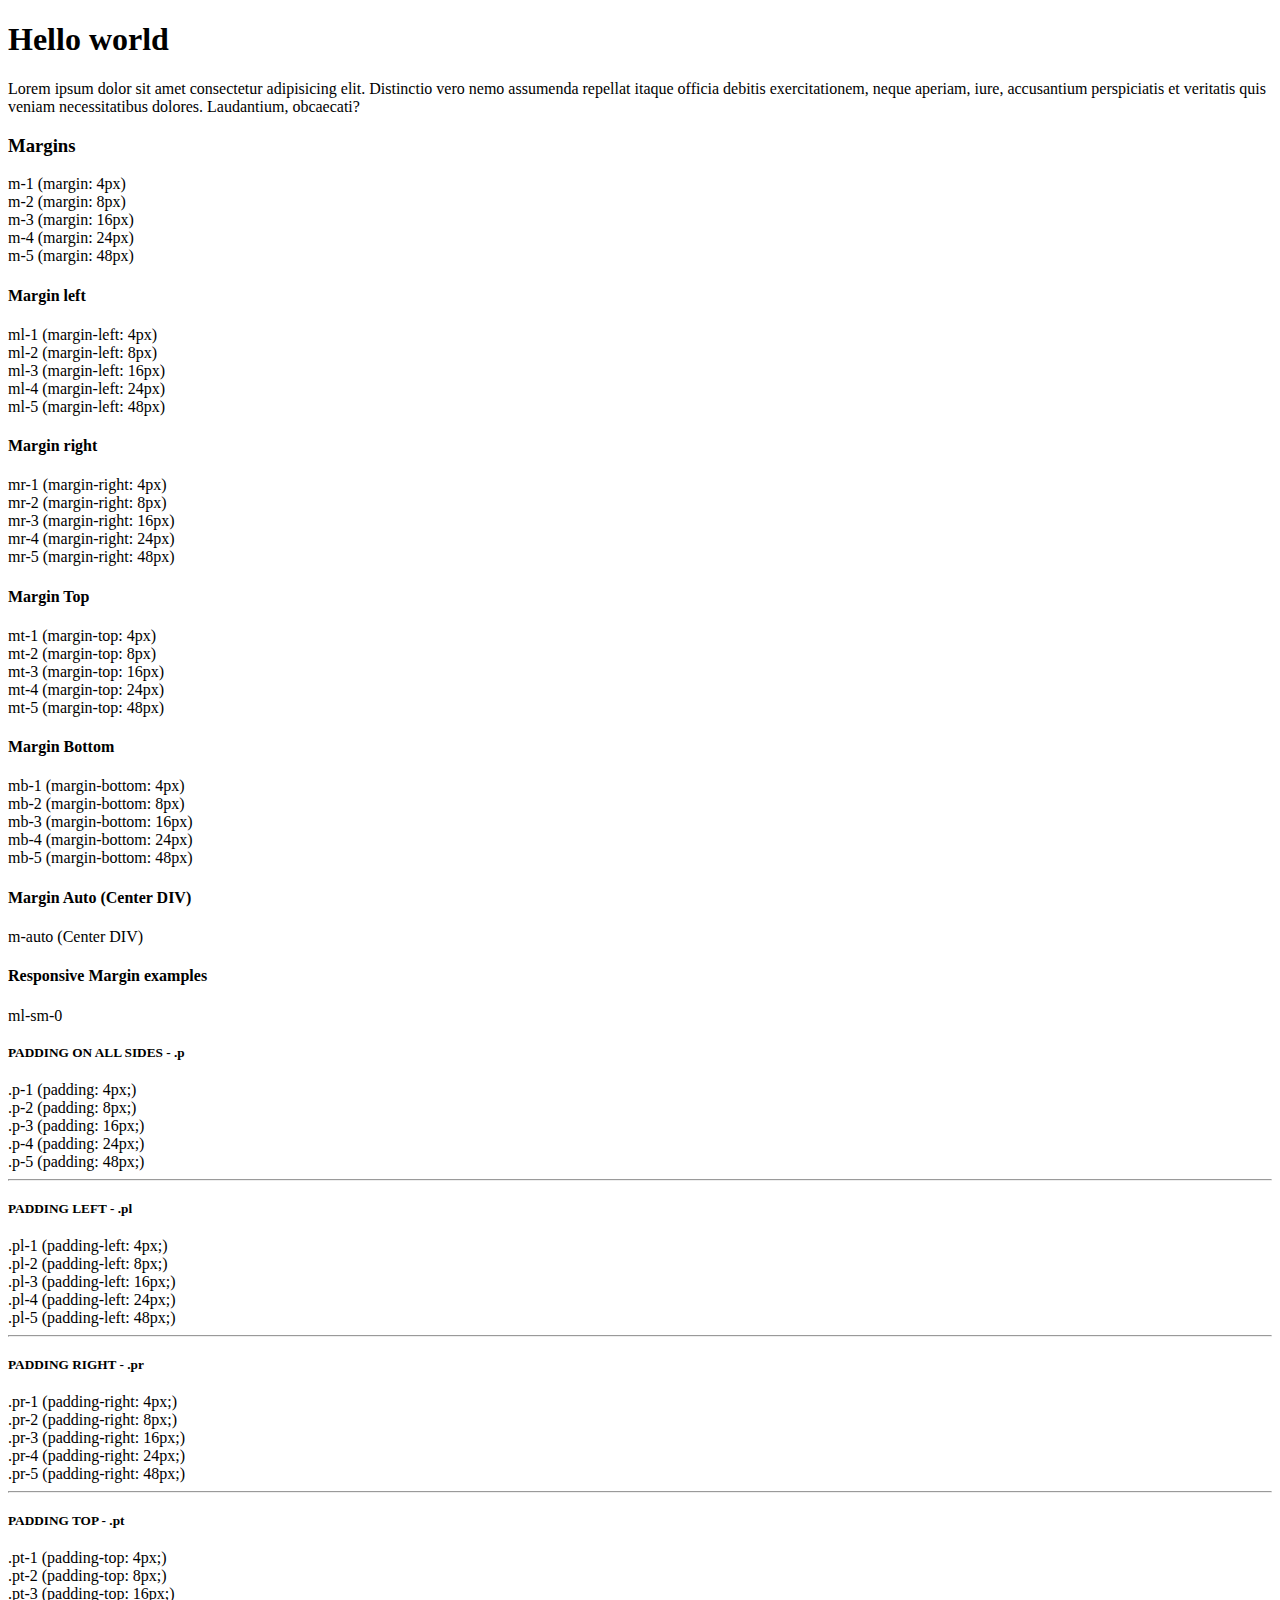
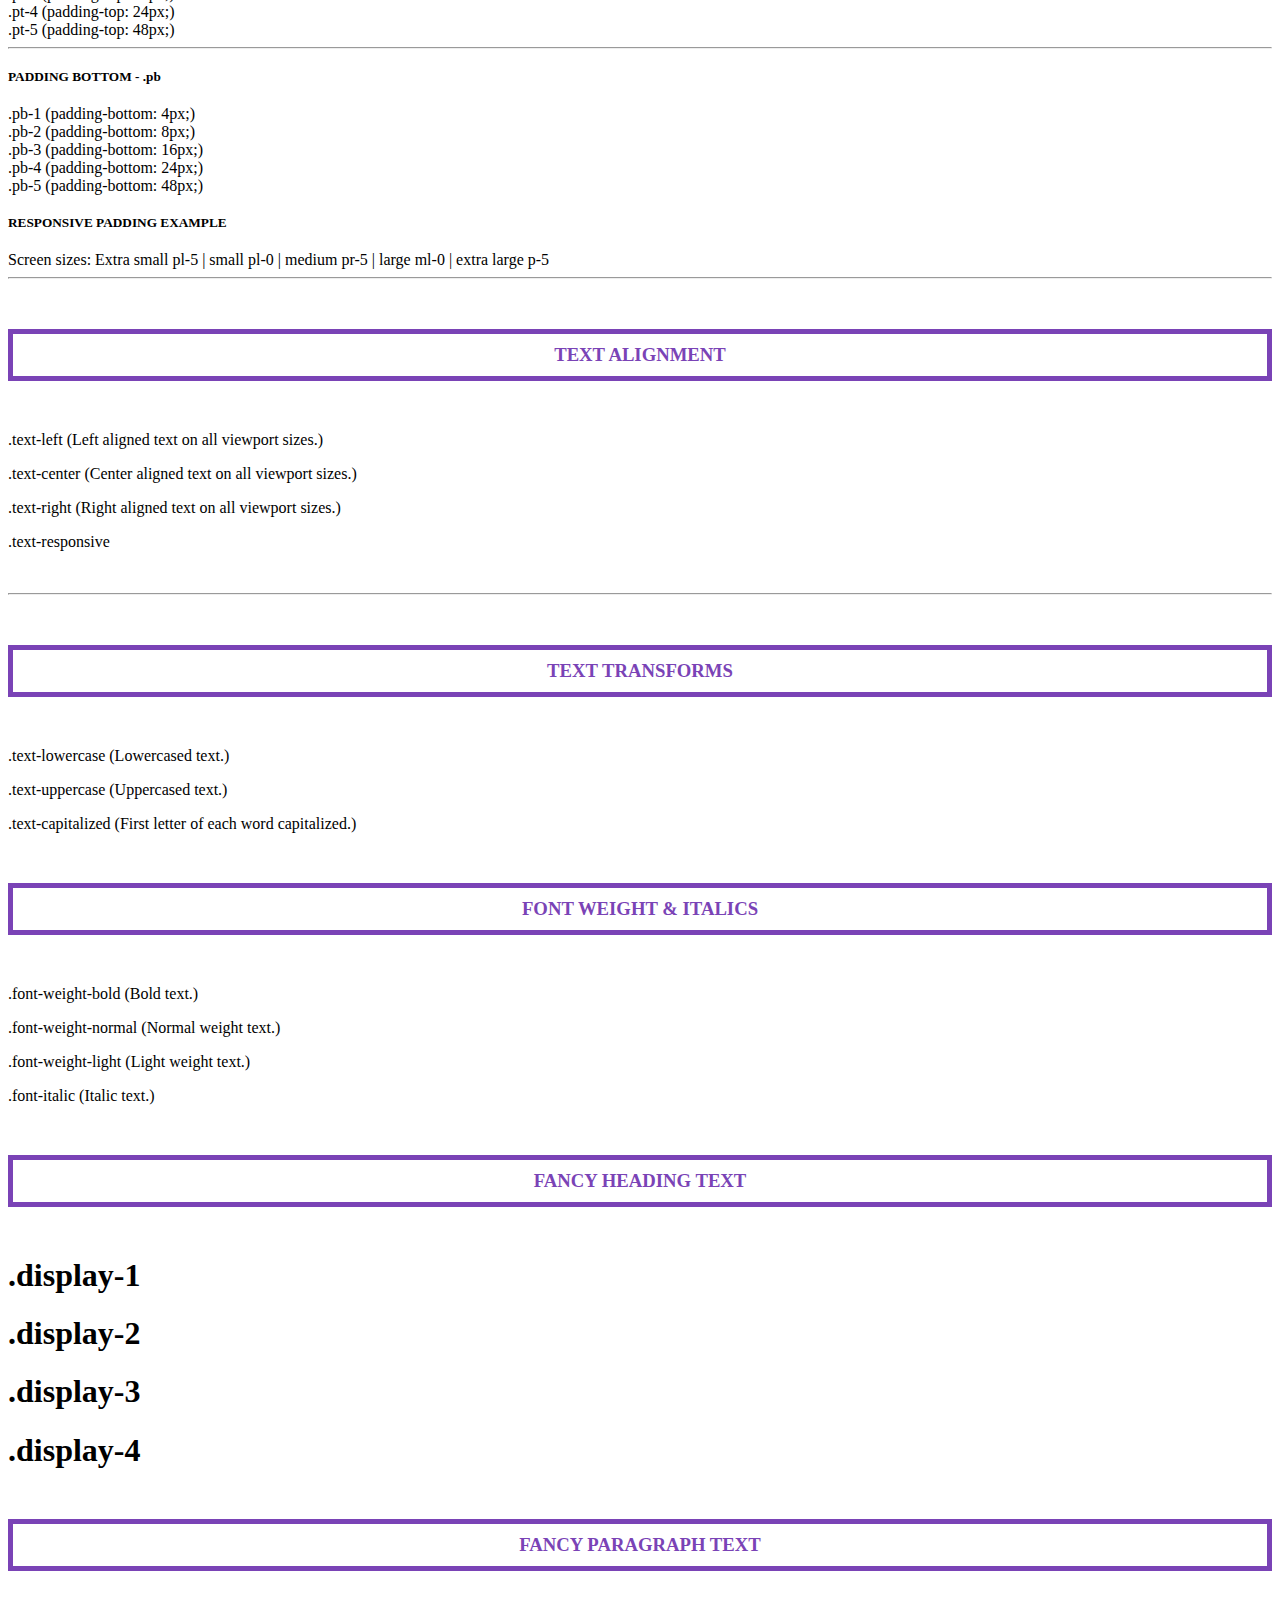
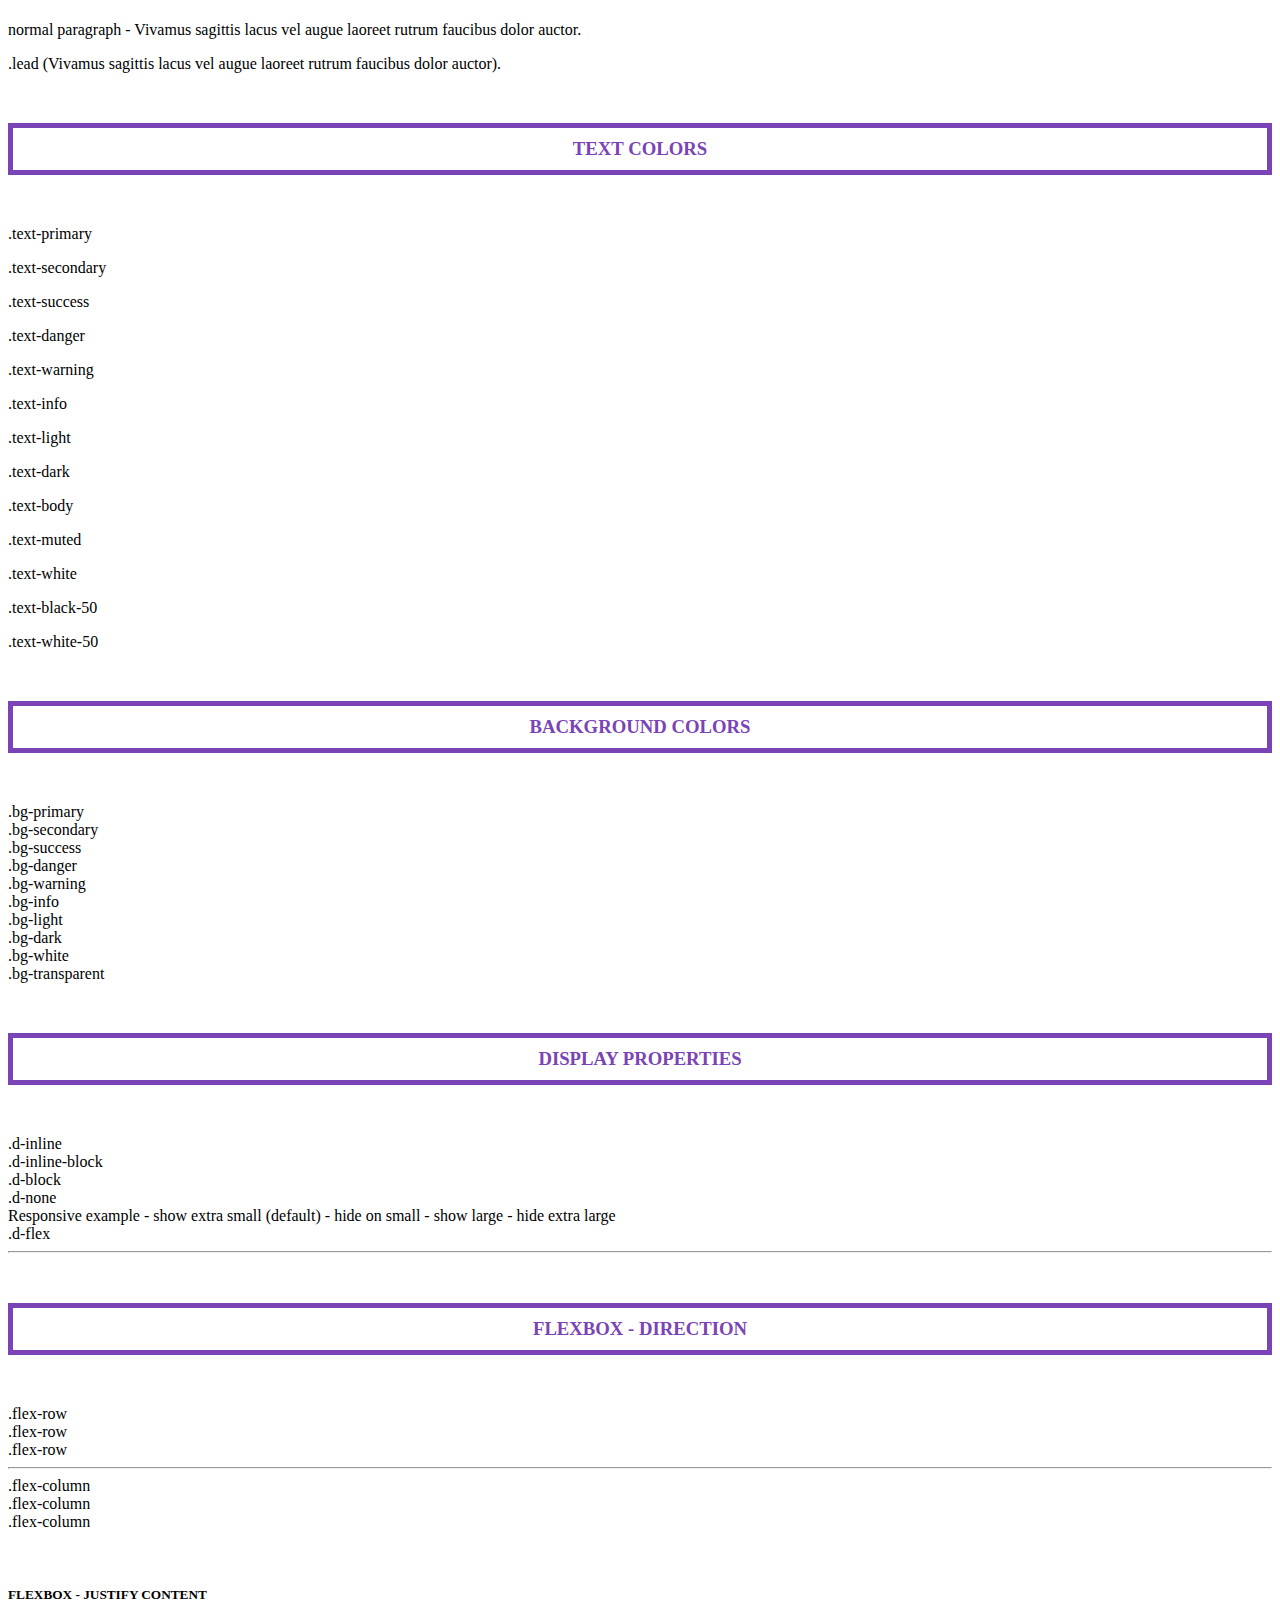
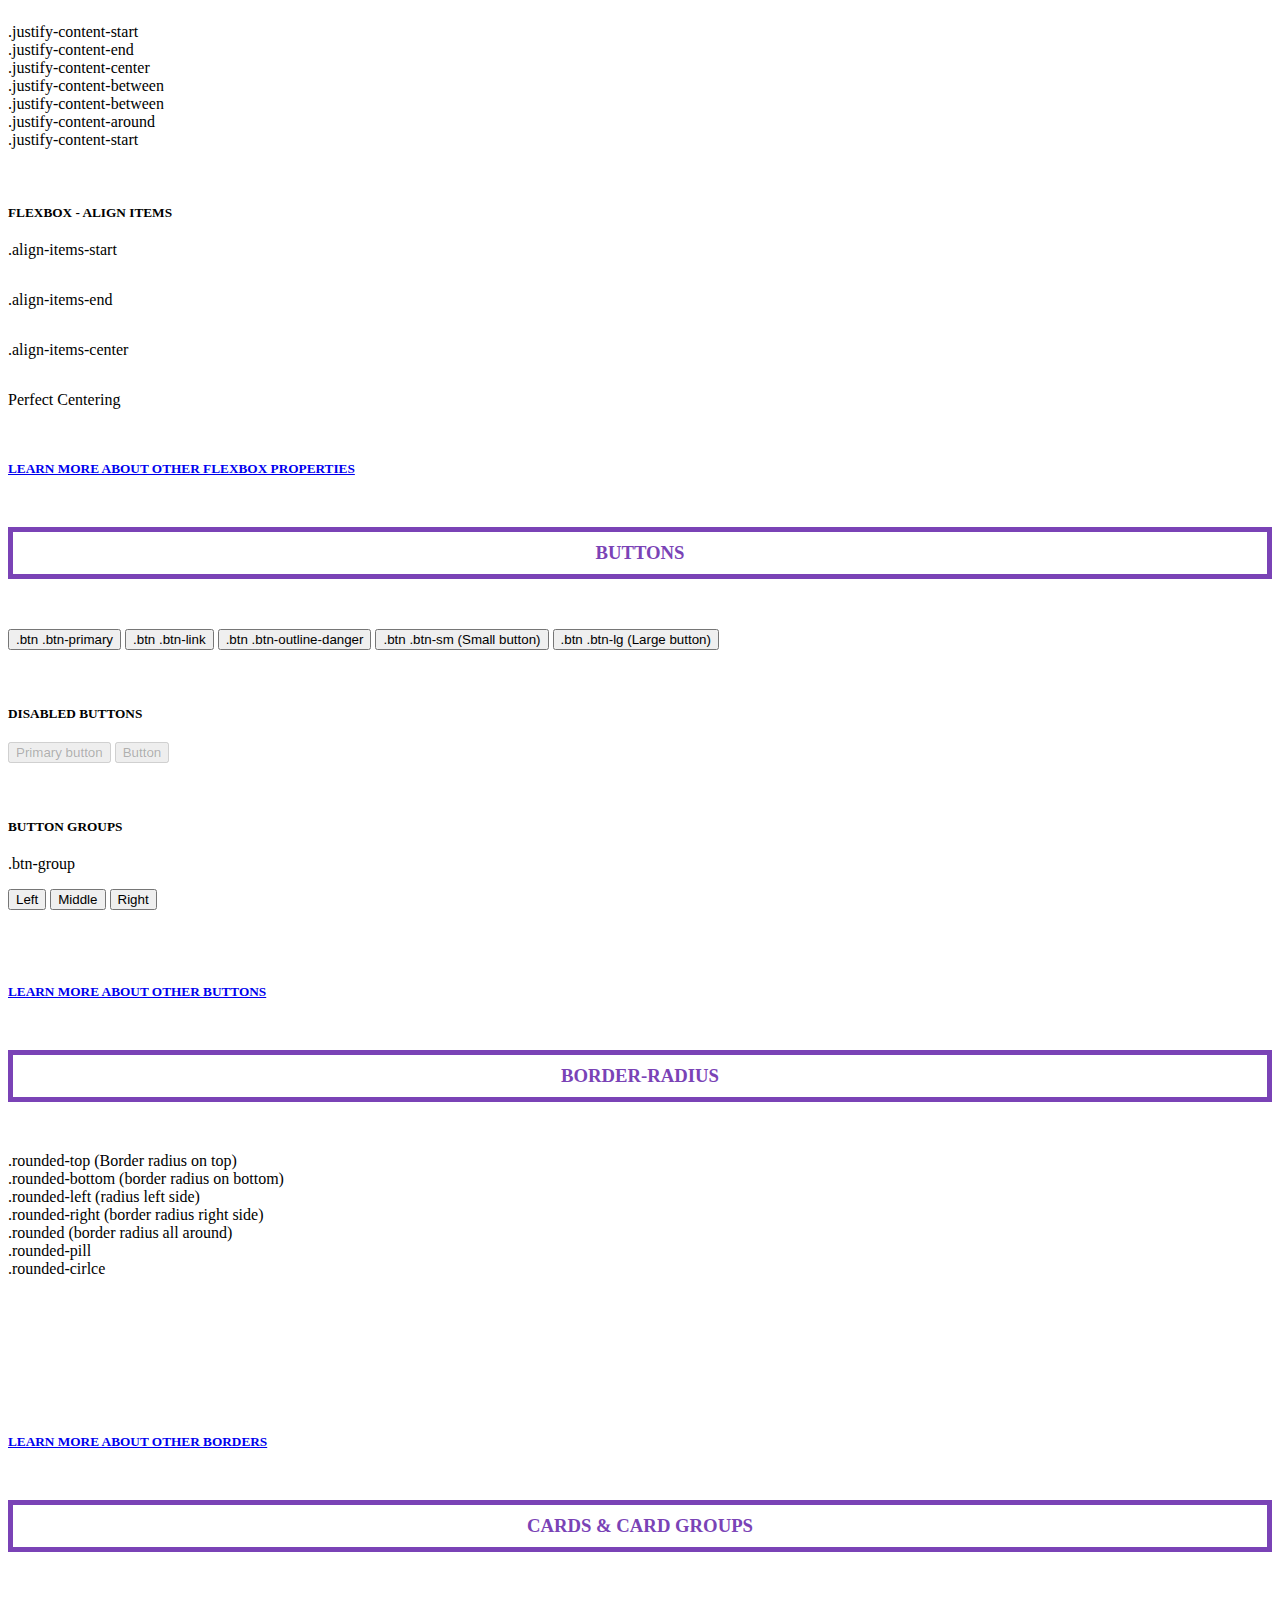
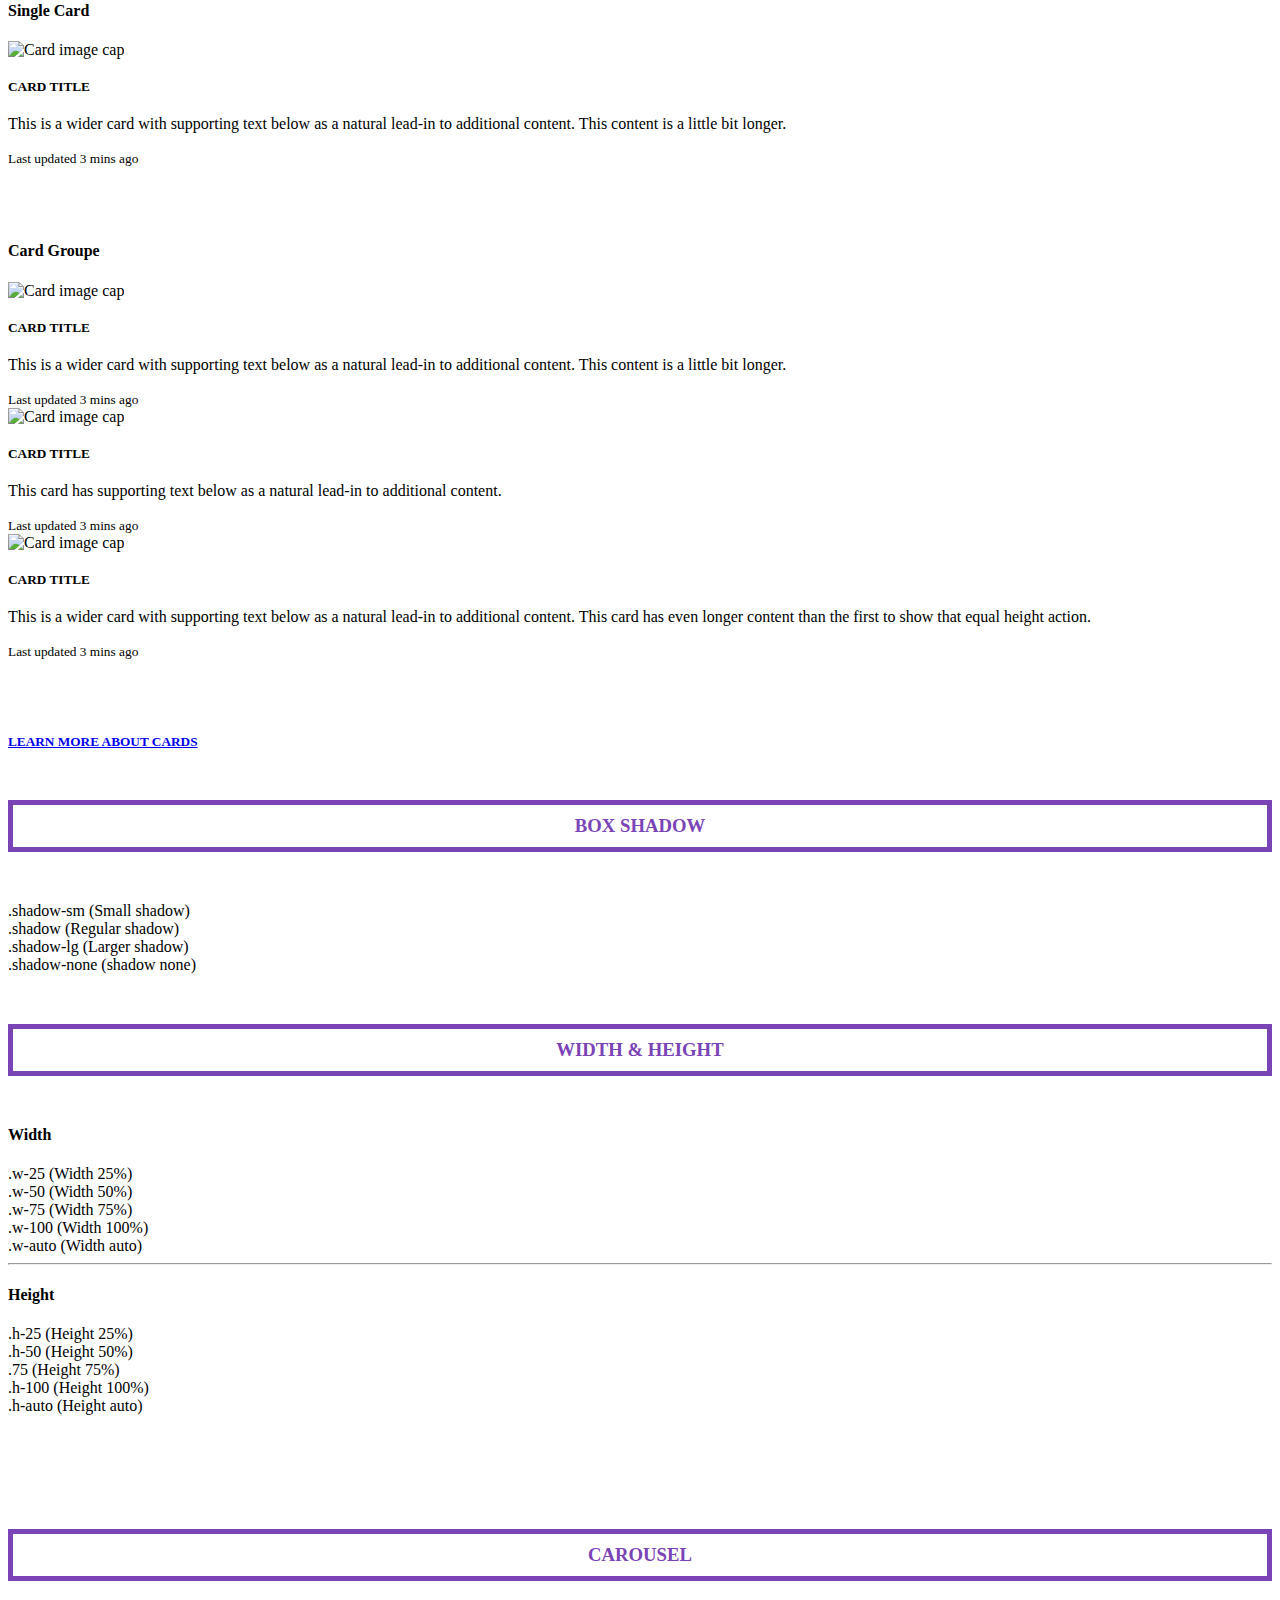
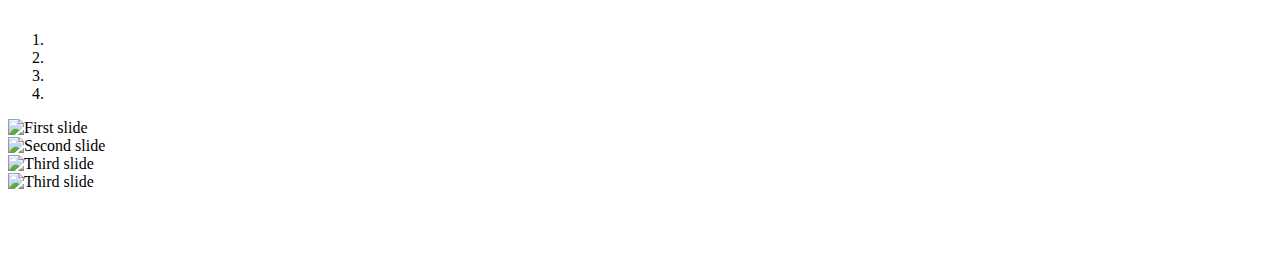
==== bootstrap 4/index.html @ 8c2a231d "Bootstrap 4 | Carousel" ====
<!DOCTYPE html>
<html lang="en">
<head>
    <meta charset="UTF-8">
    <meta name="viewport" content="width=device-width, initial-scale=1.0">
    <!-- Sample CSS -->
    <link rel="stylesheet" href="style.css">
    <!-- CSS Bootstrap 4 -->
    <link rel="stylesheet" href="https://cdn.jsdelivr.net/npm/bootstrap@4.5.3/dist/css/bootstrap.min.css" integrity="sha384-TX8t27EcRE3e/ihU7zmQxVncDAy5uIKz4rEkgIXeMed4M0jlfIDPvg6uqKI2xXr2" crossorigin="anonymous">
    <title>Bootstrap 4 Tutorial</title>


</head>
<body>
<div class="container">
    <h1>Hello world</h1>
    <p>Lorem ipsum dolor sit amet consectetur adipisicing elit. Distinctio vero nemo assumenda repellat itaque officia debitis exercitationem, neque aperiam, iure, accusantium perspiciatis et veritatis quis veniam necessitatibus dolores. Laudantium, obcaecati?</p>
<!-- ----------------------------------------------------------------------- -->

    <h3>Margins</h3>
    <div class="bg-primary m-1"> m-1 (margin: 4px) </div>
    <div class="bg-primary m-2"> m-2 (margin: 8px) </div>
    <div class="bg-primary m-3"> m-3 (margin: 16px) </div>
    <div class="bg-primary m-4"> m-4 (margin: 24px) </div>
    <div class="bg-primary m-5"> m-5 (margin: 48px) </div>

    <h4>Margin left</h4>
    <div class="bg-primary ml-1"> ml-1 (margin-left: 4px) </div>
    <div class="bg-primary ml-2"> ml-2 (margin-left: 8px) </div>
    <div class="bg-primary ml-3"> ml-3 (margin-left: 16px) </div>
    <div class="bg-primary ml-4"> ml-4 (margin-left: 24px) </div>
    <div class="bg-primary ml-5"> ml-5 (margin-left: 48px) </div>

    <h4>Margin right</h4>
    <div class="bg-primary mr-1"> mr-1 (margin-right: 4px) </div>
    <div class="bg-primary mr-2"> mr-2 (margin-right: 8px) </div>
    <div class="bg-primary mr-3"> mr-3 (margin-right: 16px) </div>
    <div class="bg-primary mr-4"> mr-4 (margin-right: 24px) </div>
    <div class="bg-primary mr-5"> mr-5 (margin-right: 48px) </div>

    <h4>Margin Top</h4>
    <div class="bg-primary mt-1"> mt-1 (margin-top: 4px) </div>
    <div class="bg-primary mt-2"> mt-2 (margin-top: 8px) </div>
    <div class="bg-primary mt-3"> mt-3 (margin-top: 16px) </div>
    <div class="bg-primary mt-4"> mt-4 (margin-top: 24px) </div>
    <div class="bg-primary mt-5"> mt-5 (margin-top: 48px) </div>

    <h4>Margin Bottom</h4>
    <div class="bg-primary mb-1"> mb-1 (margin-bottom: 4px) </div>
    <div class="bg-primary mb-2"> mb-2 (margin-bottom: 8px) </div>
    <div class="bg-primary mb-3"> mb-3 (margin-bottom: 16px) </div>
    <div class="bg-primary mb-4"> mb-4 (margin-bottom: 24px) </div>
    <div class="bg-primary mb-5"> mb-5 (margin-bottom: 48px) </div>

    <h4>Margin Auto (Center DIV)</h4>
    <div class="bg-primary m-auto" style="width:200px;">m-auto (Center DIV)</div>

    <h4>Responsive Margin examples</h4>
    <div class="bg-primary ml-sm-5 ml-md-0">ml-sm-0</div>

<!-- ----------------------------------------------------------------------- -->

    <h5>padding on all sides - <span>.p</span></h5>
    <div class="bg-primary text-white p-1">.p-1 (padding: 4px;)</div>
    <div class="bg-success text-white p-2">.p-2 (padding: 8px;)</div>
    <div class="bg-danger text-white p-3">.p-3 (padding: 16px;)</div>
    <div class="bg-warning text-white p-4">.p-4 (padding: 24px;)</div>
    <div class="bg-info text-white p-5">.p-5 (padding: 48px;)</div>

    <hr>

    <h5>padding left - <span>.pl</span></h5>
    <div class="bg-primary text-white pl-1">.pl-1 (padding-left: 4px;)</div>
    <div class="bg-success text-white pl-2">.pl-2 (padding-left: 8px;)</div>
    <div class="bg-danger text-white pl-3">.pl-3 (padding-left: 16px;)</div>
    <div class="bg-warning text-white pl-4">.pl-4 (padding-left: 24px;)</div>
    <div class="bg-info text-white pl-5">.pl-5 (padding-left: 48px;)</div>

    <hr>

    <h5>padding right - <span>.pr</span></h5>
    <div class="bg-primary text-white pr-1">.pr-1 (padding-right: 4px;)</div>
    <div class="bg-success text-white pr-2">.pr-2 (padding-right: 8px;)</div>
    <div class="bg-danger text-white pr-3">.pr-3 (padding-right: 16px;)</div>
    <div class="bg-warning text-white pr-4">.pr-4 (padding-right: 24px;)</div>
    <div class="bg-info text-white pr-5">.pr-5 (padding-right: 48px;)</div>

    <hr>

    <h5>padding top - <span>.pt</span></h5>
    <div class="bg-primary text-white pt-1">.pt-1 (padding-top: 4px;)</div>
    <div class="bg-success text-white pt-2">.pt-2 (padding-top: 8px;)</div>
    <div class="bg-danger text-white pt-3">.pt-3 (padding-top: 16px;)</div>
    <div class="bg-warning text-white pt-4">.pt-4 (padding-top: 24px;)</div>
    <div class="bg-info text-white pt-5">.pt-5 (padding-top: 48px;)</div>

    <hr>

    <h5>padding bottom - <span>.pb</span></h5>
    <div class="bg-primary text-white pb-1">.pb-1 (padding-bottom: 4px;)</div>
    <div class="bg-success text-white pb-2">.pb-2 (padding-bottom: 8px;)</div>
    <div class="bg-danger text-white pb-3">.pb-3 (padding-bottom: 16px;)</div>
    <div class="bg-warning text-white pb-4">.pb-4 (padding-bottom: 24px;)</div>
    <div class="bg-info text-white pb-5">.pb-5 (padding-bottom: 48px;)</div>

    <h5>Responsive padding Example</h5>
    <div class="bg-primary text-white pl-5 pl-sm-0 pl-md-5 pl-lg-0 p-xl-5">Screen sizes: Extra small pl-5 | small pl-0 | medium pr-5 | large ml-0 | extra large p-5</div>

    <hr>

<!-- ----------------------------------------------------------------------- -->

    <!--TEXT ALIGNMENT-->
    <!--Easily realign text to components with text alignment classes.-->
    <h3 class="course-heading">Text Alignment</h3>

    <p class="text-left">.text-left (Left aligned text on all viewport sizes.)</p>
    <p class="text-center">.text-center (Center aligned text on all viewport sizes.)</p>
    <p class="text-right">.text-right (Right aligned text on all viewport sizes.)</p>

    <p class="text-center text-sm-right text-md-center text-lg-left">.text-responsive</p>

    <br>
    <hr>

<!-- ----------------------------------------------------------------------- -->

    <h3 class="course-heading">Text transforms</h3>

    <p class="text-lowercase">.text-lowercase (Lowercased text.)</p>
    <p class="text-uppercase">.text-uppercase (Uppercased text.)</p>
    <p class="text-capitalize">.text-capitalized (First letter of each word capitalized.)</p>

<!-- ----------------------------------------------------------------------- -->

    <!--Font weight and italics-->
    <!--Quickly change the weight (boldness) of text or italicize text.-->
    <h3 class="course-heading">Font weight & italics</h3>

    <p class="font-weight-bold">.font-weight-bold (Bold text.)</p>
    <p class="font-weight-normal">.font-weight-normal (Normal weight text.)</p>
    <p class="font-weight-light">.font-weight-light (Light weight text.)</p>
    <p class="font-italic">.font-italic (Italic text.)</p>

<!-- ----------------------------------------------------------------------- -->

    <!--Fancy Heading Text-->
    <!--Traditional heading elements are designed to work best in the meat of your page content. When you need a heading to stand out, consider using a display heading—a larger, slightly more opinionated heading style.-->
    <h3 class="course-heading">Fancy heading text</h3>

    <h1 class="display-1">.display-1</h1>
    <h1 class="display-2">.display-2</h1>
    <h1 class="display-3">.display-3</h1>
    <h1 class="display-4">.display-4</h1>

<!-- ----------------------------------------------------------------------- -->

    <!--Fancy paragraph Text-->
    <!--Make a paragraph stand out by adding .lead.-->
    <h3 class="course-heading">Fancy paragraph text</h3>

    <p>
        normal paragraph - Vivamus sagittis lacus vel augue laoreet rutrum faucibus dolor auctor.
    </p>
    <p class="lead">
        .lead (Vivamus sagittis lacus vel augue laoreet rutrum faucibus dolor auctor).
    </p>

<!-- ----------------------------------------------------------------------- -->

    <!--TEXT COLORS-->
    <!--Convey meaning through color with a handful of color utility classes. Includes support for styling links with hover states, too.-->
    <h3 class="course-heading">Text colors</h3>

    <p class="text-primary">.text-primary</p>
    <p class="text-secondary">.text-secondary</p>
    <p class="text-success">.text-success</p>
    <p class="text-danger">.text-danger</p>
    <p class="text-warning">.text-warning</p>
    <p class="text-info">.text-info</p>
    <p class="text-light bg-dark">.text-light</p>
    <p class="text-dark">.text-dark</p>
    <p class="text-body">.text-body</p>
    <p class="text-muted">.text-muted</p>
    <p class="text-white bg-dark">.text-white</p>
    <p class="text-black-50">.text-black-50</p>
    <p class="text-white-50 bg-dark">.text-white-50</p>

<!-- ----------------------------------------------------------------------- -->

    <!--BACKGROUND COLORS-->
    <!--Similar to the contextual text color classes, easily set the background of an element to any contextual class. Anchor components will darken on hover, just like the text classes. Background utilities do not set color, so in some cases you’ll want to use .text-* utilities.-->
    <h3 class="course-heading">Background colors</h3>

    <div class="bg-primary text-white">.bg-primary</div>
    <div class="bg-secondary text-white">.bg-secondary</div>
    <div class="bg-success text-white">.bg-success</div>
    <div class="bg-danger text-white">.bg-danger</div>
    <div class="bg-warning text-dark">.bg-warning</div>
    <div class="bg-info text-white">.bg-info</div>
    <div class="bg-light text-dark">.bg-light</div>
    <div class="bg-dark text-white">.bg-dark</div>
    <div class="bg-white text-dark">.bg-white</div>
    <div class="bg-transparent text-dark">.bg-transparent</div>

<!-- ----------------------------------------------------------------------- -->

    <!--Display property-->
    <!--Quickly and responsively toggle the display value of components and more with our display utilities. Includes support for some of the more common values, as well as some extras for controlling display when printing.-->
    <h3 class="course-heading">Display properties</h3>

    <div class="d-inline bg-primary text-white">.d-inline</div>
    <div class="d-inline-block bg-primary text-white">.d-inline-block</div>
    <span class="d-block bg-warning text-white">.d-block</span>
    <div class="d-none">.d-none</div> <!-- NOT visible -->
    <div class="d-none d-sm-inline d-md-inline-block d-lg-block d-xl-none bg-danger text-white">Responsive example - show extra small (default) - hide on small - show large - hide extra large
    </div>
    <div class="d-flex bg-success text-white">.d-flex</div>
    <hr>

<!-- ----------------------------------------------------------------------- -->

    <!--Quickly manage the layout, alignment, and sizing of grid columns, navigation, components, and more with a full suite of responsive flexbox utilities. For more complex implementations, custom CSS may be necessary.-->
    <h3 class="course-heading">Flexbox - Direction</h3>

    <div class="d-flex flex-row">
        <div class="p-2 bg-primary">.flex-row</div>
        <div class="p-2 bg-warning">.flex-row</div>
        <div class="p-2 bg-info">.flex-row</div>
    </div>

    <hr>

    <div class="d-flex flex-column">
        <div class="p-2 bg-primary">.flex-column</div>
        <div class="p-2 bg-warning">.flex-column</div>
        <div class="p-2 bg-info">.flex-column</div>
    </div>

    <br><br>

    <!--Use justify-content utilities on flexbox containers to change the alignment of flex items on the main axis (the x-axis to start, y-axis if flex-direction: column). Choose from start (browser default), end, center, between, or around.-->
    <h5>Flexbox - Justify Content</h5>

    <div class="d-flex border justify-content-start">
        <div class="bg-primary">.justify-content-start</div>
    </div>
    <div class="d-flex border justify-content-end">
        <div class="bg-danger">.justify-content-end</div>
    </div>
    <div class="d-flex border justify-content-center">
        <div class="bg-success">.justify-content-center</div>
    </div>
    <div class="d-flex border justify-content-between">
        <div class="bg-warning">.justify-content-between</div>
        <div class="bg-warning">.justify-content-between</div>
    </div>
    <div class="d-flex border justify-content-around">
        <div class="bg-info">.justify-content-around</div>
        <div class="bg-info">.justify-content-start</div>
    </div>

    <br><br>
    <!--Use align-items utilities on flexbox containers to change the alignment of flex items on the cross axis (the y-axis to start, x-axis if flex-direction: column). Choose from start, end, center, baseline, or stretch (browser default).-->
    <h5>Flexbox - Align Items</h5>
    <div class="d-flex border align-items-start" style="height: 50px;">
        <div class="bg-primary">.align-items-start</div>
    </div>
    <div class="d-flex border align-items-end" style="height: 50px;">
        <div class="bg-danger">.align-items-end</div>
    </div>
    <div class="d-flex border align-items-center" style="height: 50px;">
        <div class="bg-success">.align-items-center</div>
    </div>
    <div class="d-flex border align-items-center justify-content-center" style="height: 50px;">
        <div class="bg-danger">Perfect Centering</div>
    </div>

    <a href="https://getbootstrap.com/docs/4.1/utilities/flex/" target="_blank">
        <h5>Learn more about other Flexbox Properties</h5>
    </a>

<!-- ----------------------------------------------------------------------- -->

    <!--Buttons-->
    <!--Use Bootstrap’s custom button styles for actions in forms, dialogs, and more with support for multiple sizes, states, and more.-->
    <h3 class="course-heading">Buttons</h3>

    <button type="button" class="btn btn-primary">.btn .btn-primary</button>
    <button type="button" class="btn btn-link">.btn .btn-link</button>
    <button type="button" class="btn btn-outline-danger">.btn .btn-outline-danger</button>
    <button type="button" class="btn btn-primary btn-sm">.btn .btn-sm (Small button)</button>
    <button type="button" class="btn btn-secondary btn-lg">.btn .btn-lg (Large button)</button>

    <br><br><br>

    <h5>Disabled Buttons</h5>
    <button type="button" class="btn btn-lg btn-primary" disabled>Primary button</button>
    <button type="button" class="btn btn-secondary btn-lg" disabled>Button</button>

    <br><br><br>
    
    <h5>Button Groups</h5>
    <p>.btn-group</p>
    <div class="btn-group" role="group" aria-label="Basic example">
        <button type="button" class="btn btn-secondary">Left</button>
        <button type="button" class="btn btn-secondary">Middle</button>
        <button type="button" class="btn btn-secondary">Right</button>
    </div>

    <br><br><br>

    <a href="https://getbootstrap.com/docs/5.0/components/buttons/" target="_blank">
        <h5>Learn more about other Buttons</h5>
    </a>

<!-- ----------------------------------------------------------------------- -->

    <!--Border-radius-->
    <!--Add classes to an element to easily round its corners.-->
    <h3 class="course-heading">Border-radius</h3>

    <div class="p-5 mb-3 bg-danger rounded-top">.rounded-top (Border radius on top)</div>
    <div class="p-5 mb-3 bg-danger rounded-bottom">.rounded-bottom (border radius on bottom)</div>
    <div class="p-5 mb-3 bg-danger rounded-left">.rounded-left (radius left side)</div>
    <div class="p-5 mb-3 bg-danger rounded-right">.rounded-right (border radius right side)</div>
    <div class="p-5 mb-3 bg-danger rounded">.rounded (border radius all around)</div>
    <div class="p-5 mb-3 bg-danger rounded-pill">.rounded-pill</div>
    <div class="d-block bg-danger rounded-circle" style="height: 100px; width: 100px;">.rounded-cirlce</div>

    <br>
    <br>
    <br>

    <a href="https://getbootstrap.com/docs/5.0/utilities/borders/" target="_blank">
        <h5>Learn more about other Borders</h5>
    </a>
    
<!-- ----------------------------------------------------------------------- -->

    <!--Cards-->
    <!--A card is a flexible and extensible content container. It includes options for headers and footers, a wide variety of content, contextual background colors, and powerful display options. If you’re familiar with Bootstrap 3, cards replace our old panels, wells, and thumbnails. Similar functionality to those components is available as modifier classes for cards.-->
    <h3 class="course-heading">Cards & Card groups</h3>

    <h4>Single Card</h4>
    <div class="card">
        <img class="card-img-top" src="https://source.unsplash.com/collection/190727/1400x700" alt="Card image cap">
        <div class="card-body">
            <h5 class="card-title">Card title</h5>
            <p class="card-text">This is a wider card with supporting text below as a natural lead-in to additional content. This content is a little bit longer.</p>
        </div>
        <div class="card-footer">
            <small class="text-muted">Last updated 3 mins ago</small>
        </div>
    </div>

    <br><br><br>

    <h4>Card Groupe</h4>
    <div class="card-group">
        <div class="card ml-3">
            <img class="card-img-top" src="https://source.unsplash.com/collection/190727/1400x700" alt="Card image cap">
            <div class="card-body">
                <h5 class="card-title">Card title</h5>
                <p class="card-text">This is a wider card with supporting text below as a natural lead-in to additional content. This content is a little bit longer.</p>
            </div>
            <div class="card-footer">
                <small class="text-muted">Last updated 3 mins ago</small>
            </div>
        </div>
        <div class="card ml-3">
            <img class="card-img-top" src="https://source.unsplash.com/collection/190727/1400x700" alt="Card image cap">
            <div class="card-body">
                <h5 class="card-title">Card title</h5>
                <p class="card-text">This card has supporting text below as a natural lead-in to additional content.</p>
            </div>
            <div class="card-footer">
                <small class="text-muted">Last updated 3 mins ago</small>
            </div>
        </div>
        <div class="card ml-3">
            <img class="card-img-top" src="https://source.unsplash.com/collection/190727/1400x700" alt="Card image cap">
            <div class="card-body">
                <h5 class="card-title">Card title</h5>
                <p class="card-text">This is a wider card with supporting text below as a natural lead-in to additional content. This card has even longer content than the first to show that equal height action.</p>
            </div>
            <div class="card-footer">
                <small class="text-muted">Last updated 3 mins ago</small>
            </div>
        </div>
    </div>

    <br>
    <br>
    <br>

    <a href="https://getbootstrap.com/docs/5.0/components/card/" target="_blank">
        <h5>Learn more about Cards</h5>
    </a>

<!-- ----------------------------------------------------------------------- -->

    <!--Box Shadow-->
    <!--Add or remove shadows to elements with box-shadow utilities.-->
    <h3 class="course-heading">Box Shadow</h3>

    <div class="p-3 mb-5 bg-white shadow-sm">.shadow-sm (Small shadow)</div>
    <div class="p-3 mb-5 bg-white shadow">.shadow (Regular shadow)</div>
    <div class="p-3 mb-5 bg-white shadow-lg">.shadow-lg (Larger shadow)</div>
    <div class="p-3 mb-5 bg-white shadow-none">.shadow-none (shadow none)</div>

<!-- ----------------------------------------------------------------------- -->

    <!--width and height-->
    <!--Easily make an element as wide or as tall (relative to its parent) with our width and height utilities.-->
    <h3 class="course-heading">Width & Height</h3>

    <h4>Width</h4>
    <div class="w-25 p-3 bg-primary">.w-25 (Width 25%)</div>
    <div class="w-50 p-3 bg-success">.w-50 (Width 50%)</div>
    <div class="w-75 p-3 bg-warning">.w-75 (Width 75%)</div>
    <div class="w-100 p-3 bg-info">.w-100 (Width 100%)</div>
    <div class="w-auto p-3 bg-danger">.w-auto (Width auto)</div>

    <hr>

    <h4>Height</h4>
    <div class="mb-5" style="height: 100px;">
        <div class="h-25 d-inline-block bg-primary" style="width: 200px;">.h-25 (Height 25%)</div>
        <div class="h-50 d-inline-block bg-success" style="width: 200px;">.h-50 (Height 50%)</div>
        <div class="h-75 d-inline-block bg-warning" style="width: 200px;">.75 (Height 75%)</div>
        <div class="h-100 d-inline-block bg-info" style="width: 200px;">.h-100 (Height 100%)</div>
        <div class="h-auto d-inline-block bg-danger" style="width: 200px;">.h-auto (Height auto)</div>
    </div>

    <br>
    <br>
    <br>

<!-- ----------------------------------------------------------------------- -->

    <!--Carousel-->
    <!--A slideshow component for cycling through elements—images or slides of text—like a carousel.-->
    <h3 class="course-heading">Carousel</h3>

    <div id="carouselExampleIndicators" class="carousel slide" data-ride="carousel">
        <ol class="carousel-indicators">
            <li data-target="#carouselExampleIndicators" data-slide-to="0" class="active"></li>
            <li data-target="#carouselExampleIndicators" data-slide-to="1"></li>
            <li data-target="#carouselExampleIndicators" data-slide-to="2"></li>
            <li data-target="#carouselExampleIndicators" data-slide-to="3"></li>
        </ol>
        <div class="carousel-inner">
            <div class="carousel-item active">
                <img class="d-block w-100" src="https://source.unsplash.com/collection/190727/1400x700" alt="First slide">
            </div>
            <div class="carousel-item">
                <img class="d-block w-100" src="https://source.unsplash.com/collection/190726/1400x700" alt="Second slide">
            </div>
            <div class="carousel-item">
                <img class="d-block w-100" src="https://source.unsplash.com/collection/190725/1400x700" alt="Third slide">
            </div>
            <div class="carousel-item">
                <img class="d-block w-100" src="https://source.unsplash.com/collection/190728/1400x700" alt="Third slide">
            </div>
        </div>
        <a class="carousel-control-prev" href="#carouselExampleIndicators" role="button" data-slide="prev">
            <span class="carousel-control-prev-icon"></span>
        </a>
        <a class="carousel-control-next" href="#carouselExampleIndicators" role="button" data-slide="next">
            <span class="carousel-control-next-icon"></span>
        </a>
    </div>

    <br>
    <br>
    <br>


</div>

    <!-- JS Bootstrap files -->
    <script src="https://code.jquery.com/jquery-3.5.1.slim.min.js" integrity="sha384-DfXdz2htPH0lsSSs5nCTpuj/zy4C+OGpamoFVy38MVBnE+IbbVYUew+OrCXaRkfj" crossorigin="anonymous"></script>
    <script src="https://cdn.jsdelivr.net/npm/popper.js@1.16.1/dist/umd/popper.min.js" integrity="sha384-9/reFTGAW83EW2RDu2S0VKaIzap3H66lZH81PoYlFhbGU+6BZp6G7niu735Sk7lN" crossorigin="anonymous"></script>
    <script src="https://cdn.jsdelivr.net/npm/bootstrap@4.5.3/dist/js/bootstrap.min.js" integrity="sha384-w1Q4orYjBQndcko6MimVbzY0tgp4pWB4lZ7lr30WKz0vr/aWKhXdBNmNb5D92v7s" crossorigin="anonymous"></script>
</body>
</html>
---- bootstrap 4/style.css ----
/*Extra small devices (portrait phones, less than 576px)*/
/*No media query for `xs` since this is the default in Bootstrap*/

/*Small (-sm-) devices (landscape phones, 576px and up)*/
@media (min-width: 576px) {

}
/*Medium (-md-) devices (tablets, 768px and up)*/
@media (min-width: 768px) {

}
/*Large (-lg-) devices (desktops, 992px and up)*/
@media (min-width: 992px) {

}
/*Extra large (-xl-) devices (large desktops, 1200px and up)*/
@media (min-width: 1200px) {

}

.course-heading{
    text-align: center;
    text-transform: uppercase;
    color: #7A43B6;
    border: 5px solid #7A43B6;
    margin: 50px 0;
    padding: 10px;
}

h5{
    text-transform: uppercase;
    margin: 20px 0;
}

h5 span{
    text-transform: lowercase;
}
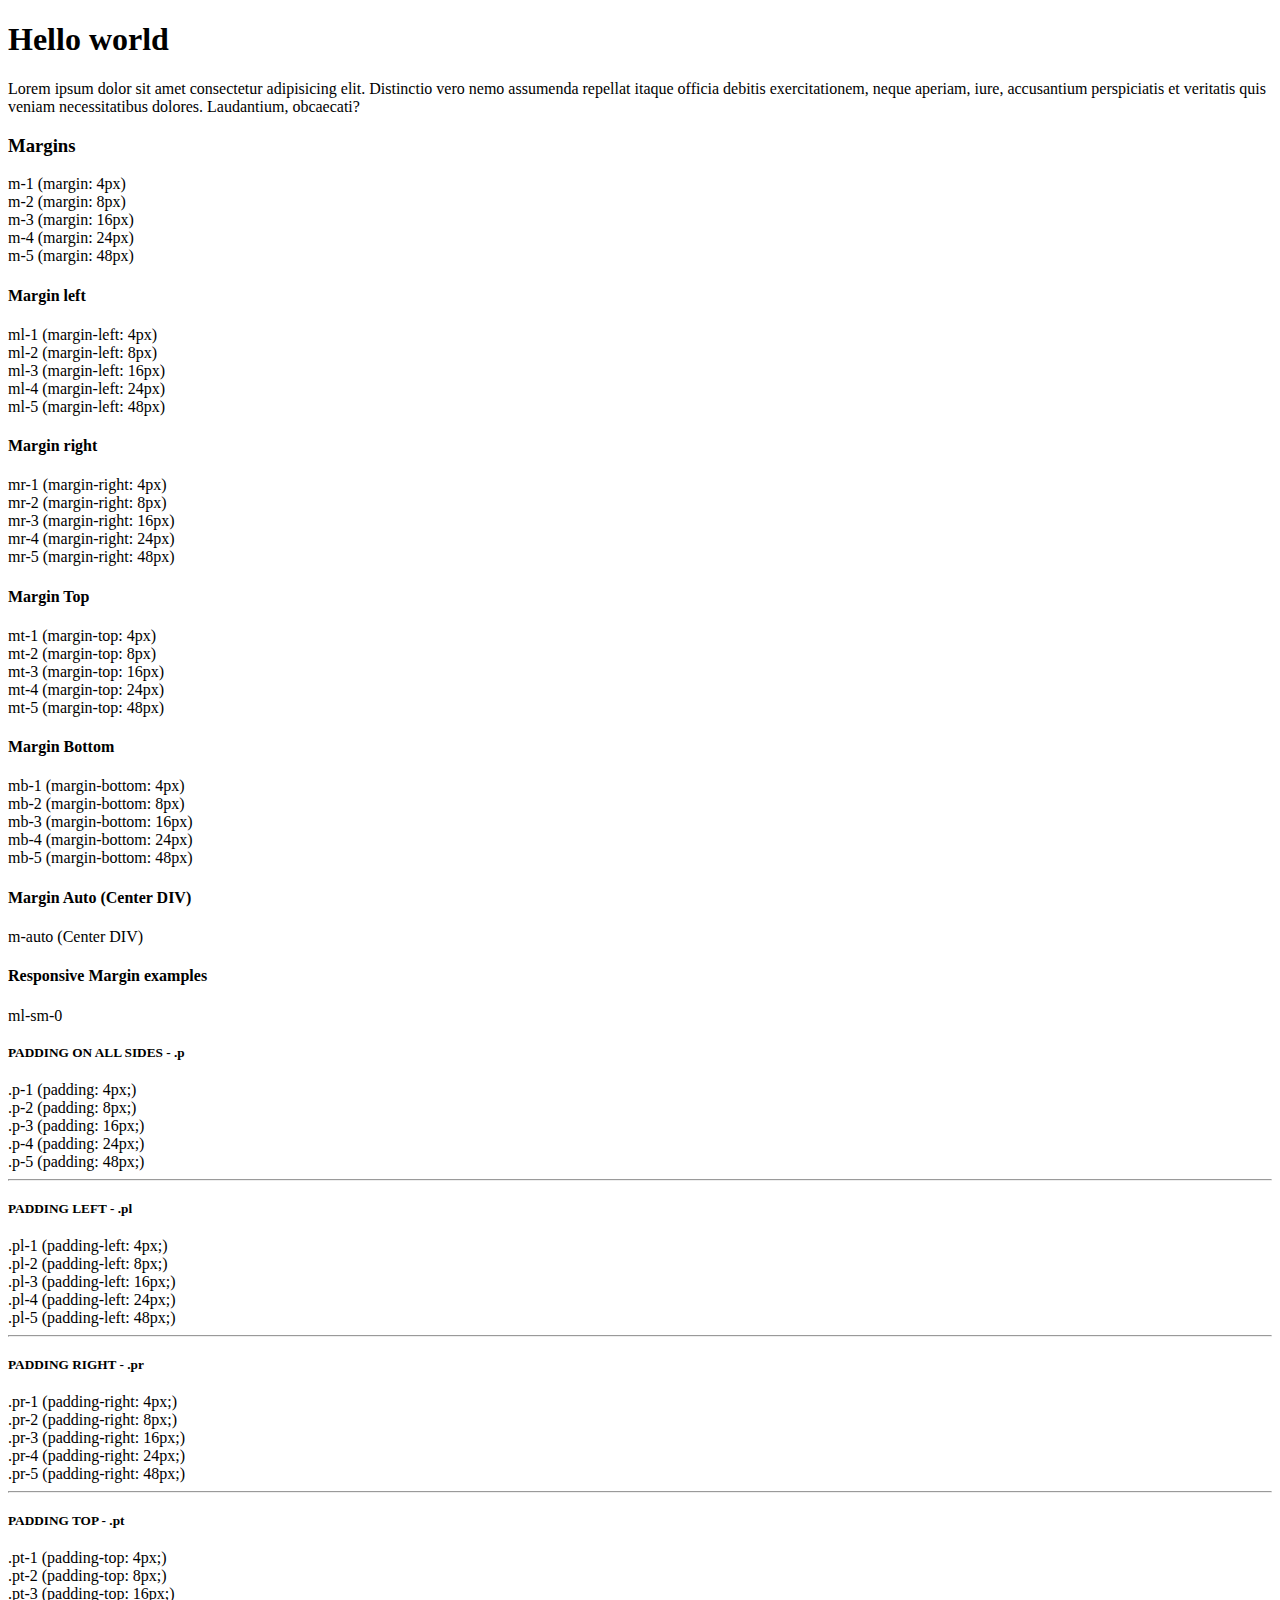
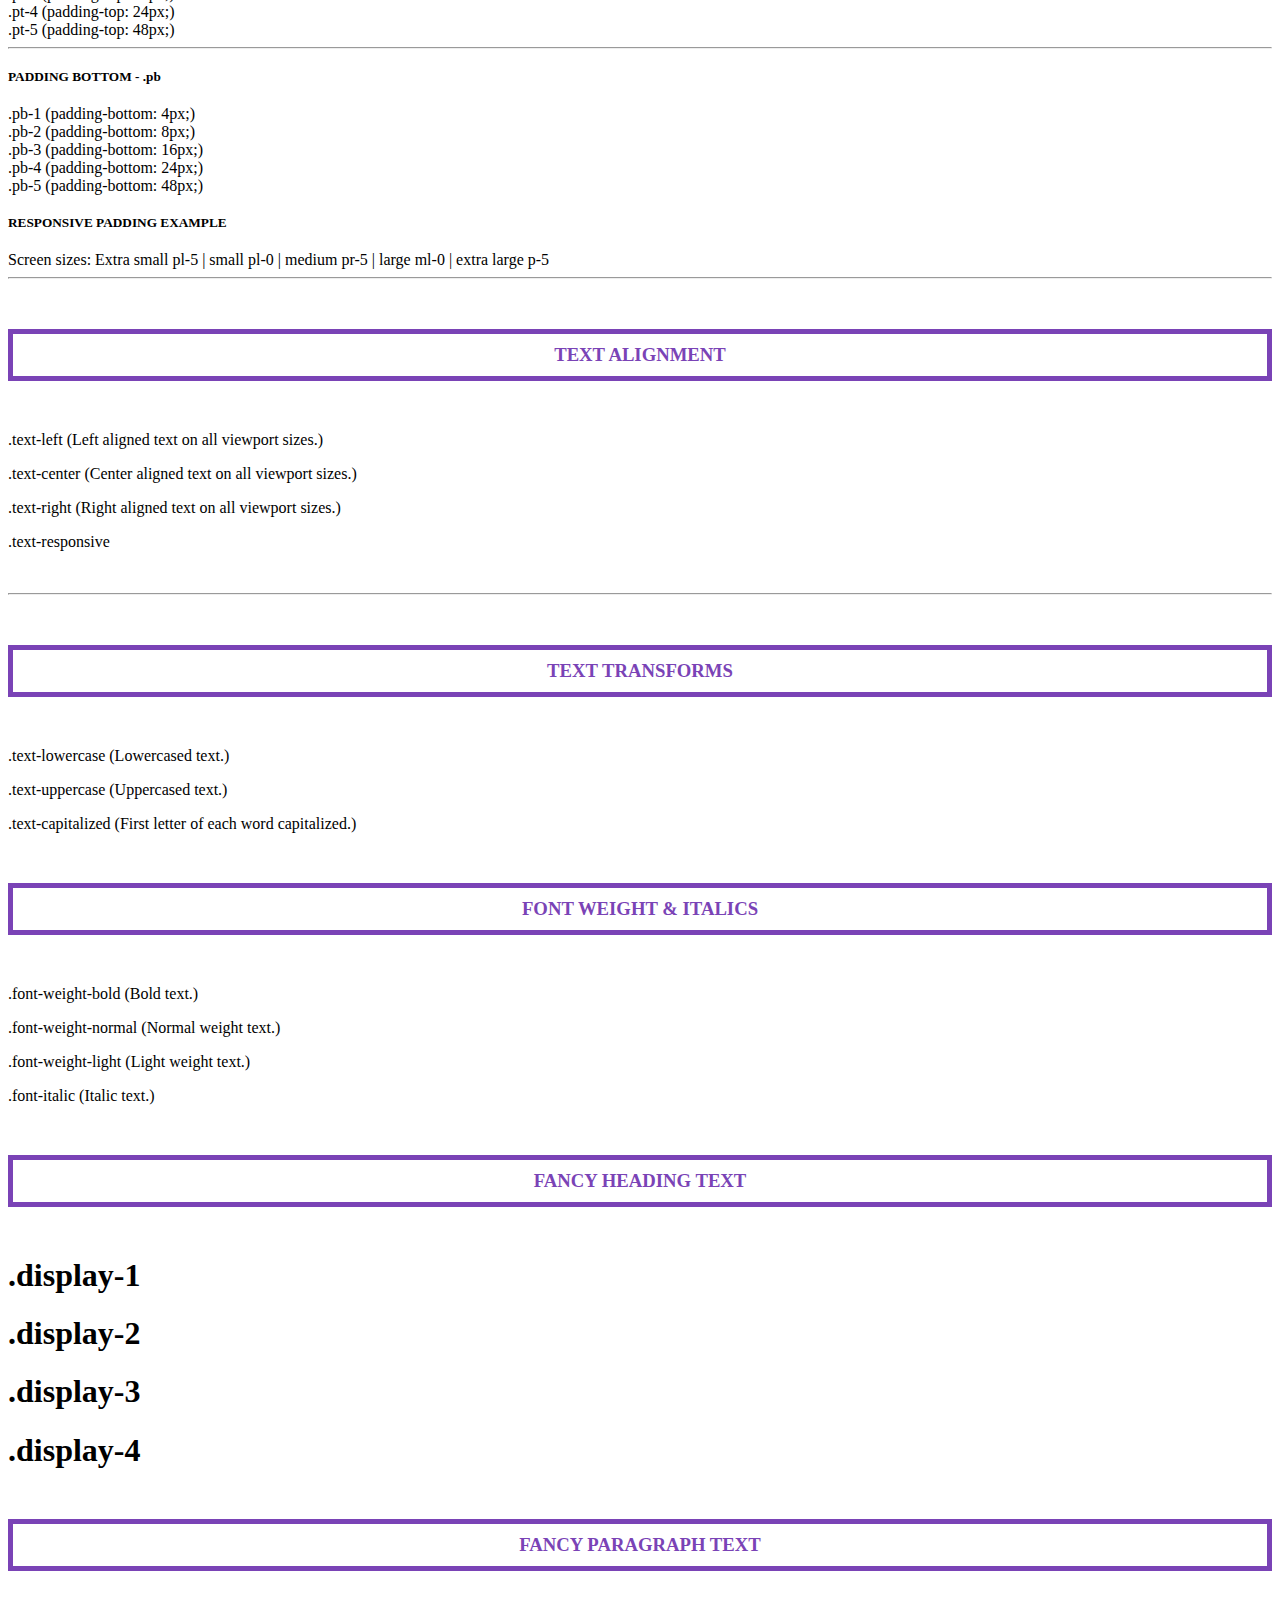
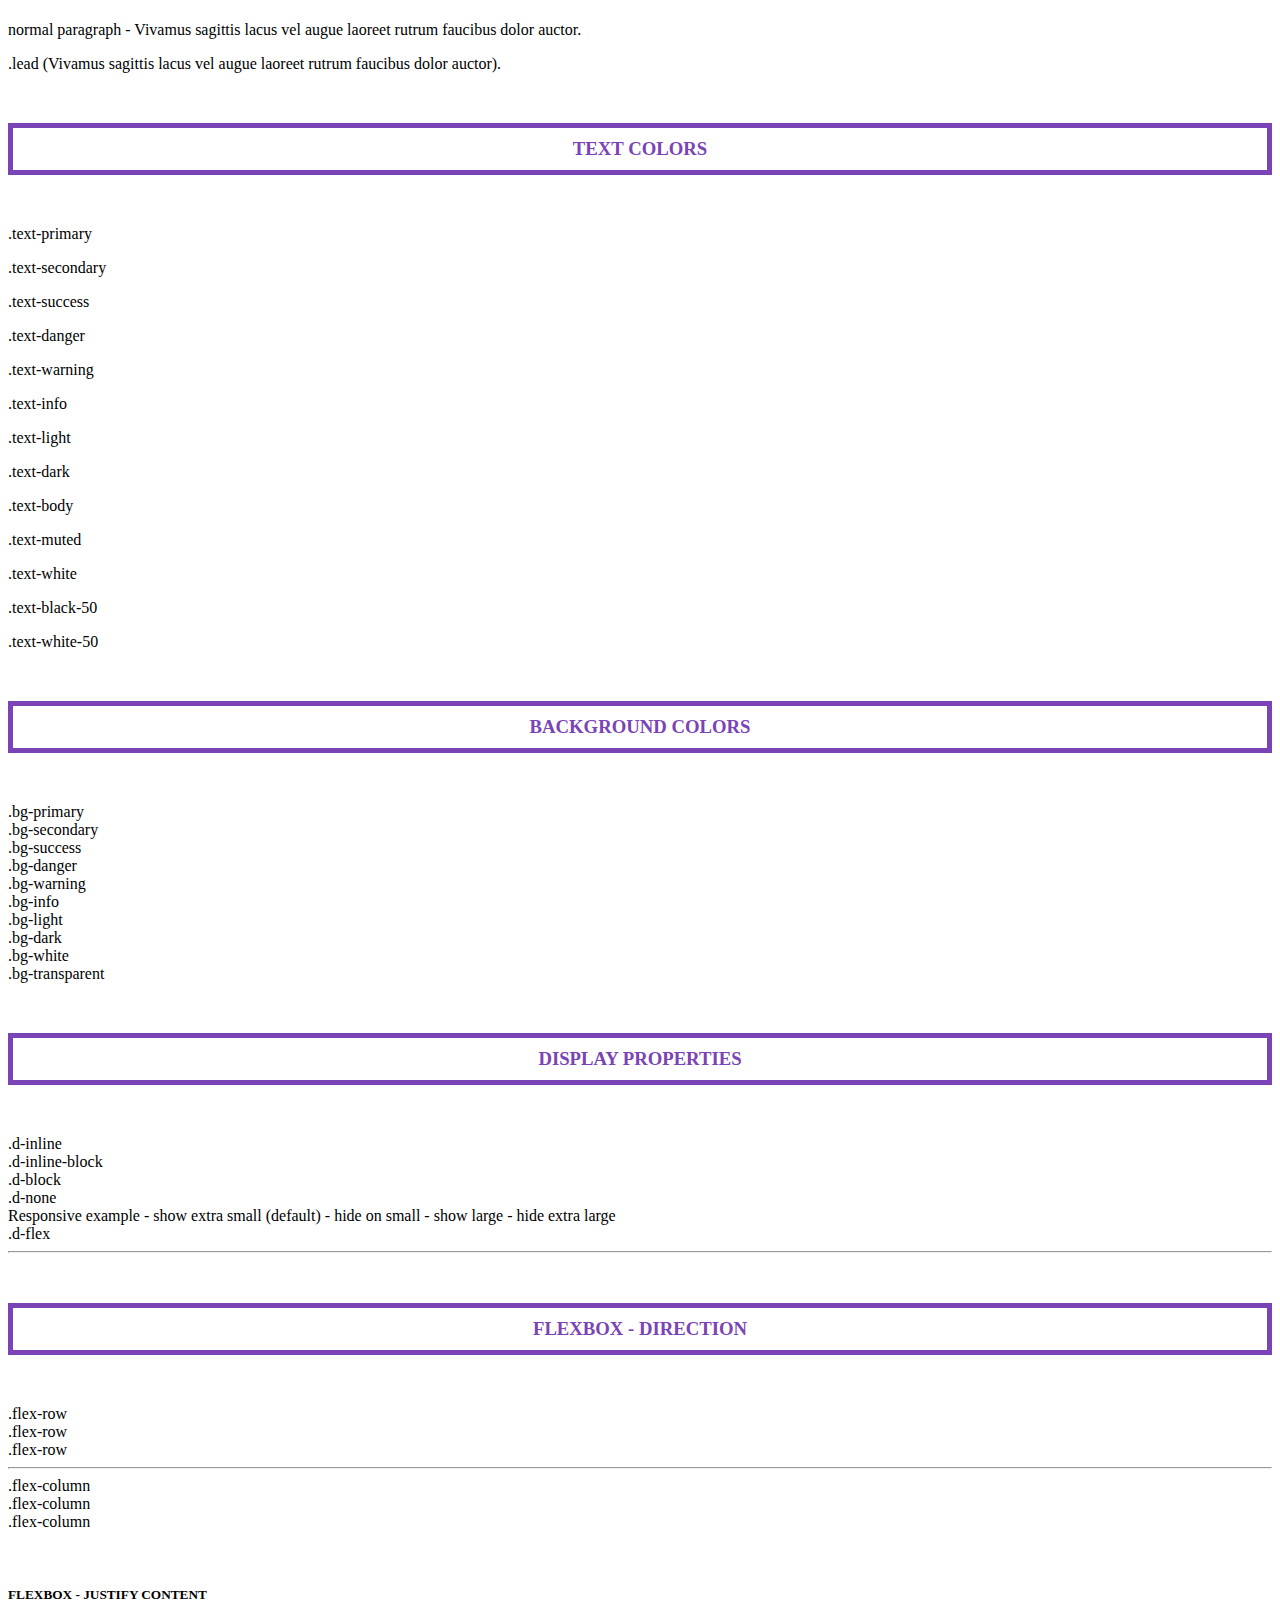
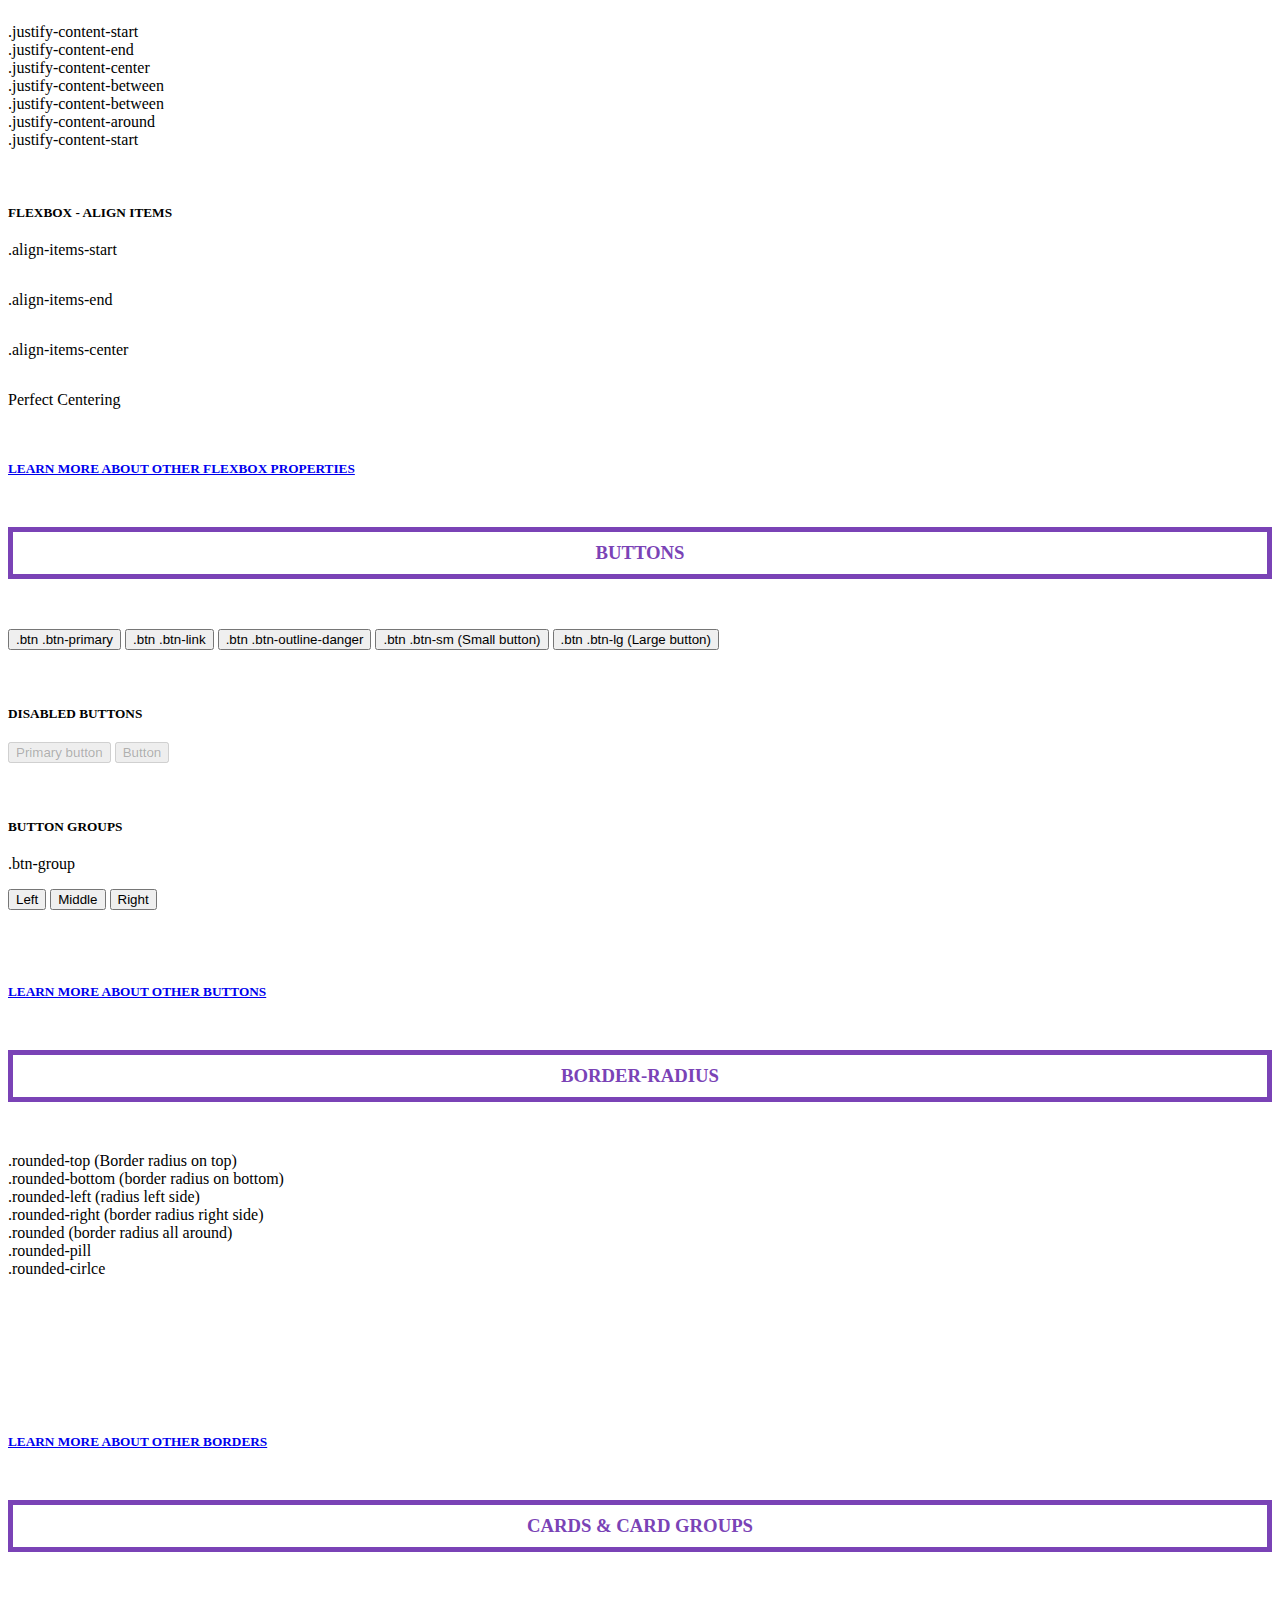
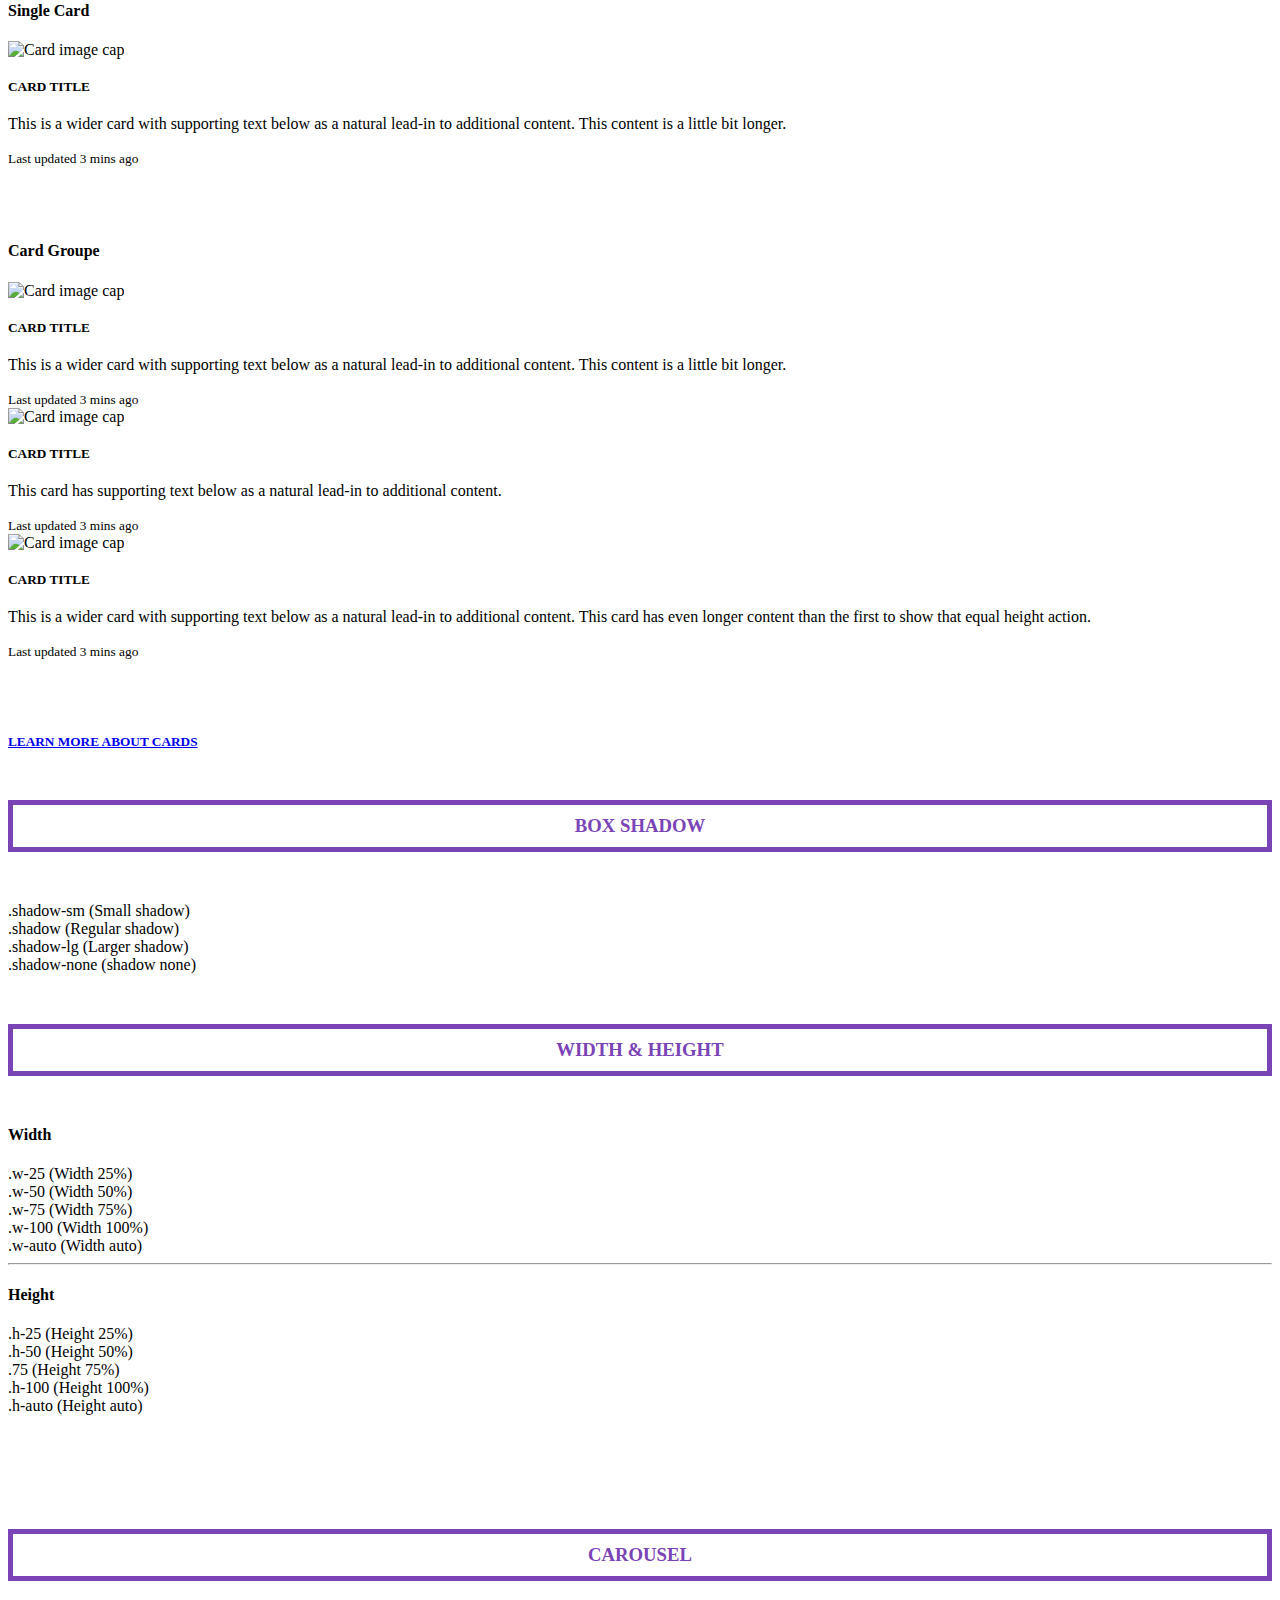
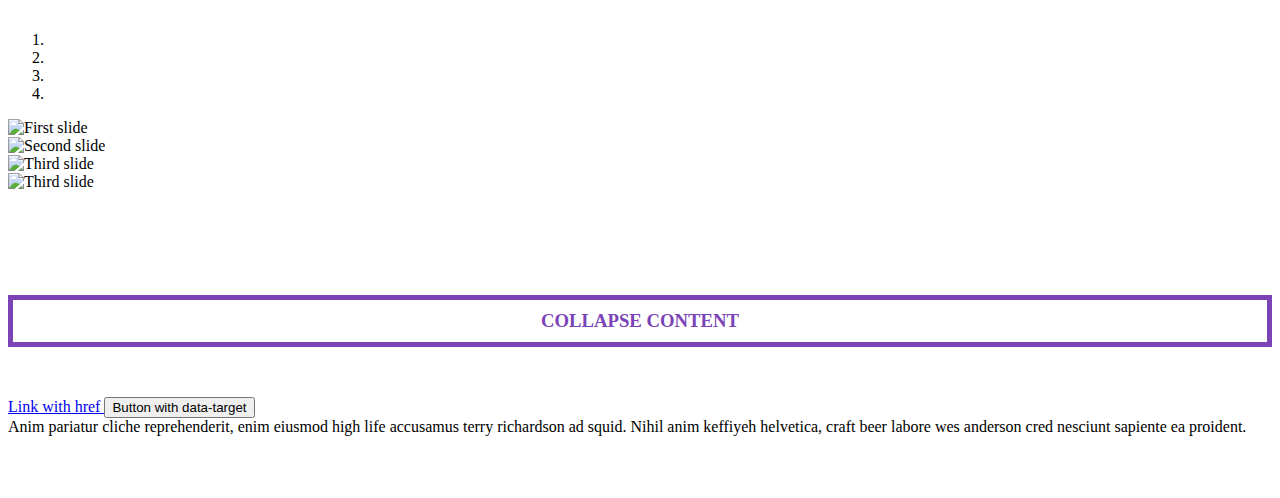
==== commit f6a5b5ee: "Bootstrap 4 | Collapse content" ====
--- a/bootstrap 4/index.html
+++ b/bootstrap 4/index.html
@@ -476,6 +476,33 @@
     <br>
     <br>
 
+<!-- ----------------------------------------------------------------------- -->
+
+    <!--Collapse content-->
+    <!--Toggle the visibility of content across your project with a few classes and our JavaScript plugins.-->
+    <h3 class="course-heading">Collapse content</h3>
+
+    <a class="btn btn-primary" data-toggle="collapse" href="#collapseExample" role="button">
+        Link with href
+    </a>
+
+    <button class="btn btn-primary" type="button" data-toggle="collapse" data-target="#collapseExample">
+        Button with data-target
+    </button>
+
+    <div class="collapse" id="collapseExample">
+        <div class="card card-body mt-2">
+            Anim pariatur cliche reprehenderit, enim eiusmod high life accusamus terry richardson ad squid. Nihil anim keffiyeh helvetica, craft beer labore wes anderson cred nesciunt sapiente ea proident.
+        </div>
+    </div>
+
+    <br>
+    <br>
+    <br>
+
+
+<!-- ----------------------------------------------------------------------- -->
+
 
 </div>
 
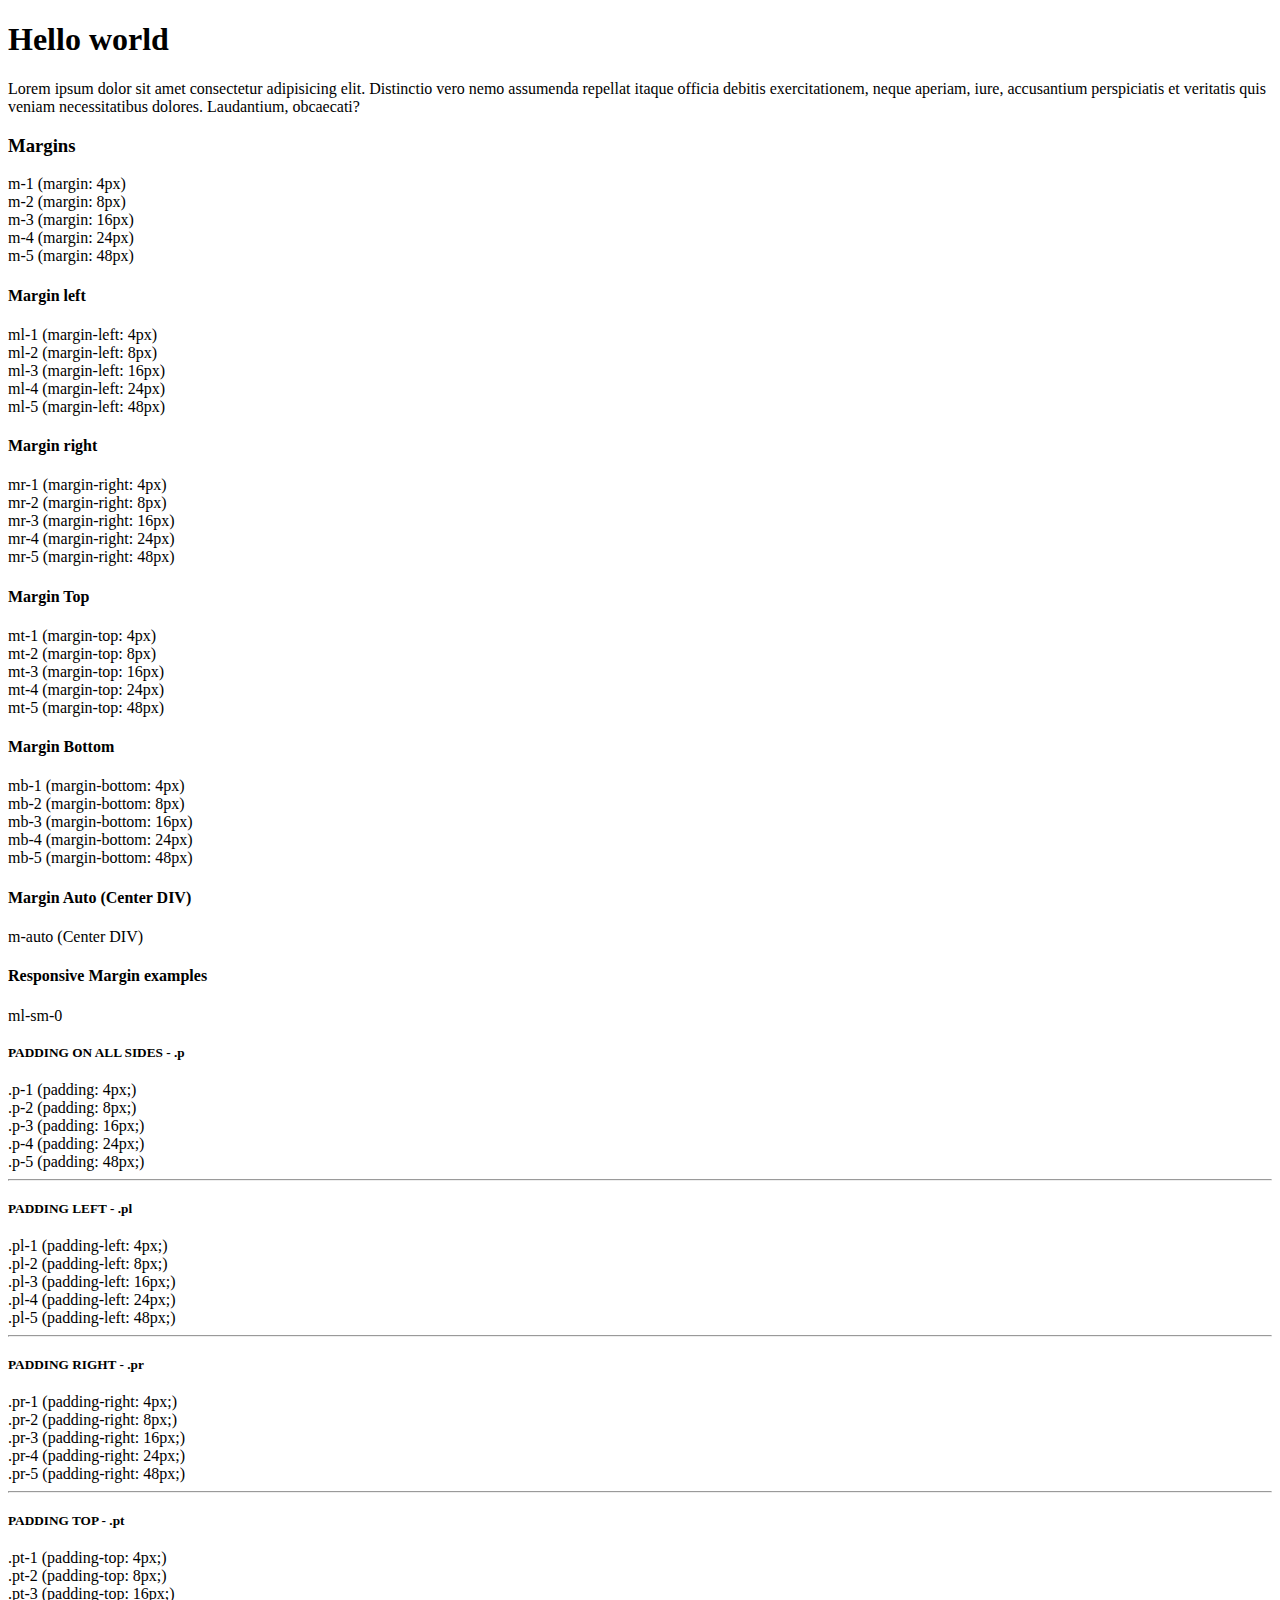
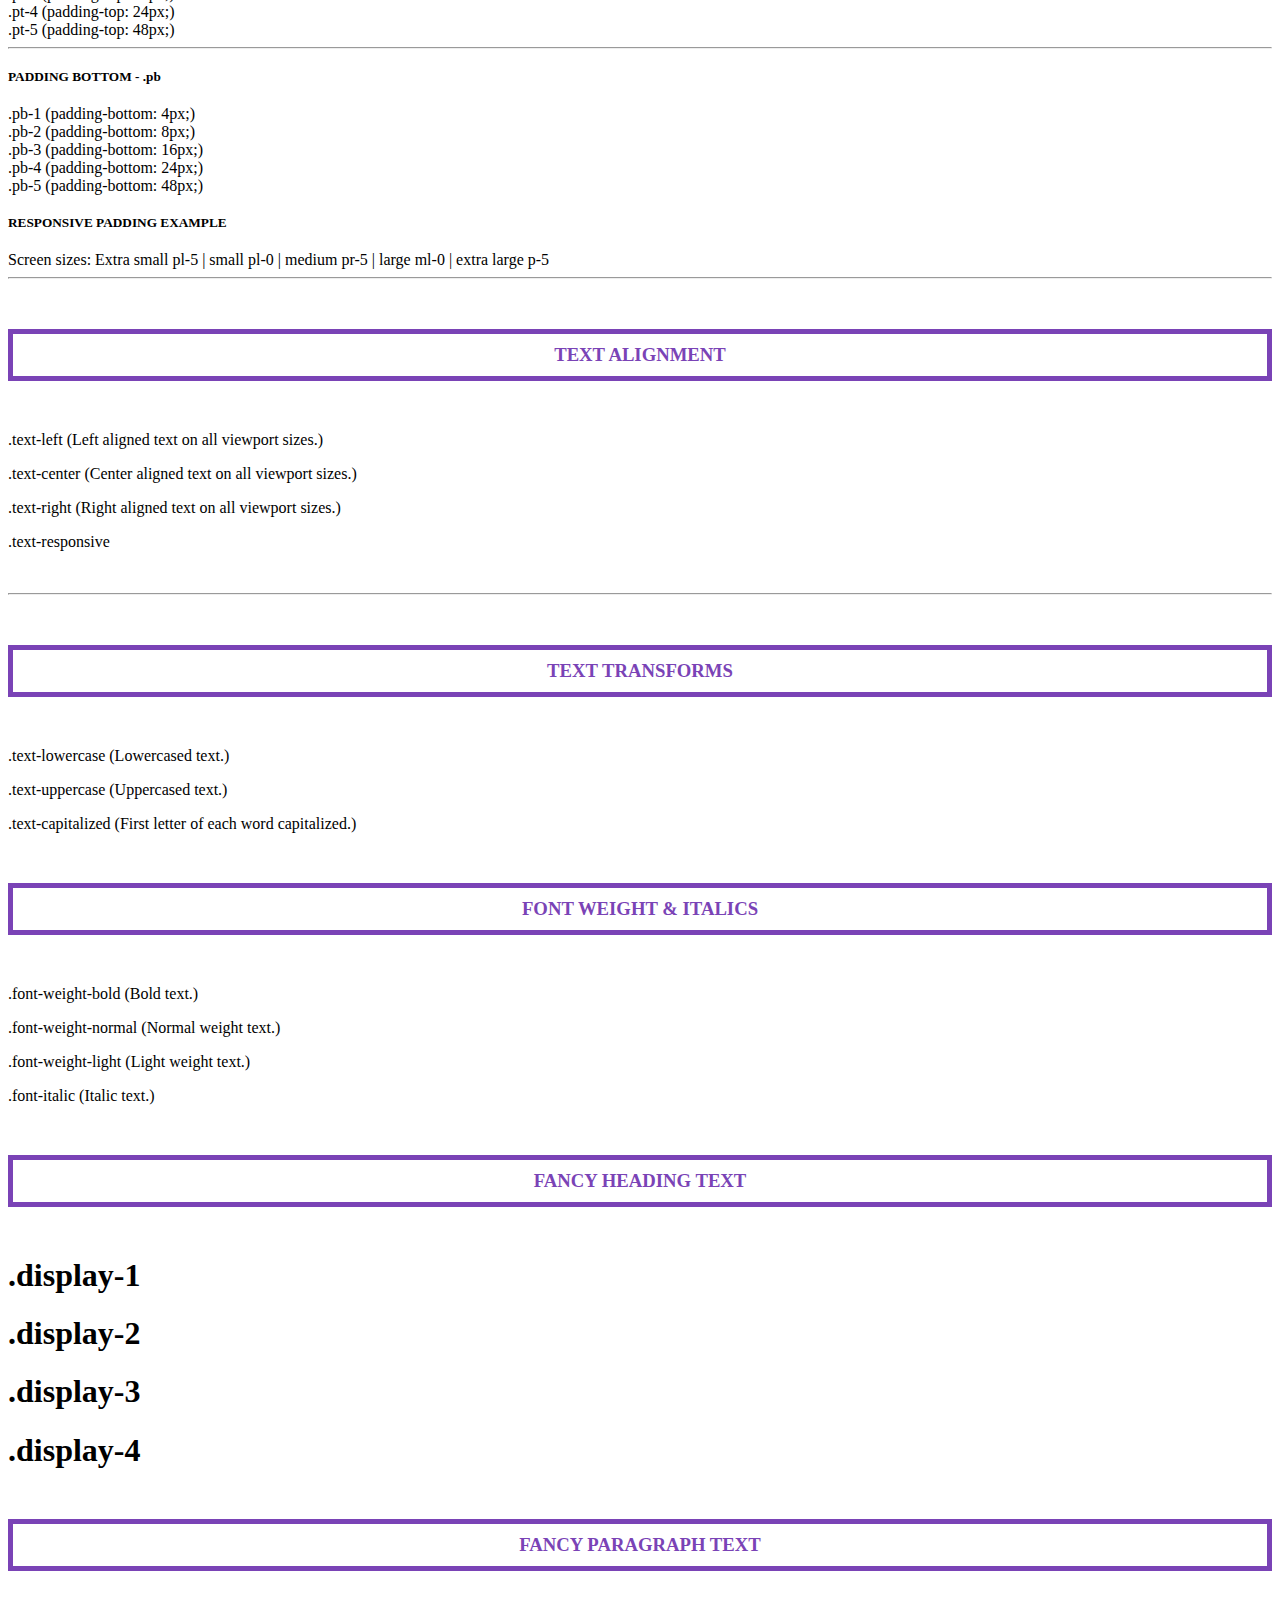
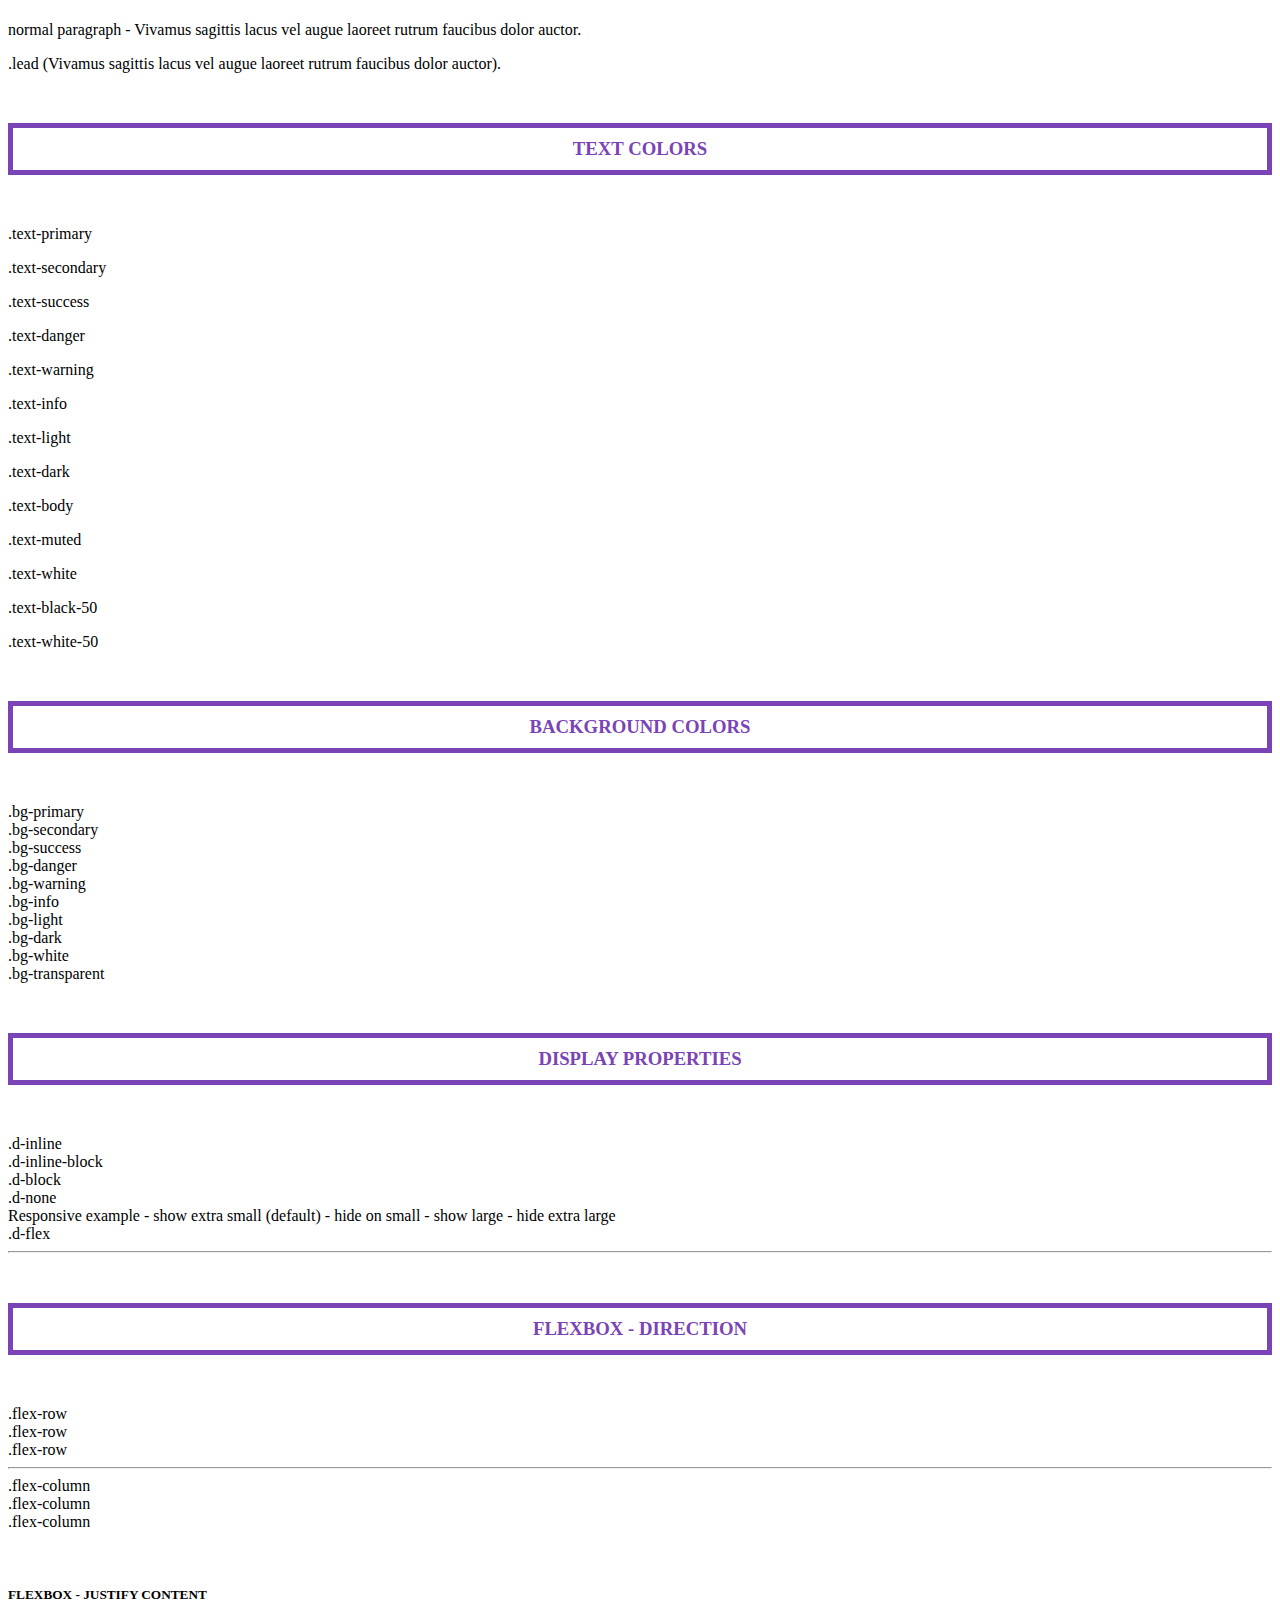
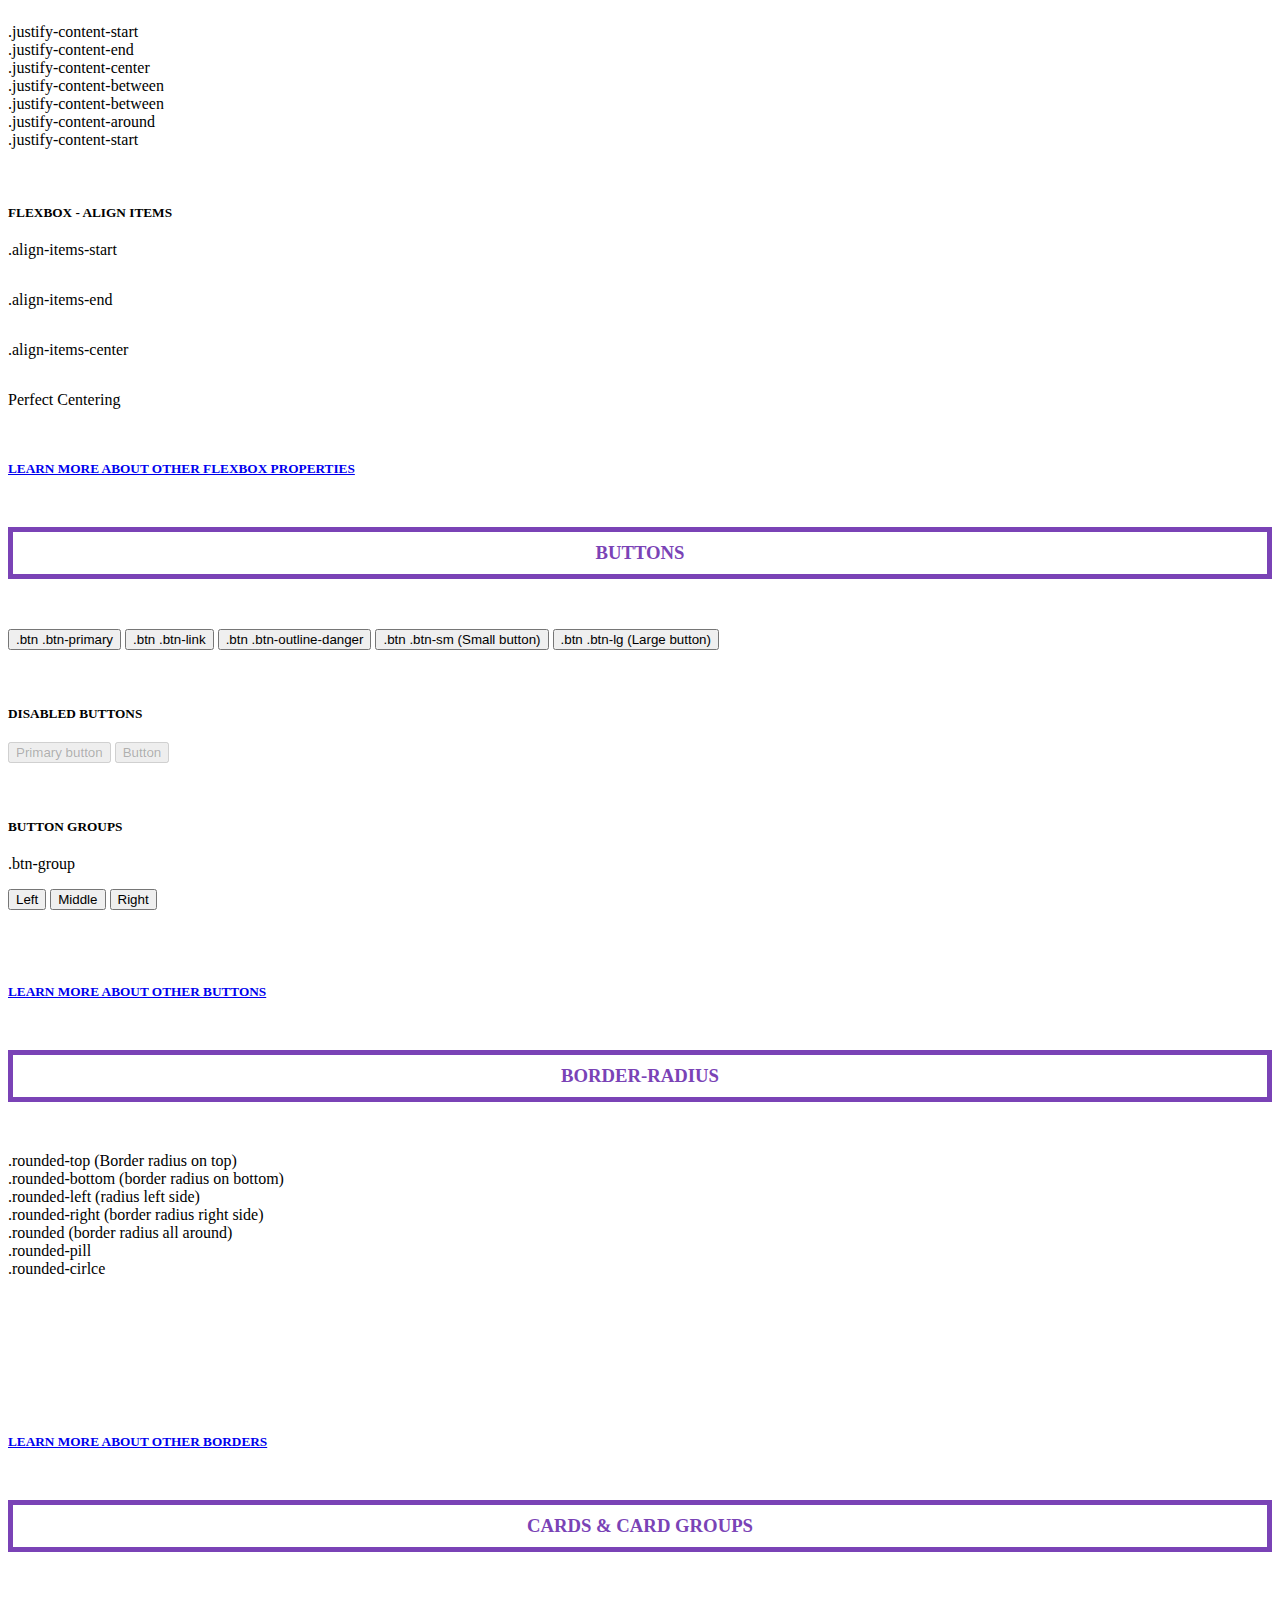
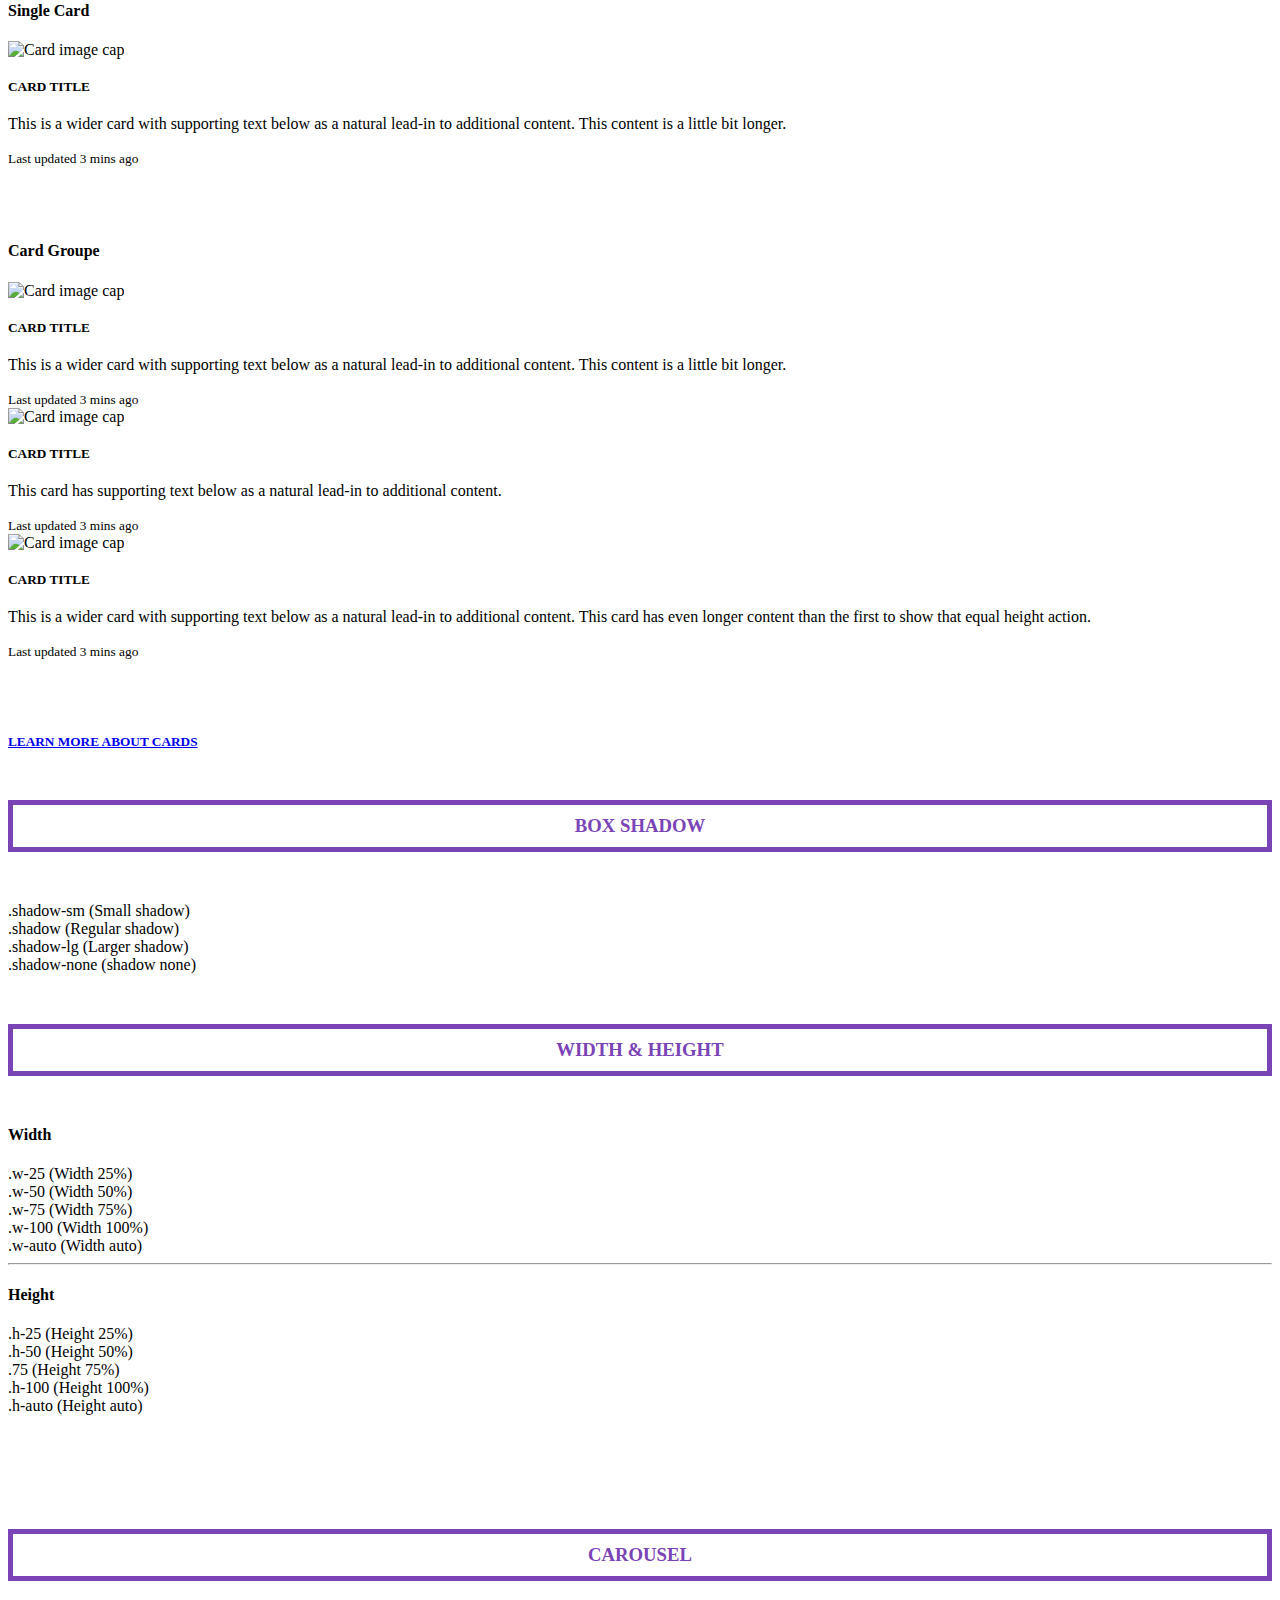
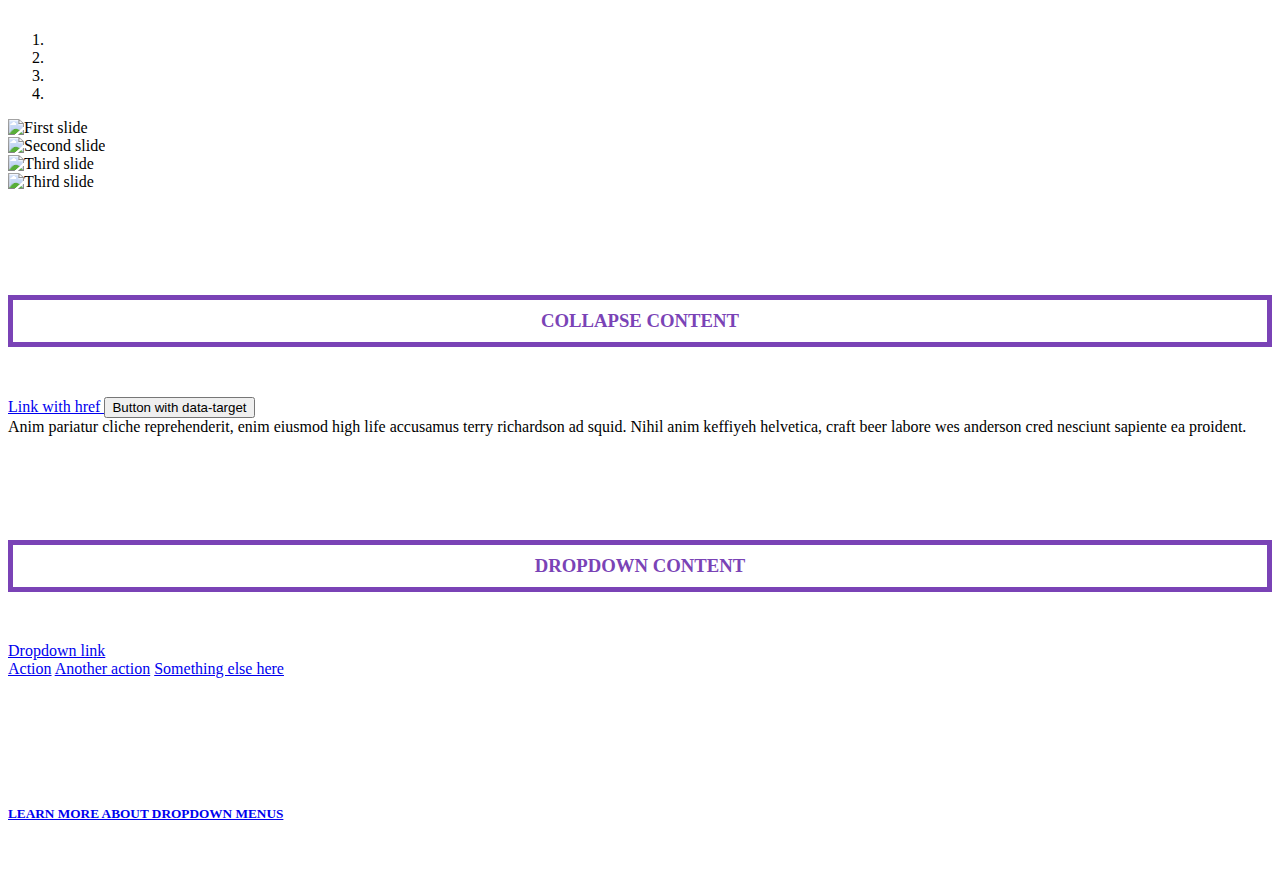
==== commit c6e0ffb9: "Bootstrap 4 | Dropdown Menus" ====
--- a/bootstrap 4/index.html
+++ b/bootstrap 4/index.html
@@ -503,6 +503,36 @@
 
 <!-- ----------------------------------------------------------------------- -->
 
+ <!--Dropdown content-->
+    <!--Toggle contextual overlays for displaying lists of links and more with the Bootstrap dropdown plugin.-->
+    <h3 class="course-heading">Dropdown content</h3>
+
+    <div class="dropdown">
+        <a class="btn btn-secondary dropdown-toggle" href="#" role="button" id="dropdownMenuLink" data-toggle="dropdown">
+            Dropdown link
+        </a>
+
+        <div class="dropdown-menu">
+            <a class="dropdown-item" href="#">Action</a>
+            <a class="dropdown-item" href="#">Another action</a>
+            <a class="dropdown-item" href="#">Something else here</a>
+        </div>
+    </div>
+
+
+    <br><br><br><br><br><br>
+
+    
+    <a href="https://getbootstrap.com/docs/5.0/components/dropdowns/" target="_blank">
+        <h5>Learn more about Dropdown Menus</h5>
+    </a>
+
+    <br><br>
+
+<!-- ----------------------------------------------------------------------- -->
+
+
+
 
 </div>
 
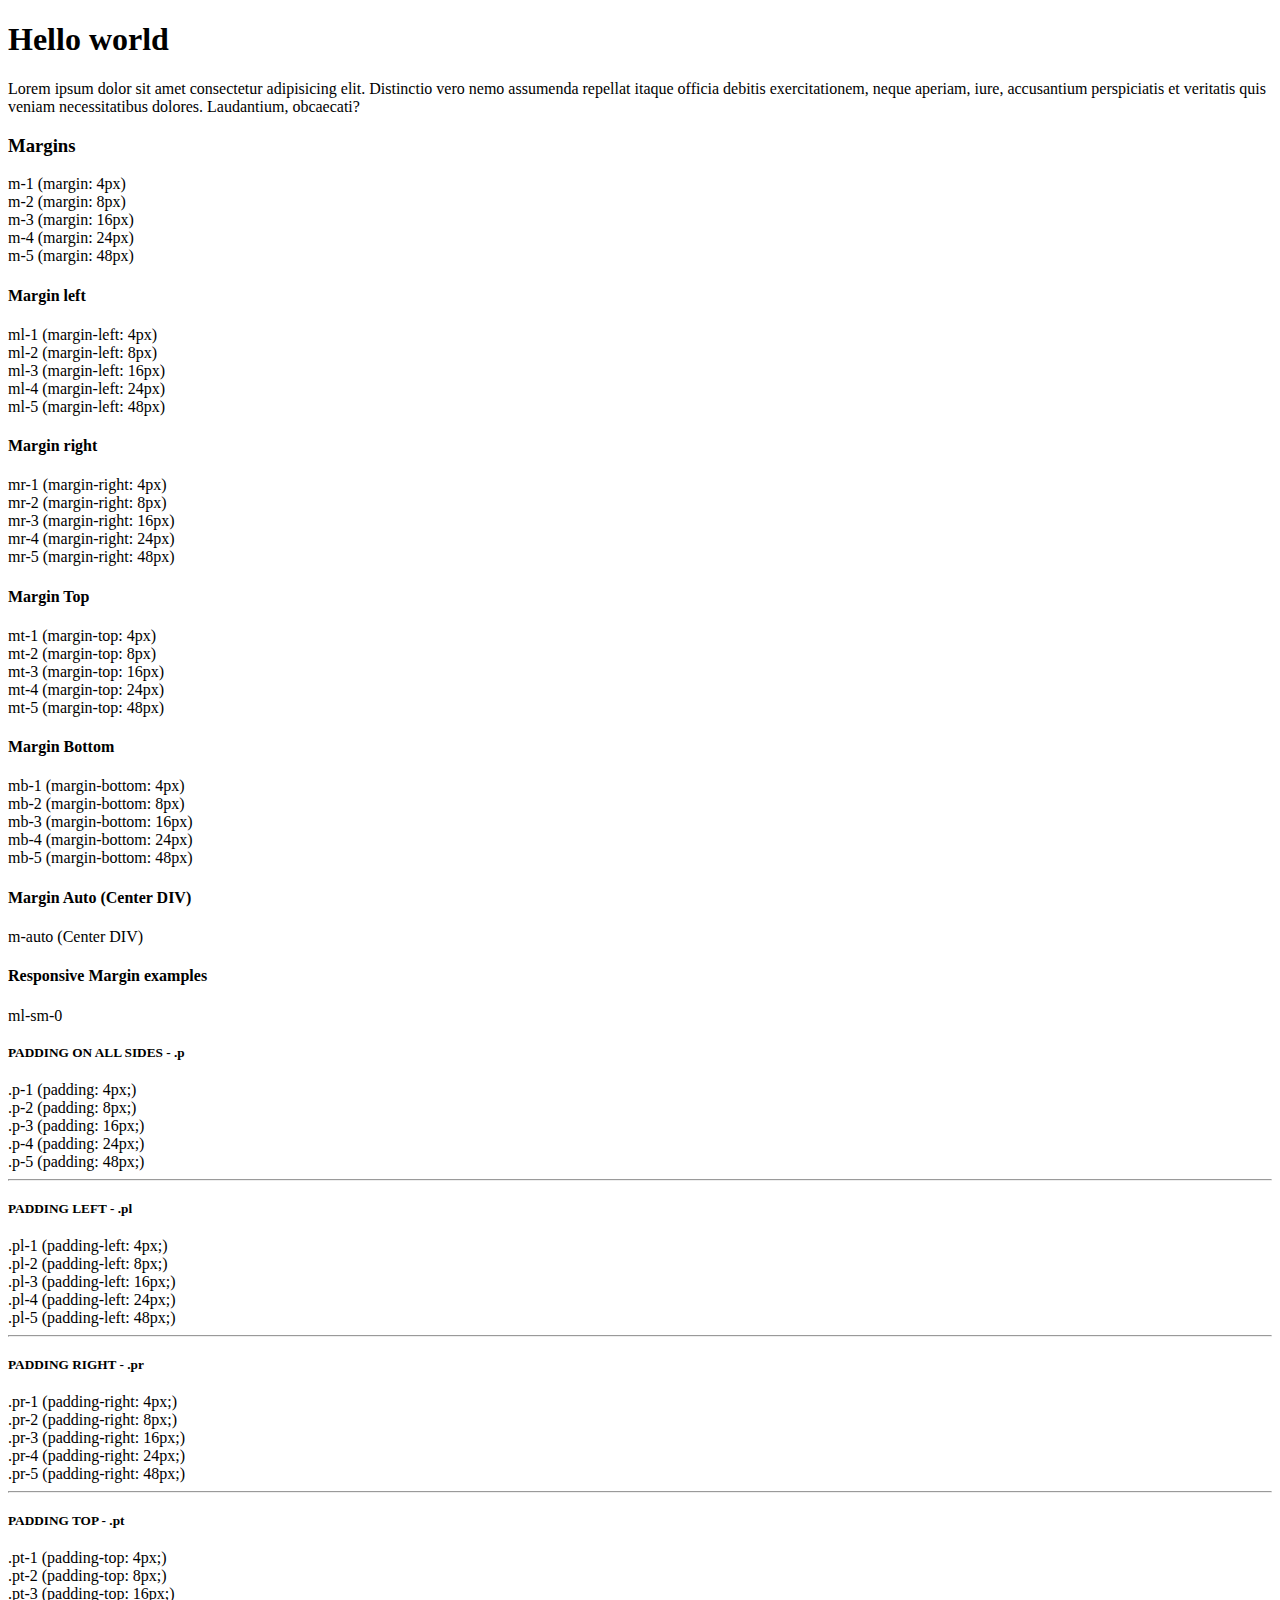
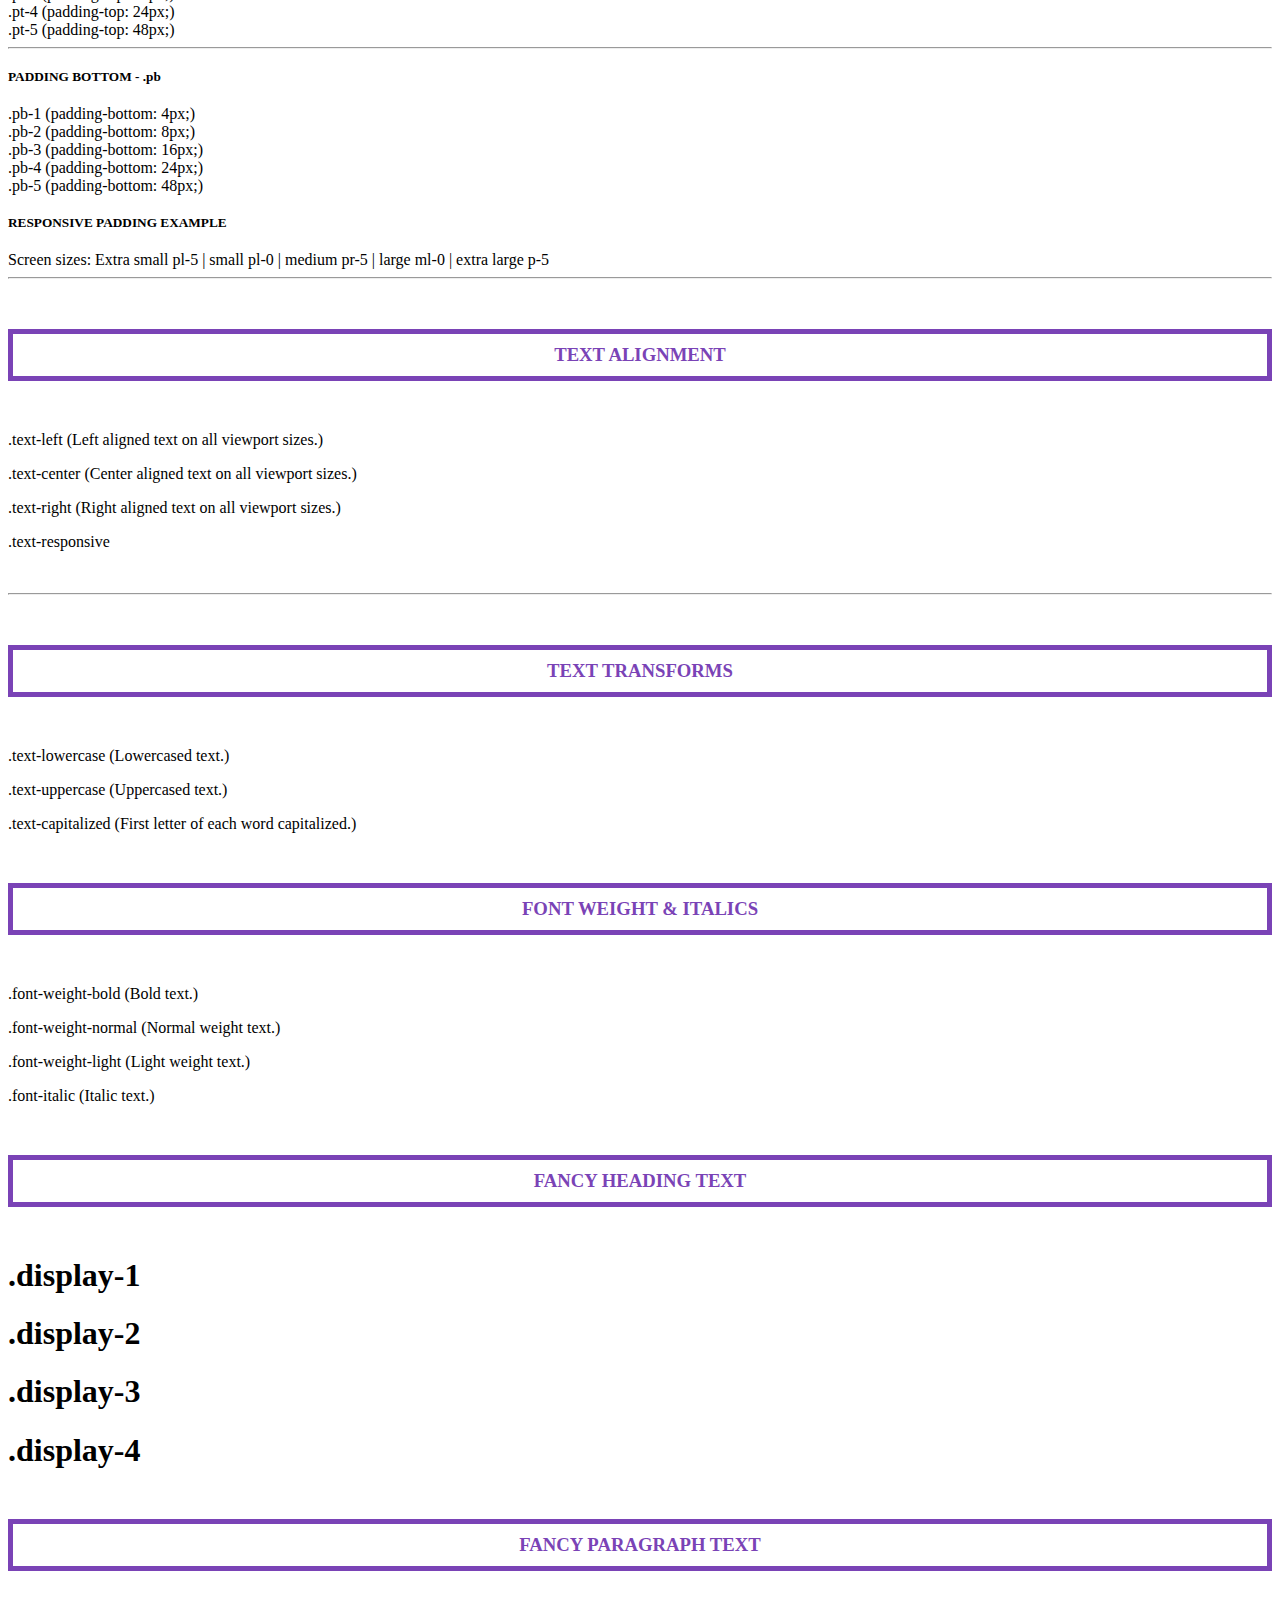
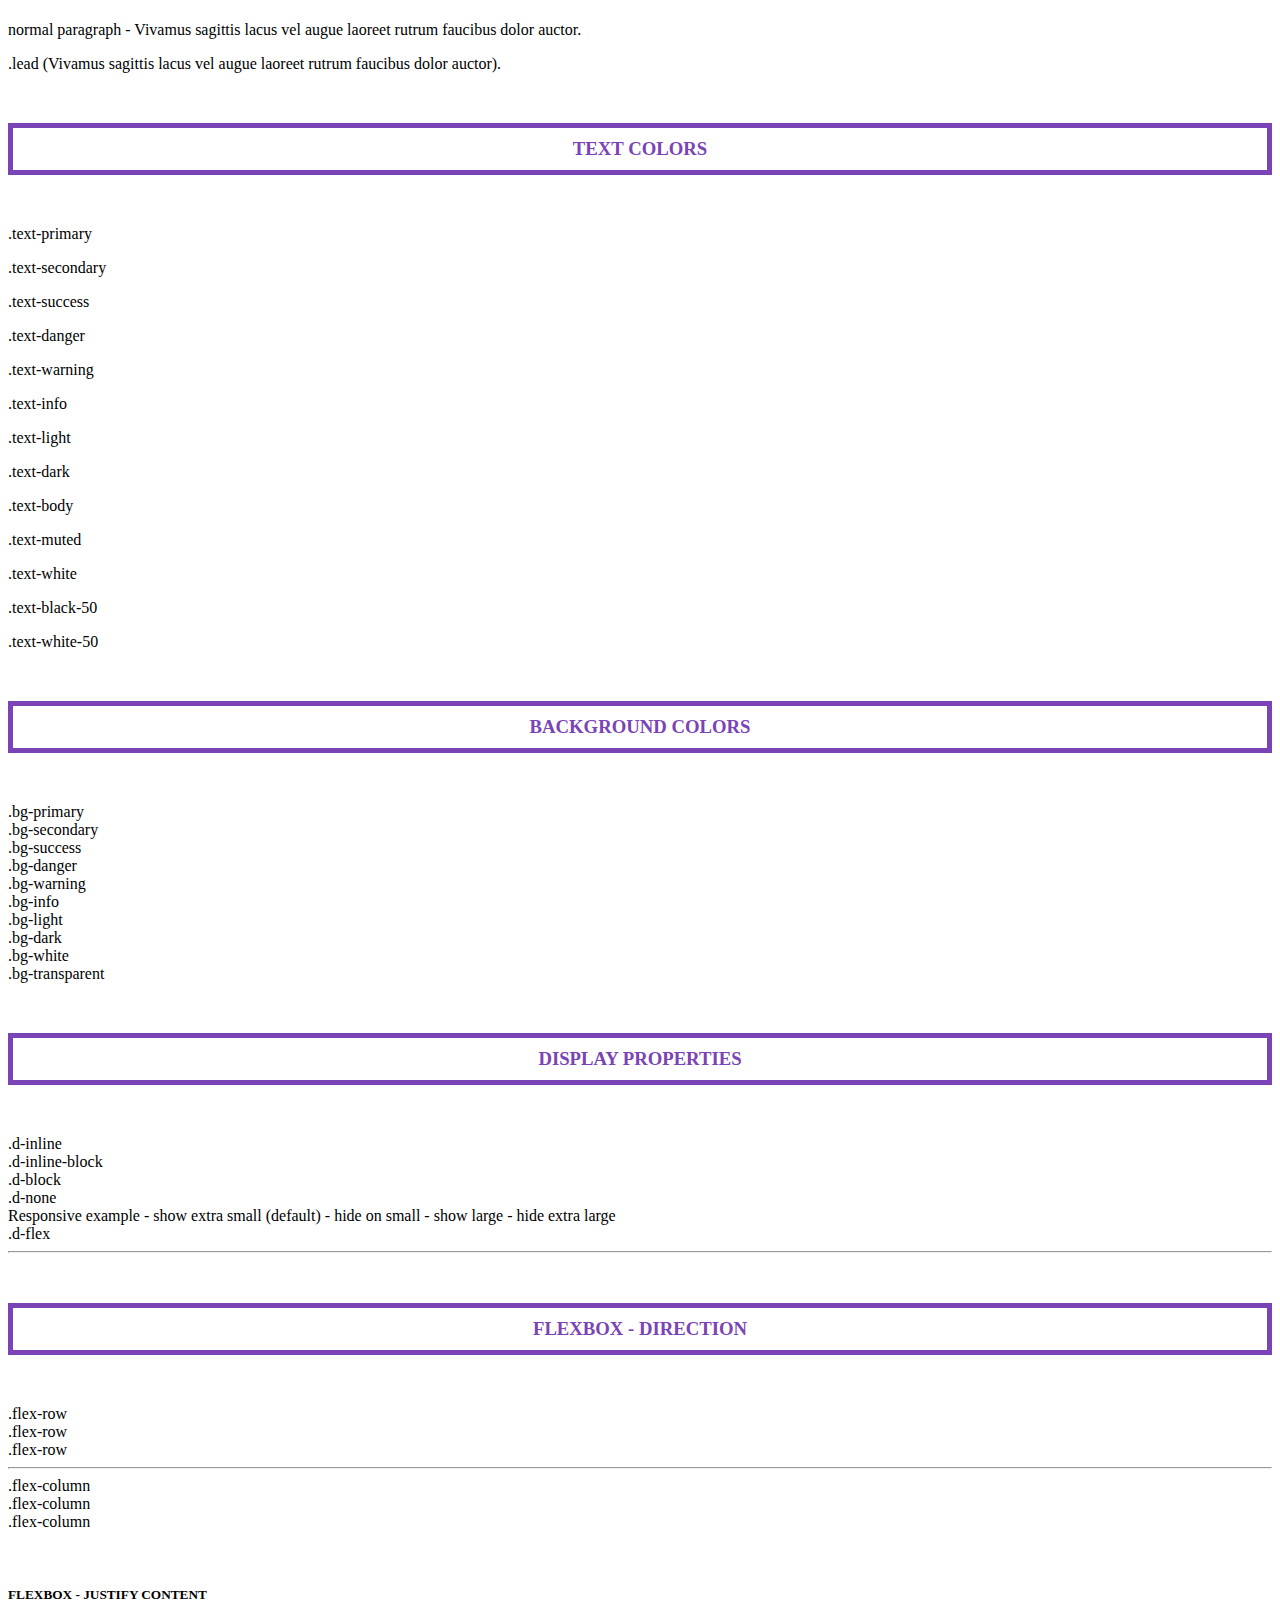
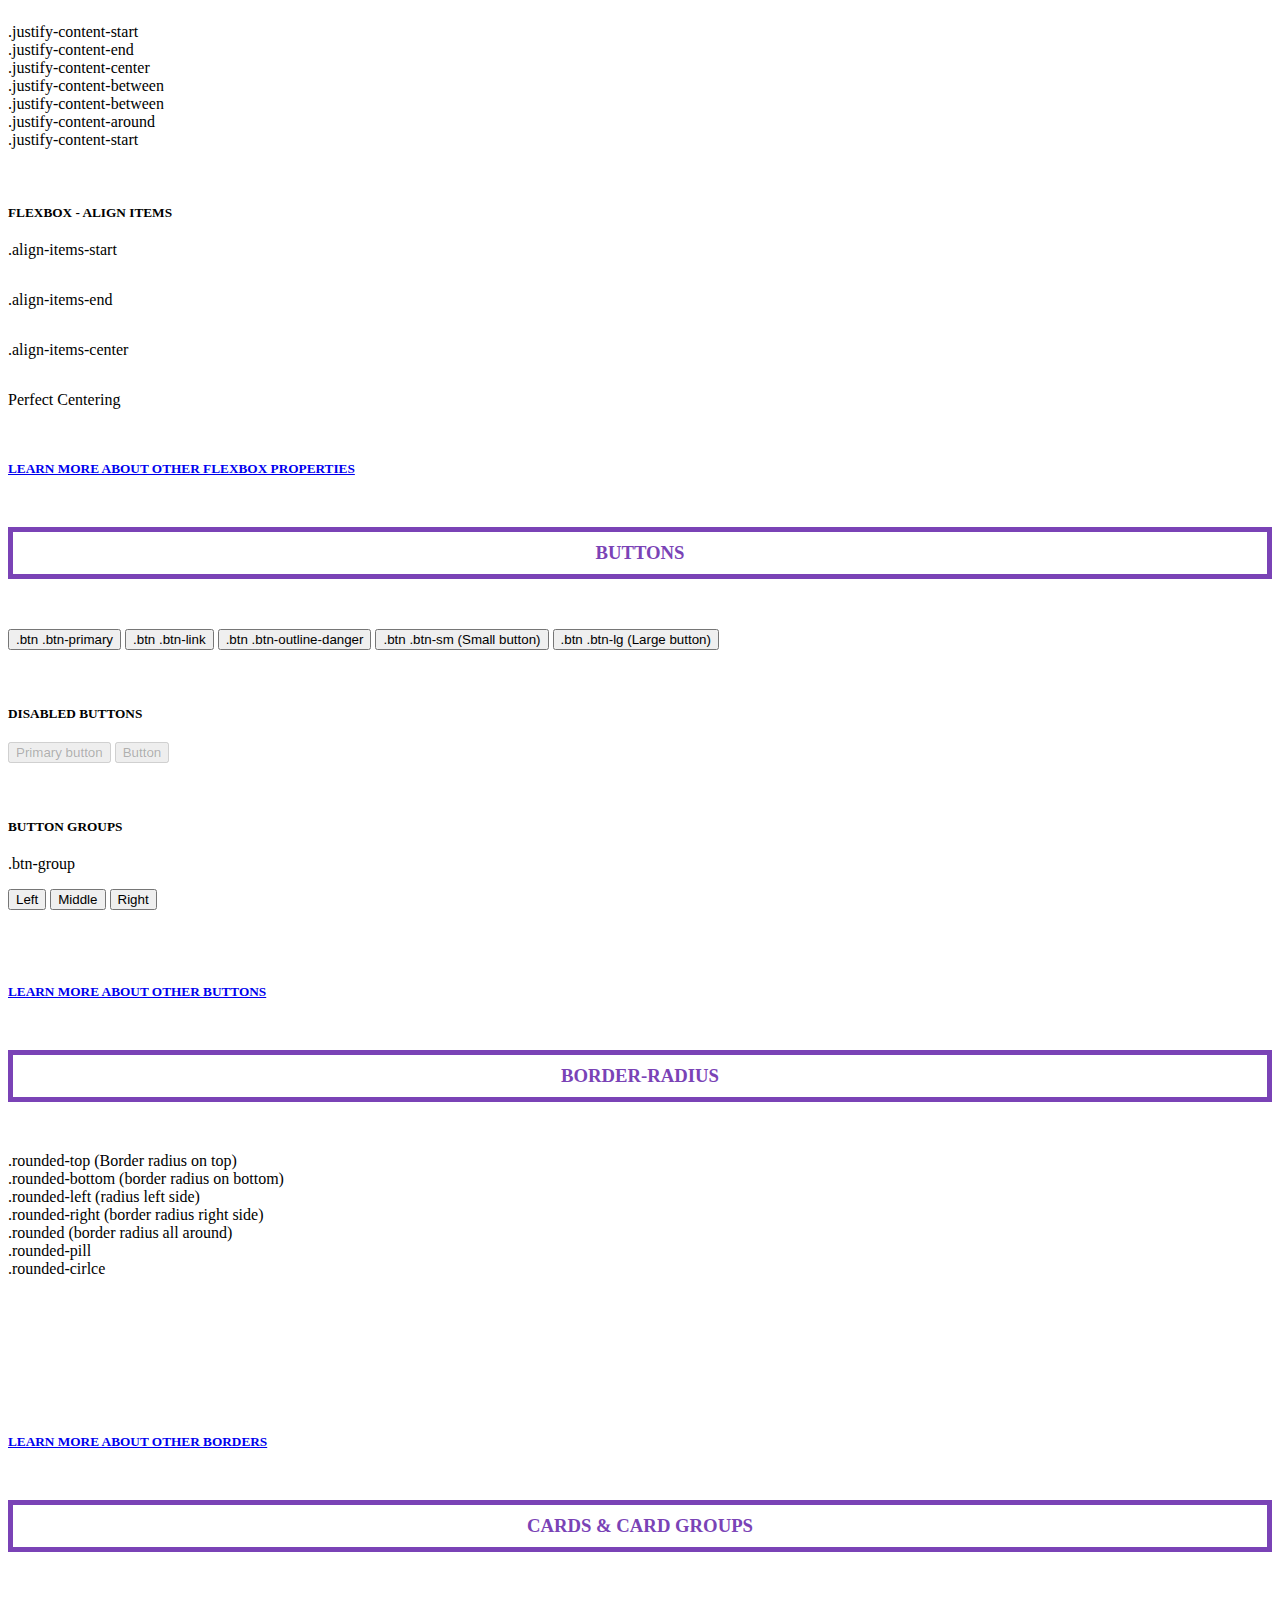
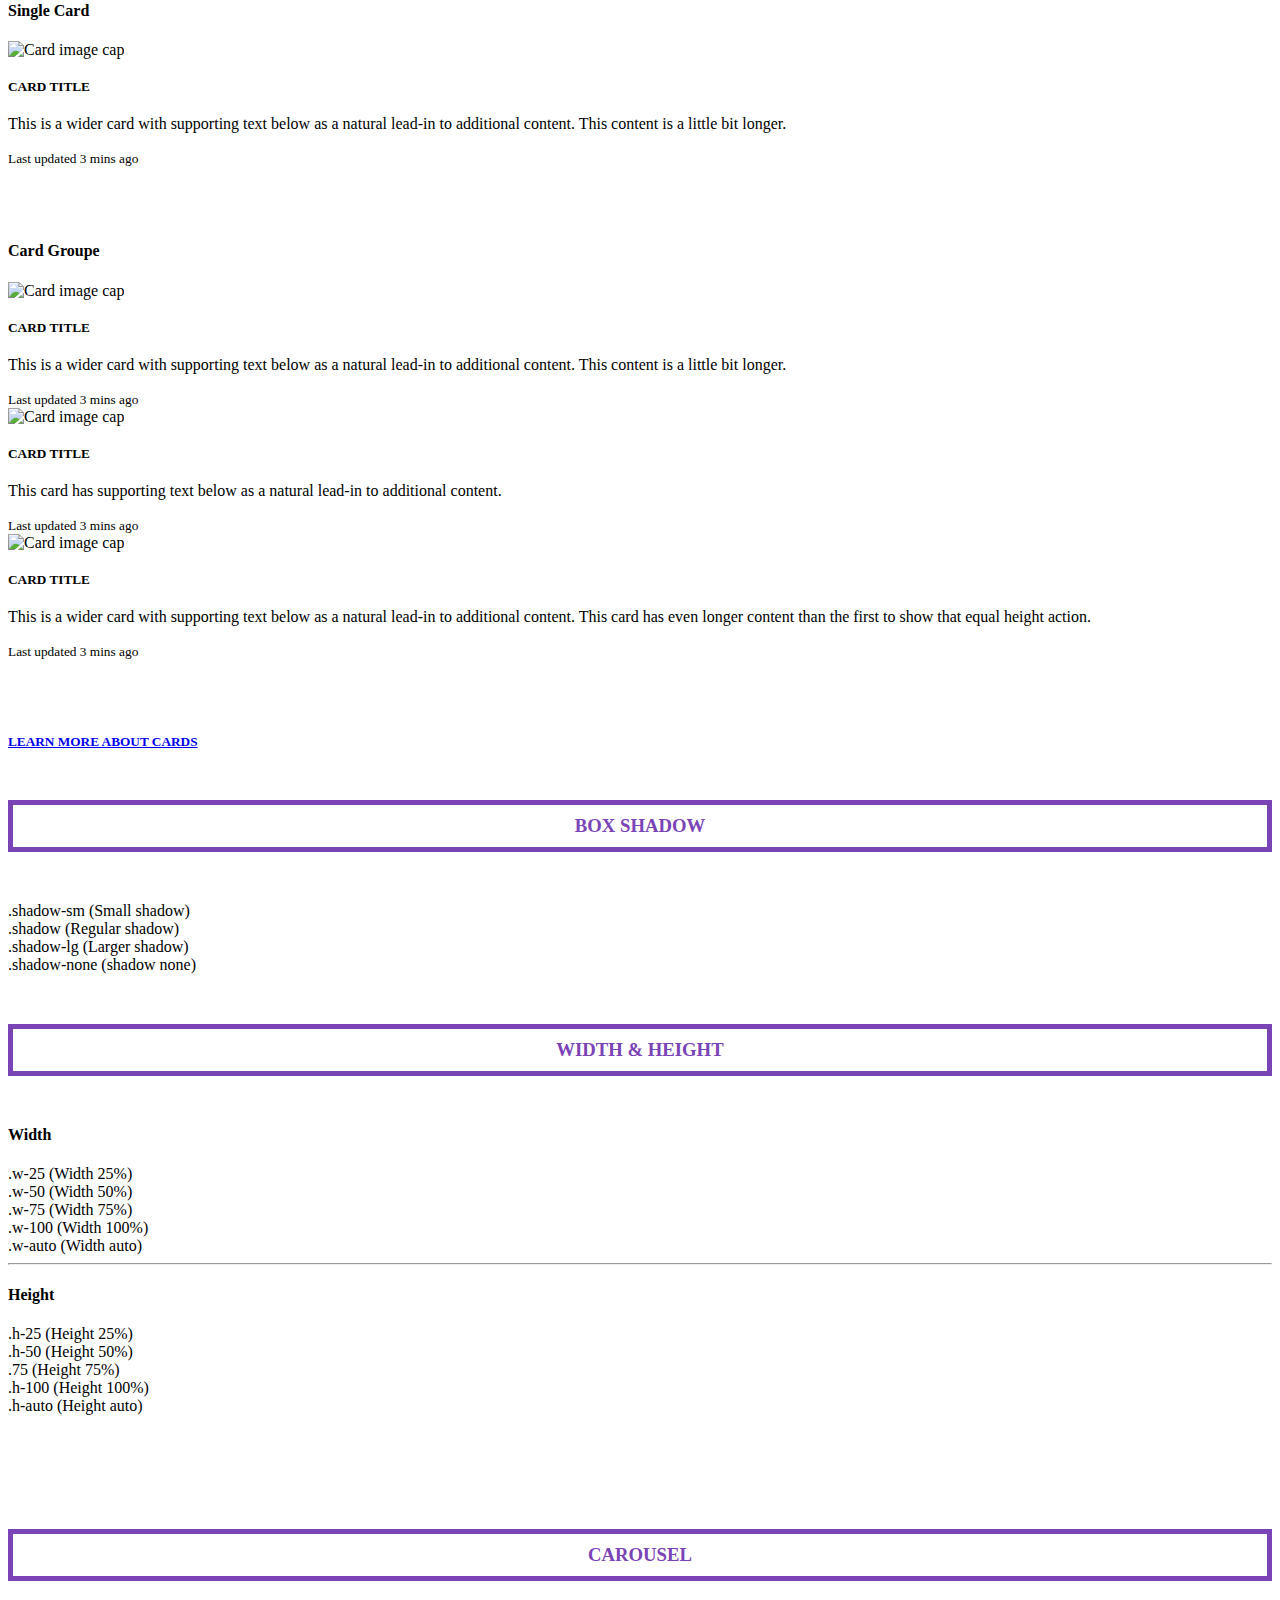
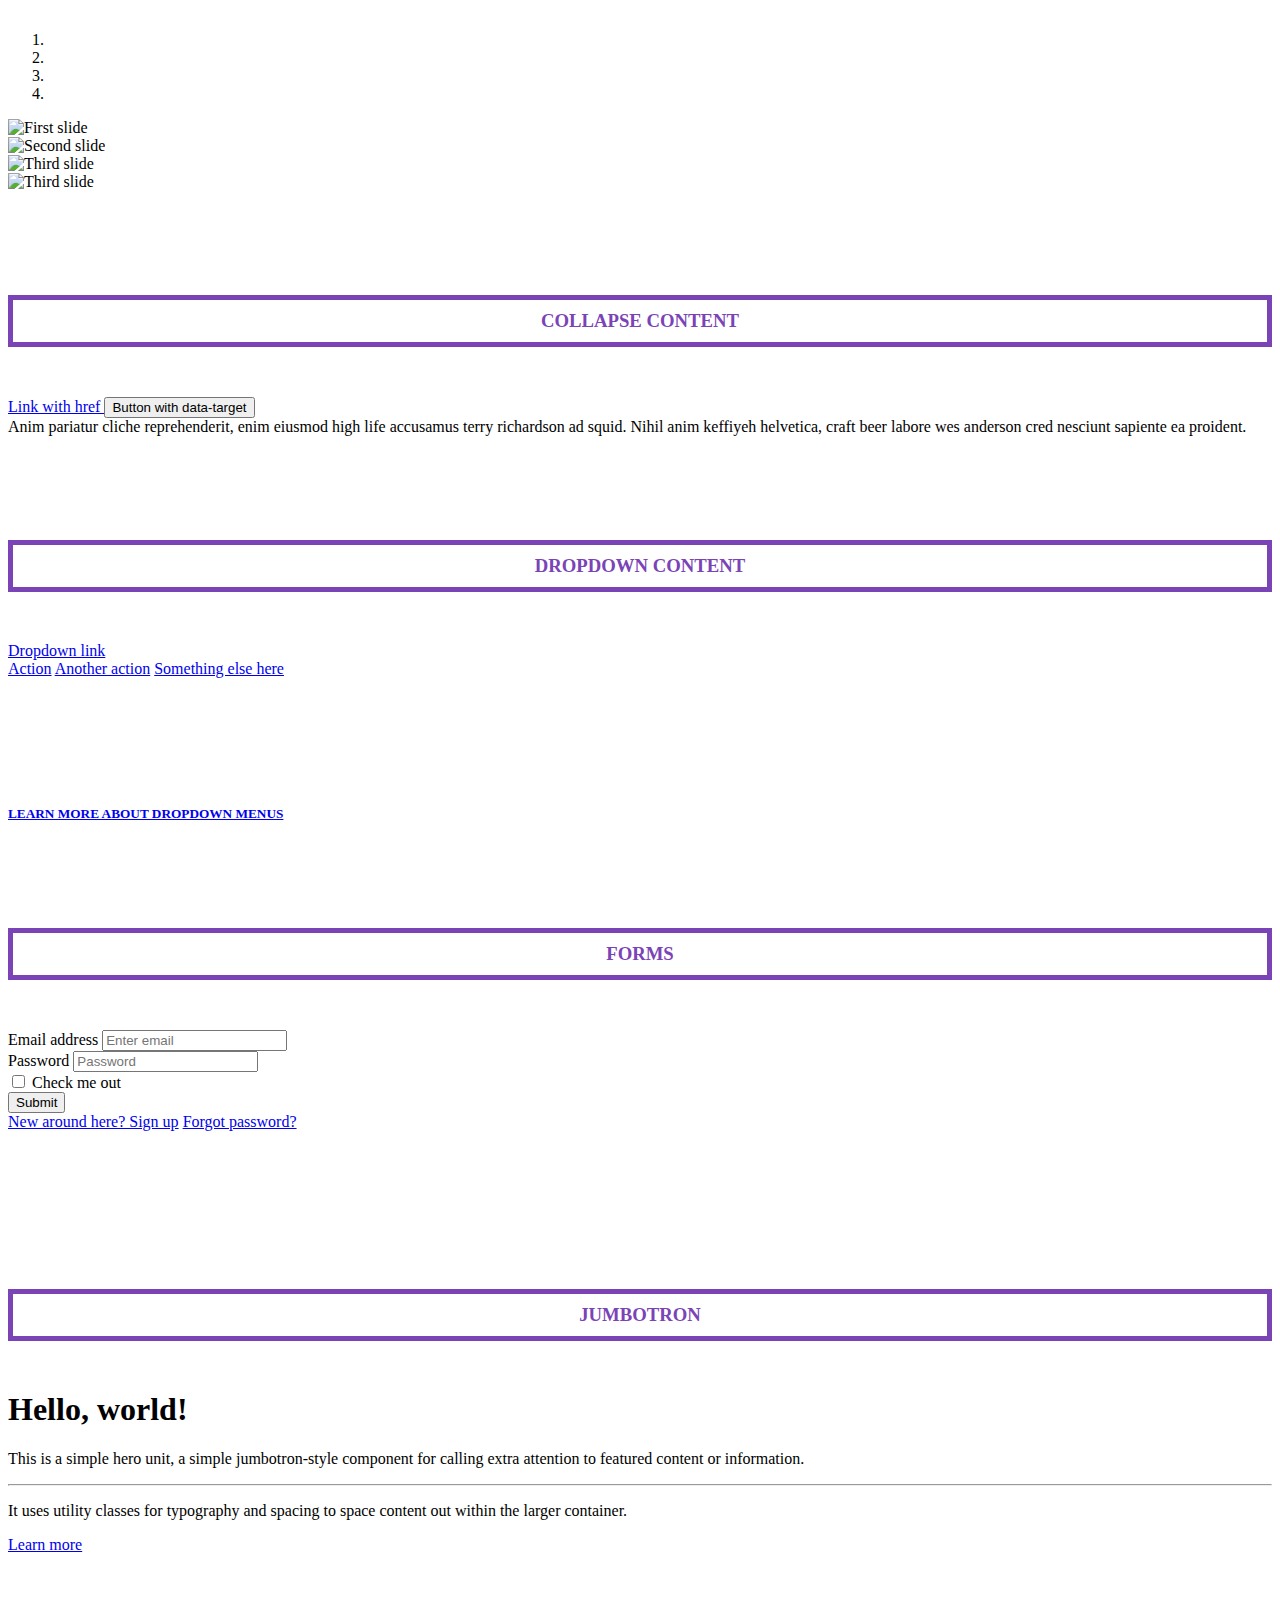
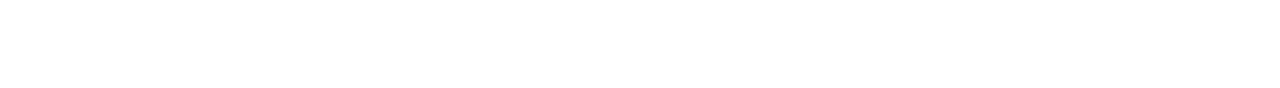
==== commit 2cd0b8a2: "Bootstrap 4 | Forms | Jumbotron" ====
--- a/bootstrap 4/index.html
+++ b/bootstrap 4/index.html
@@ -531,6 +531,49 @@
 
 <!-- ----------------------------------------------------------------------- -->
 
+    <!--Forms-->
+    <!--Examples and usage guidelines for form control styles, layout options, and custom components for creating a wide variety of forms.-->
+    <h3 class="course-heading">Forms</h3>
+
+    <form>
+        <div class="form-group">
+            <label for="exampleInputEmail1">Email address</label>
+            <input type="email" class="form-control" id="exampleInputEmail1" placeholder="Enter email">
+        </div>
+        <div class="form-group">
+            <label for="exampleInputPassword1">Password</label>
+            <input type="password" class="form-control" id="exampleInputPassword1" placeholder="Password">
+        </div>
+        <div class="form-group form-check">
+            <input type="checkbox" class="form-check-input" id="exampleCheck1">
+            <label class="form-check-label" for="exampleCheck1">Check me out</label>
+        </div>
+        <button type="submit" class="btn btn-primary">Submit</button>
+    </form>
+    <div class="dropdown-divider"></div>
+    <a class="dropdown-item" href="#">New around here? Sign up</a>
+    <a class="dropdown-item" href="#">Forgot password?</a>
+
+    <br><br><br><br><br><br><br>
+
+<!-- ----------------------------------------------------------------------- -->
+
+    <!--Jumbotron-->
+    <!--Lightweight, flexible component for showcasing hero unit style content.-->
+    <h3 class="course-heading">Jumbotron</h3>
+
+    <div class="jumbotron">
+        <h1 class="display-4">Hello, world!</h1>
+        <p class="lead">This is a simple hero unit, a simple jumbotron-style component for calling extra attention to featured content or information.</p>
+        <hr class="my-4">
+        <p>It uses utility classes for typography and spacing to space content out within the larger container.</p>
+        <a class="btn btn-primary btn-lg" href="#" role="button">Learn more</a>
+    </div>
+
+    <br><br><br><br><br><br><br>
+
+<!-- ----------------------------------------------------------------------- -->
+
 
 
 
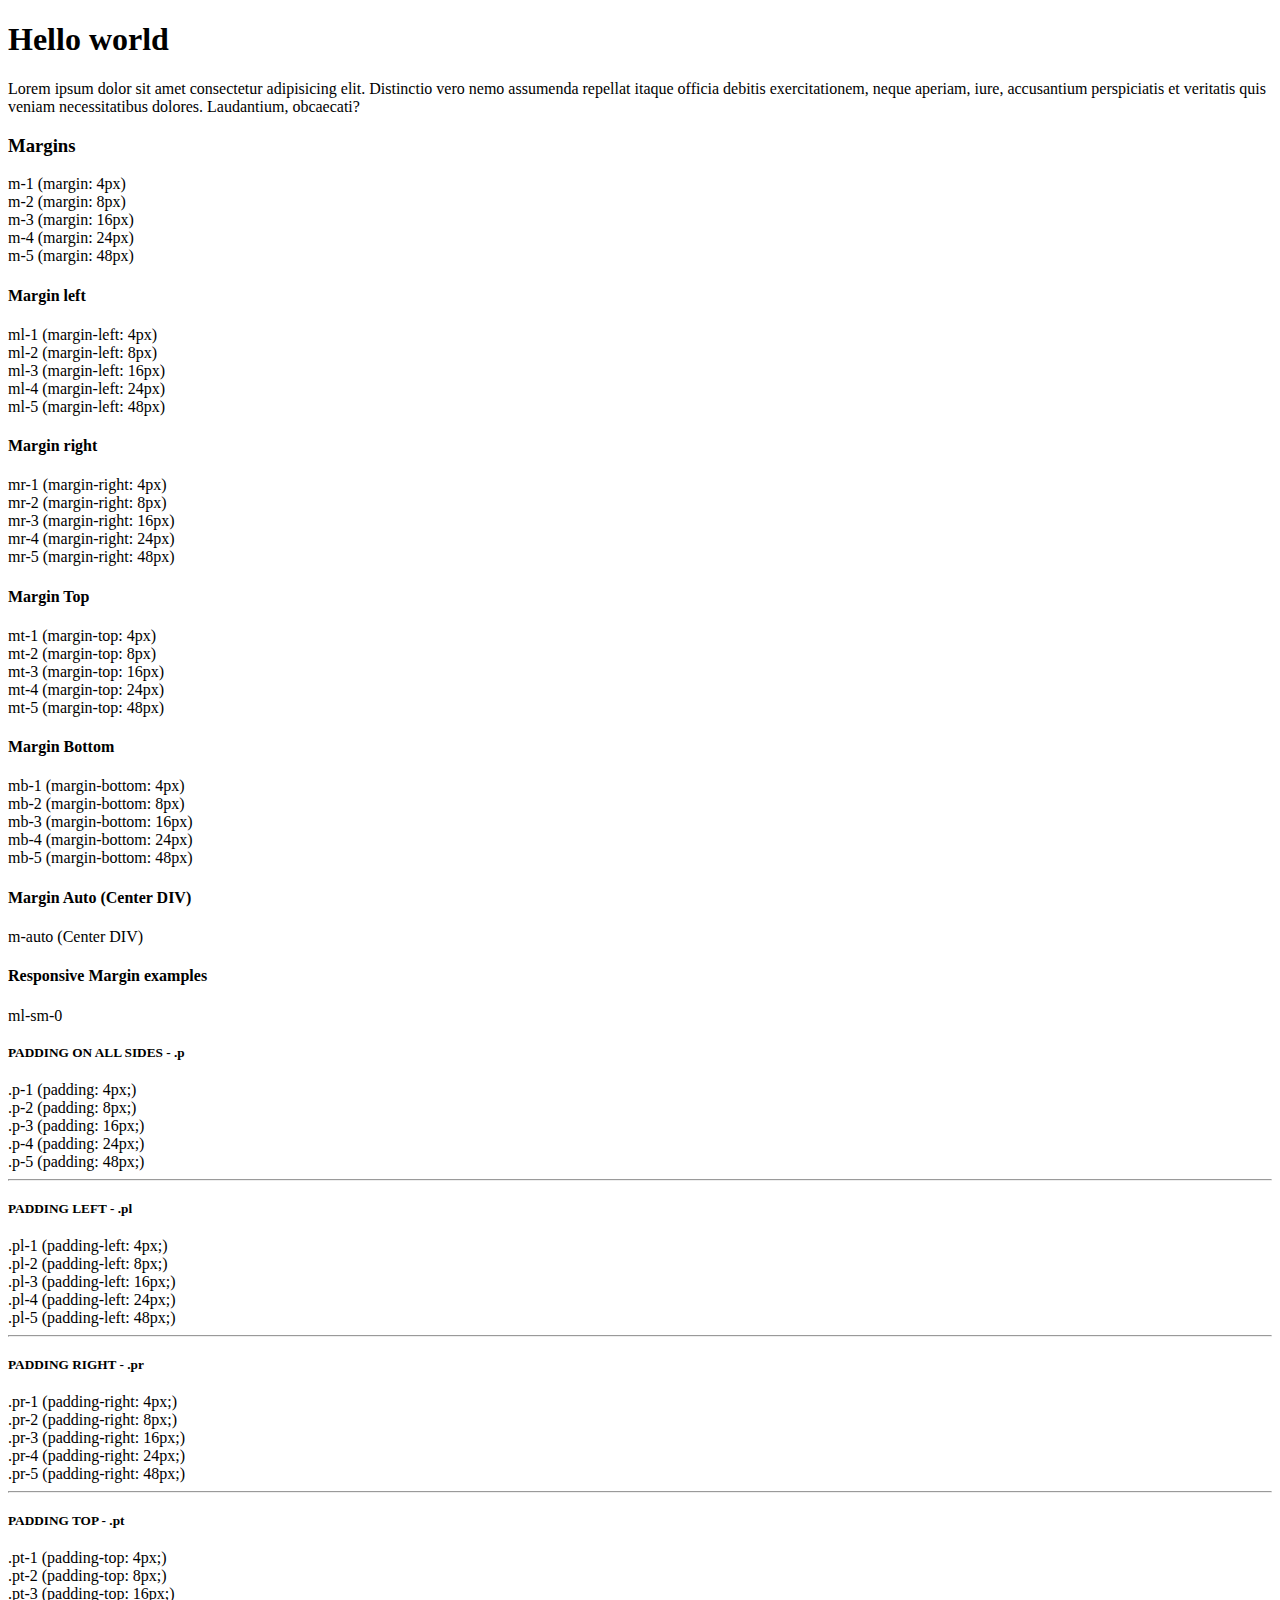
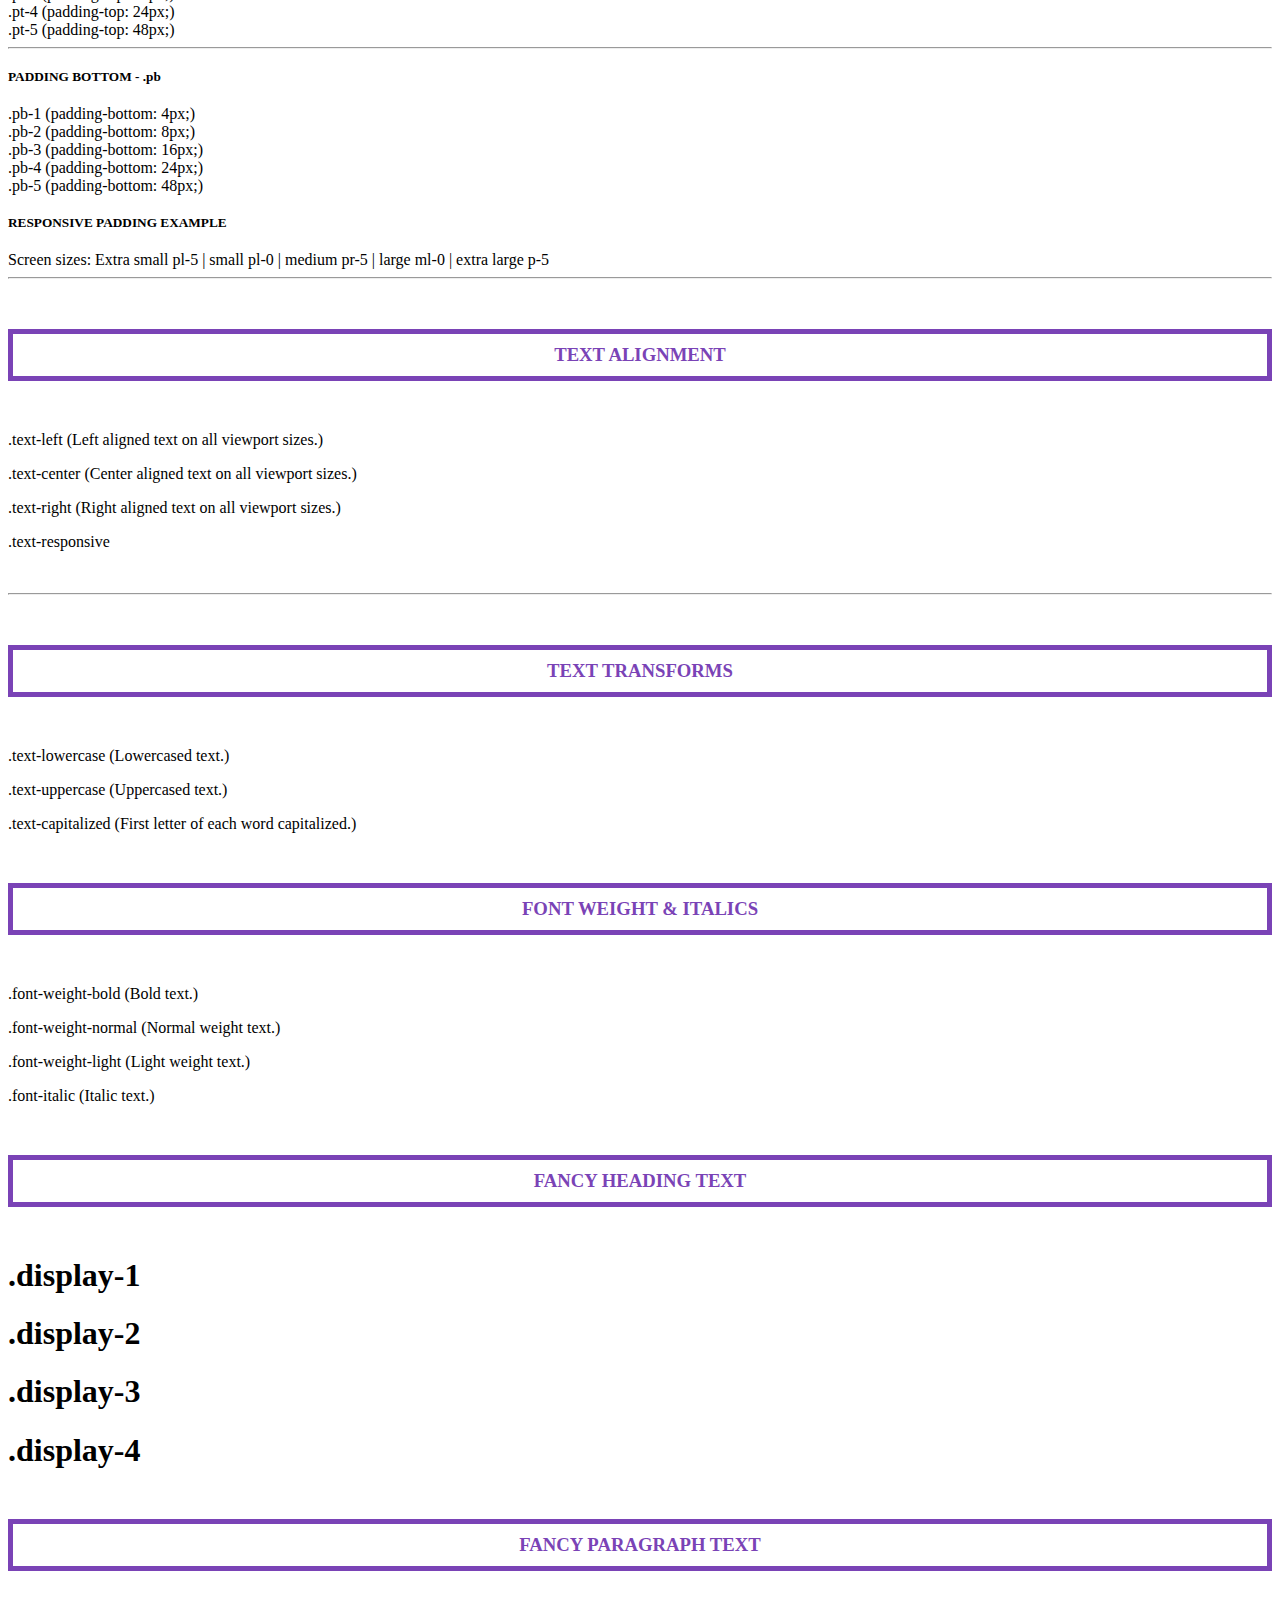
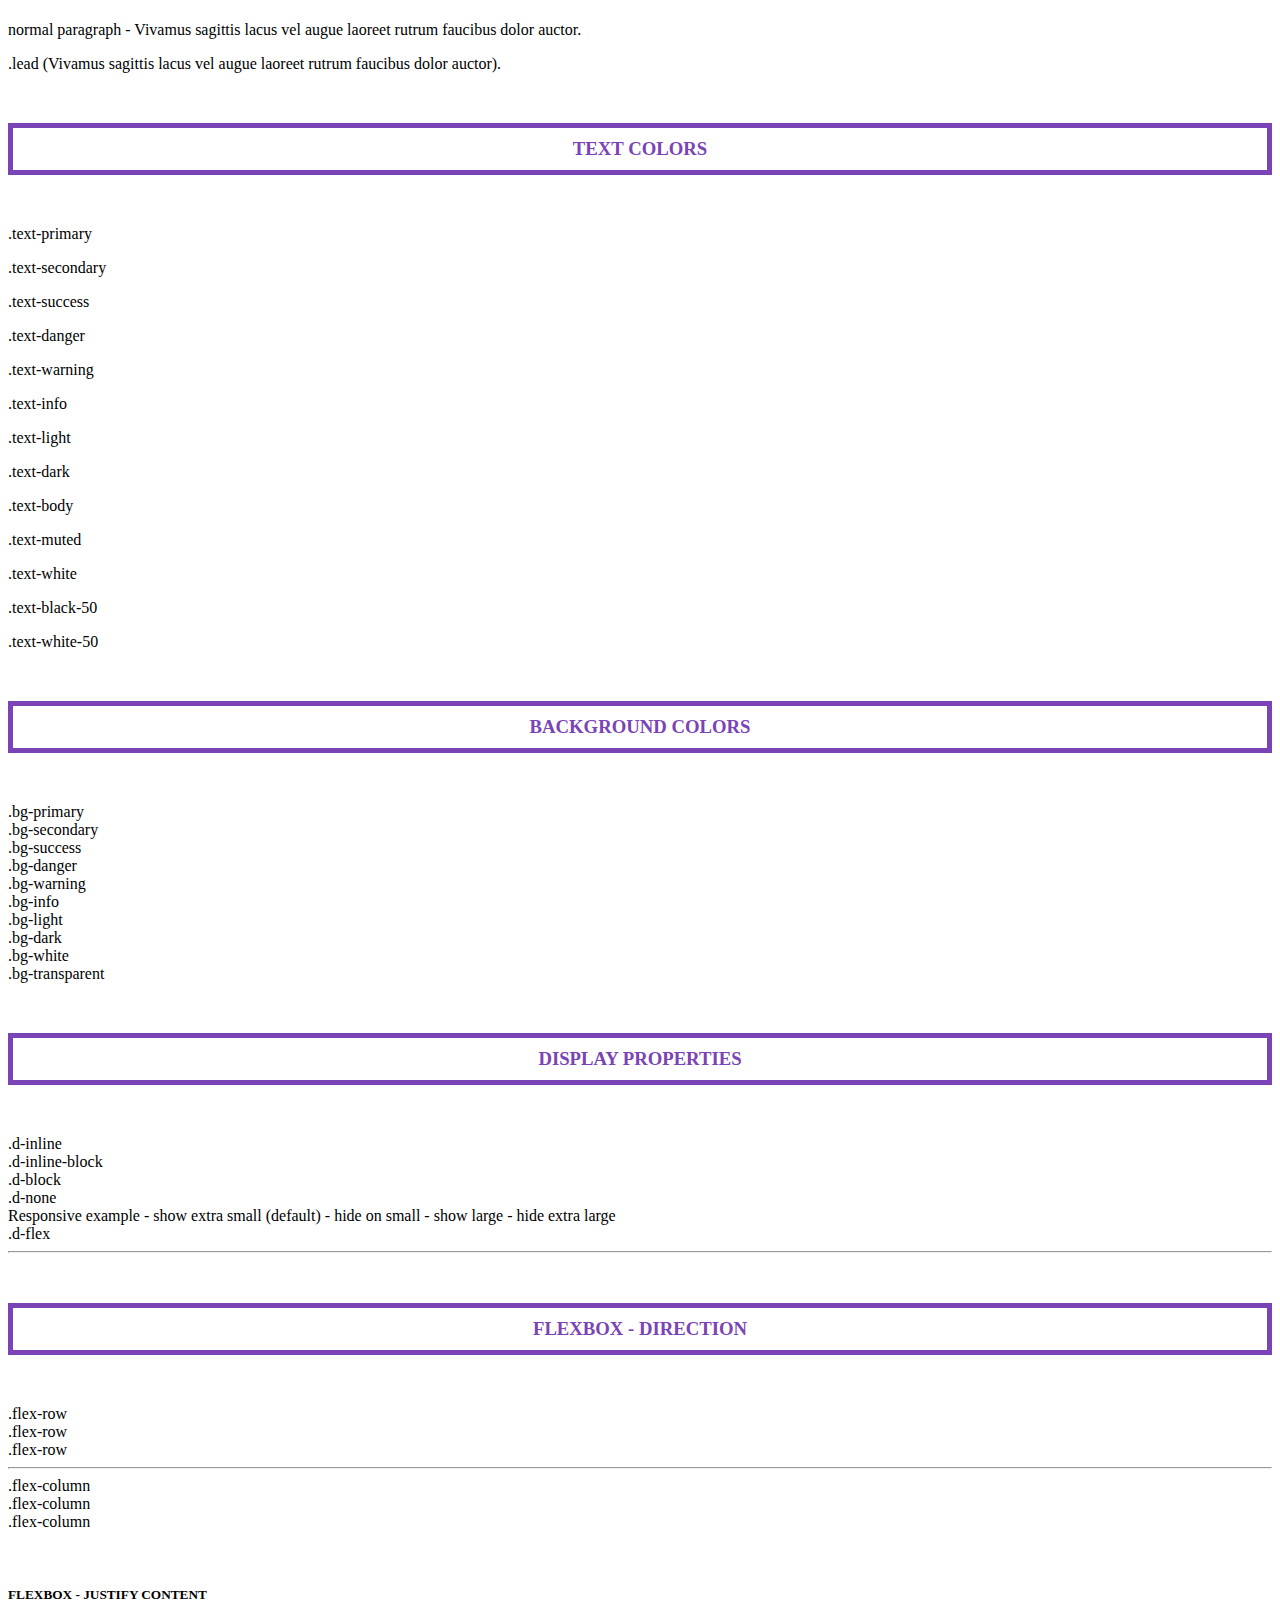
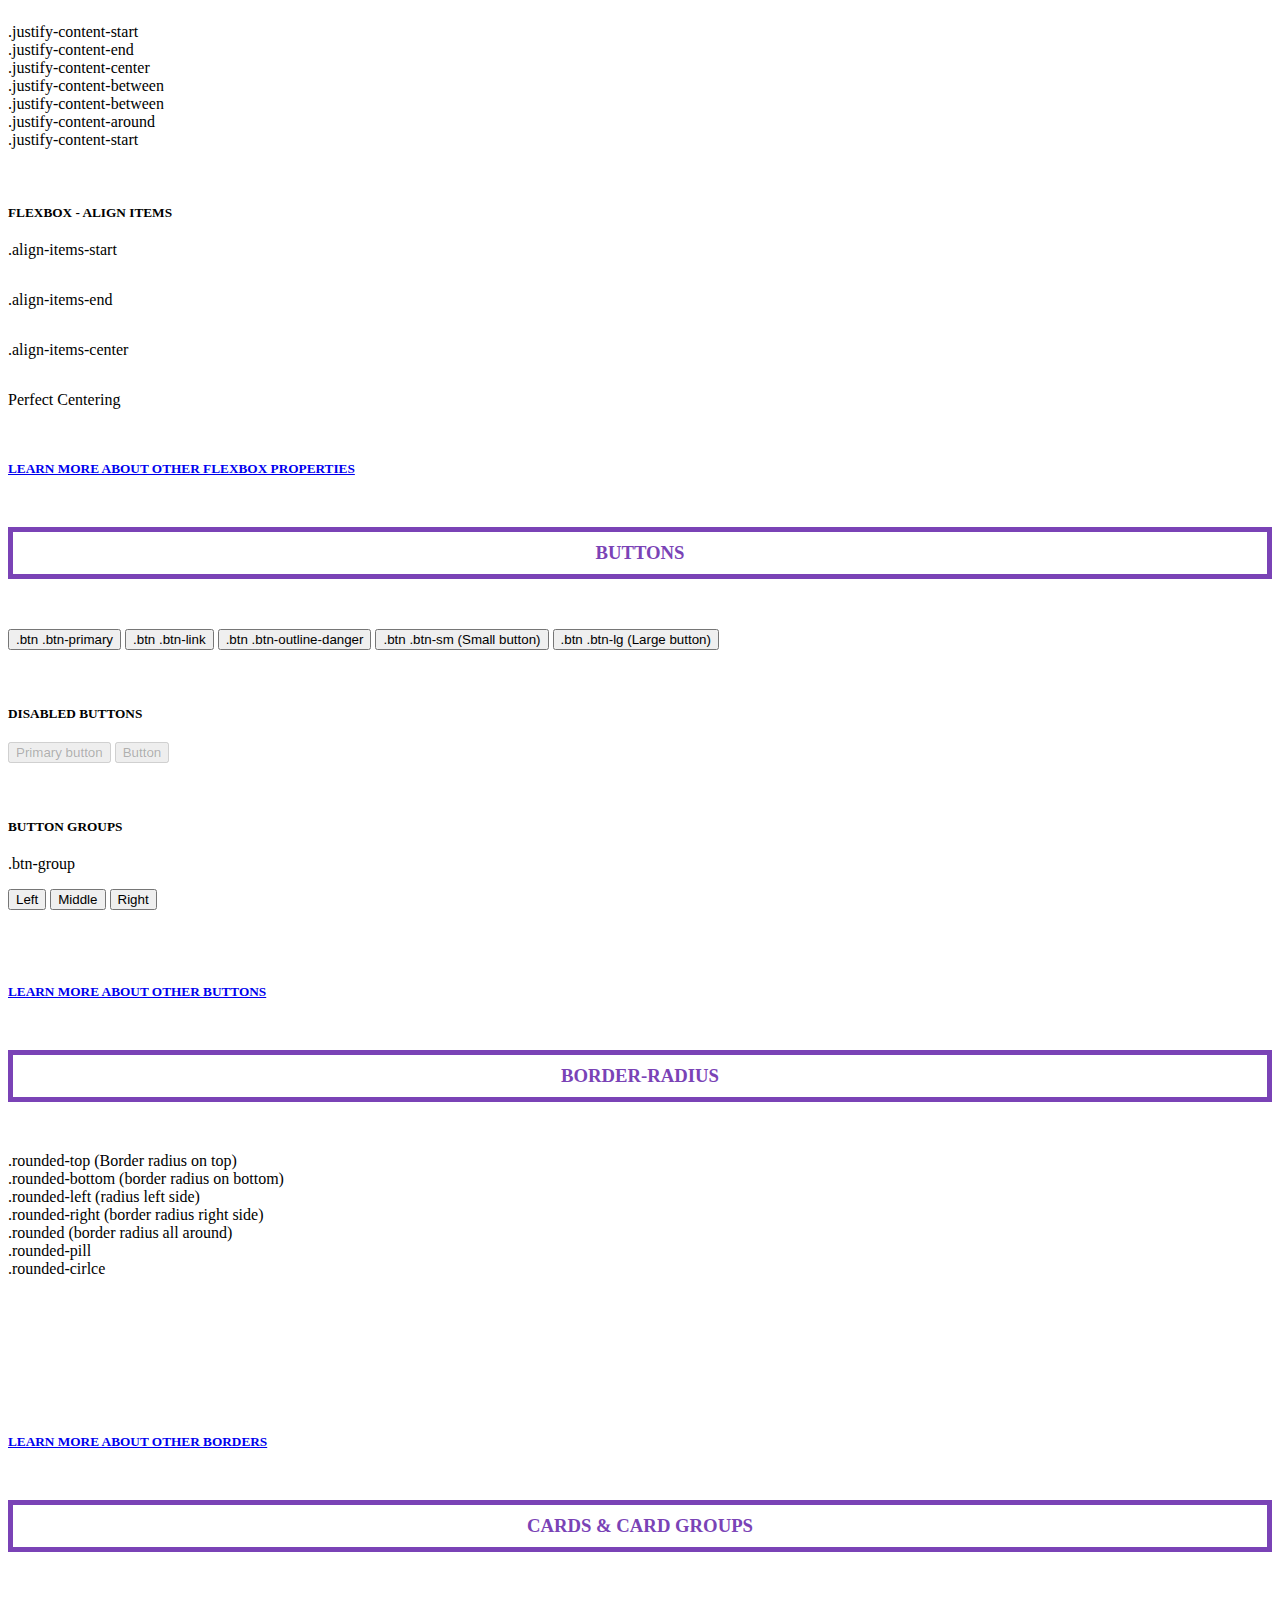
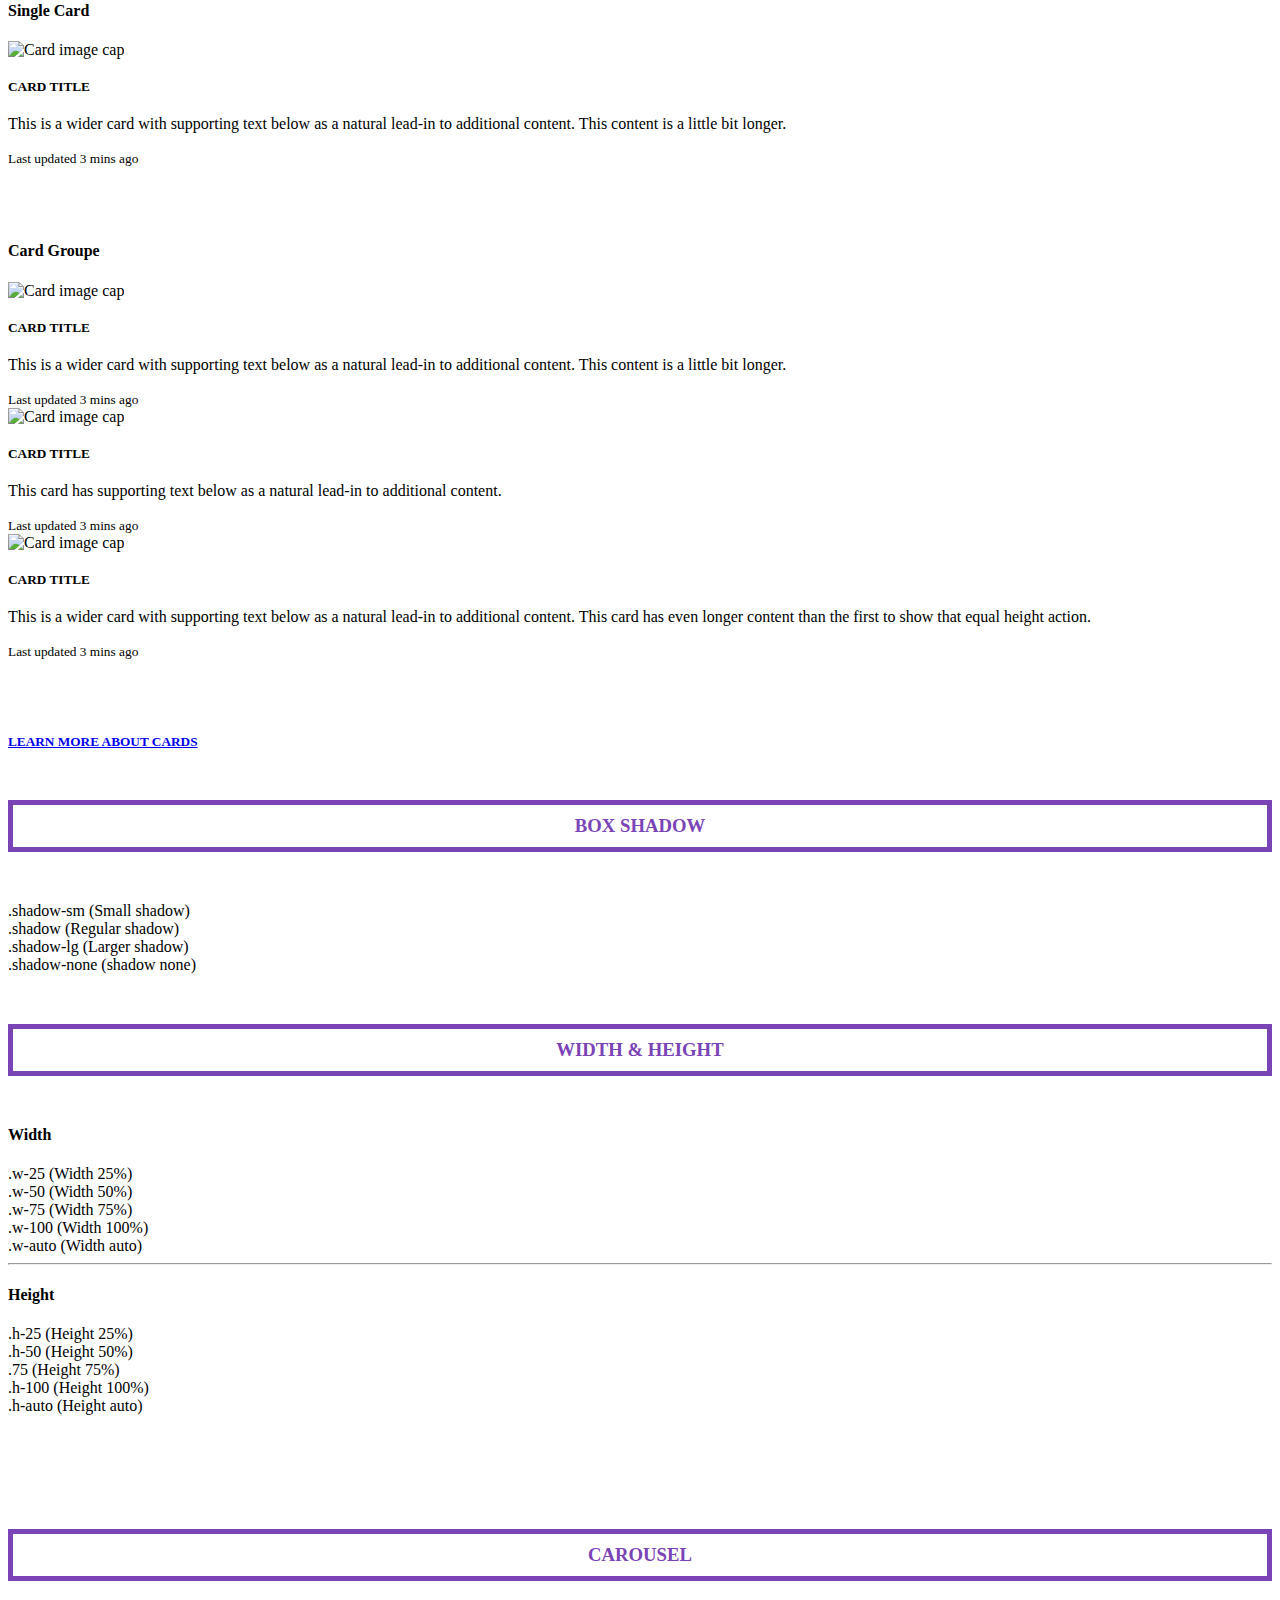
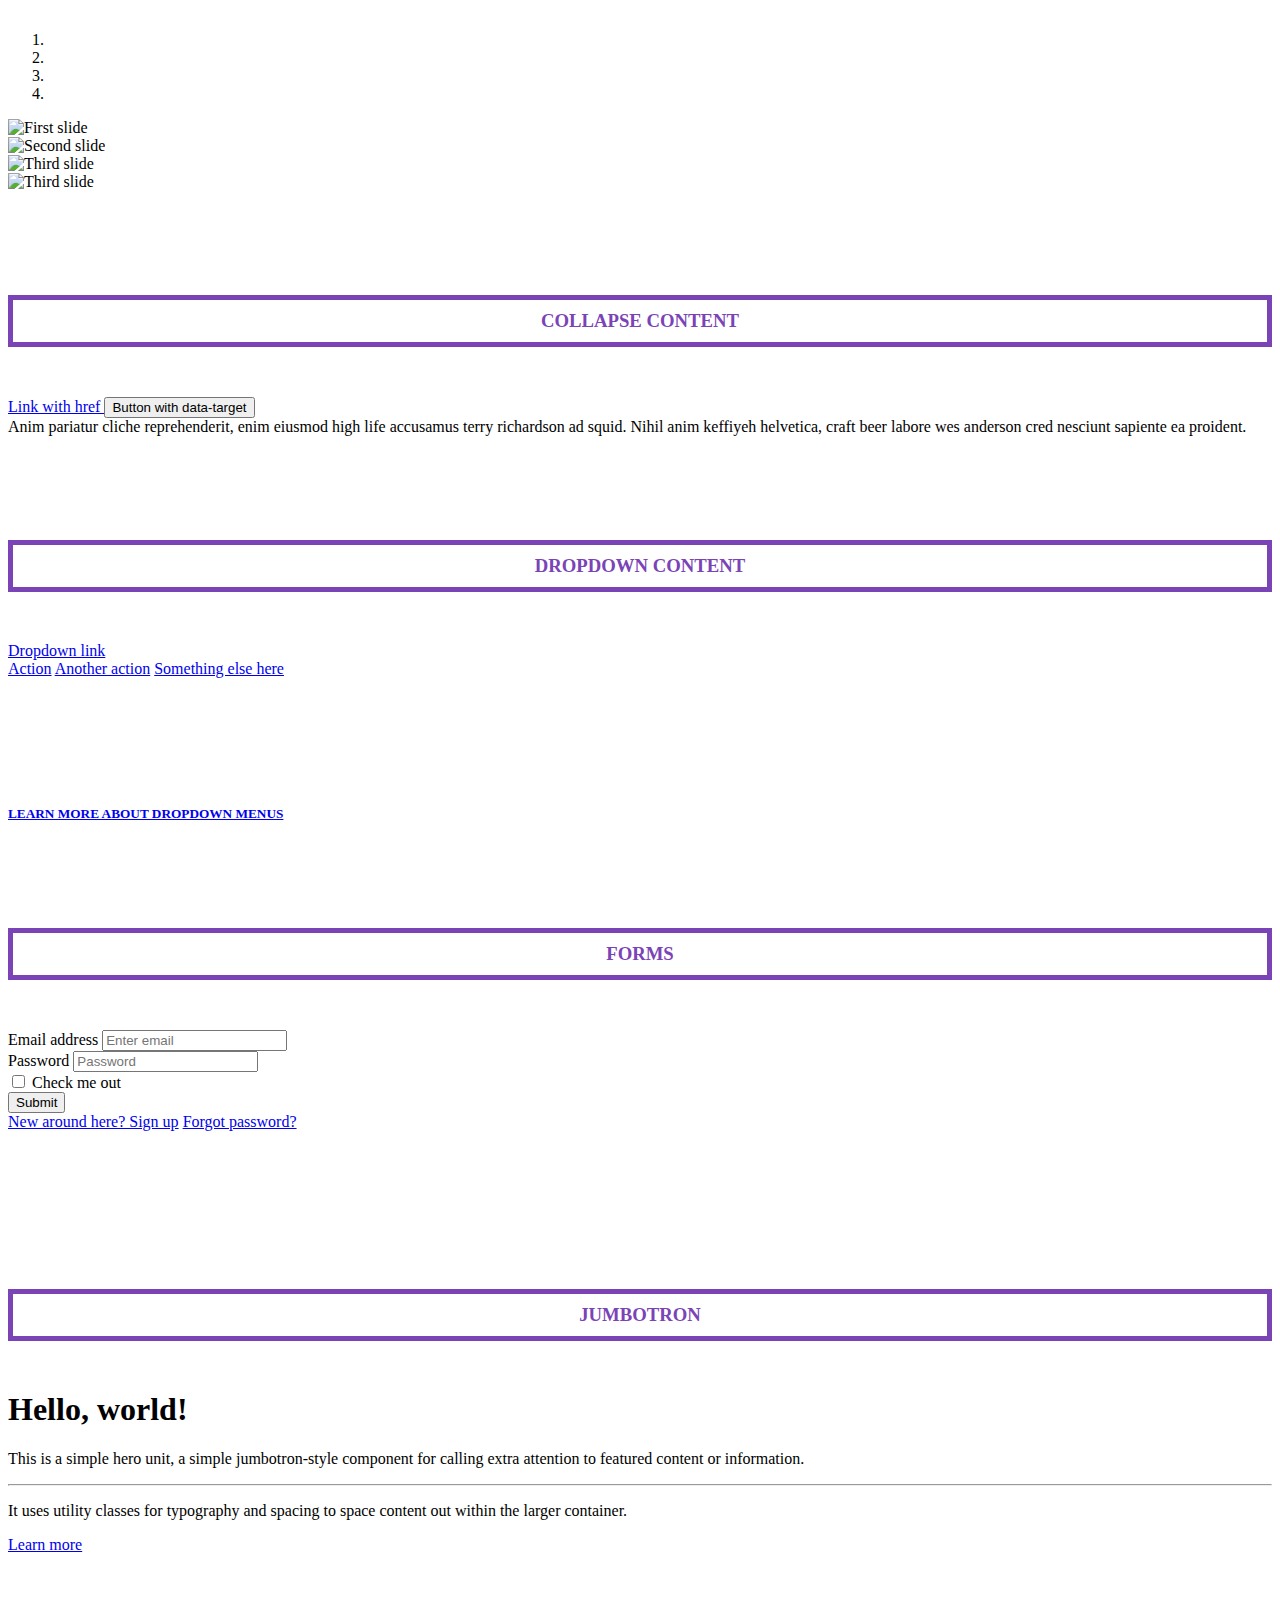
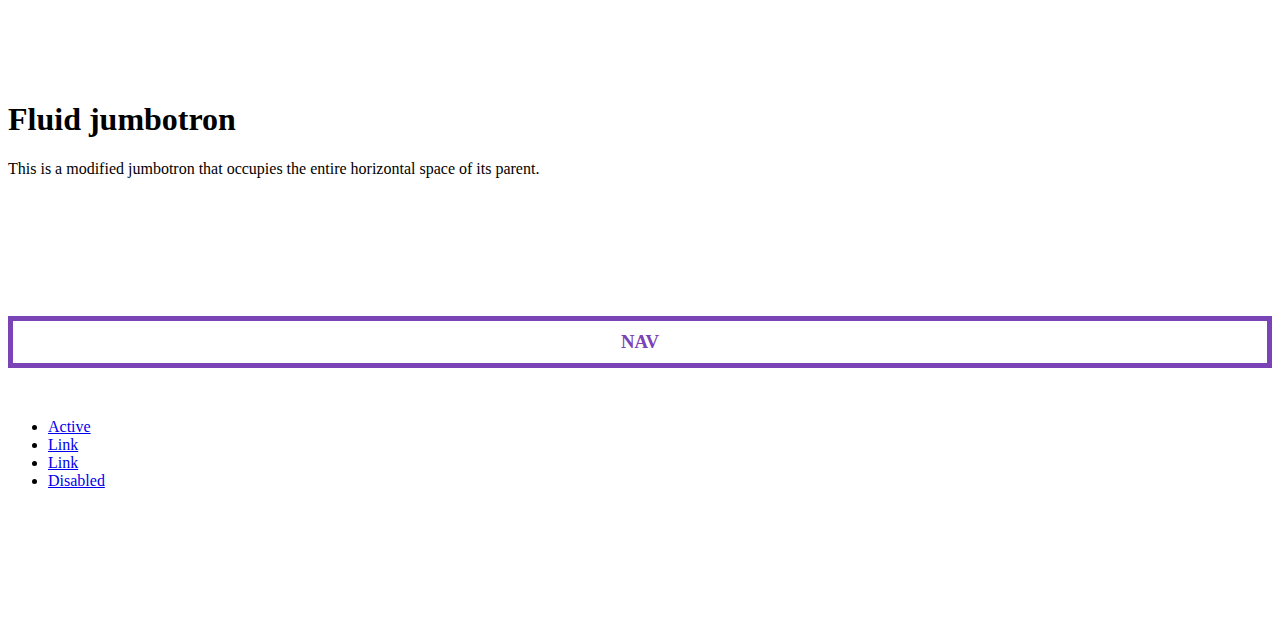
==== commit de3bf7f9: "Bootstrap 4 | Nav" ====
--- a/bootstrap 4/index.html
+++ b/bootstrap 4/index.html
@@ -572,12 +572,48 @@
 
     <br><br><br><br><br><br><br>
 
-<!-- ----------------------------------------------------------------------- -->
-
-
-
 
 </div>
+
+    <div class="jumbotron jumbotron-fluid">
+        <div class="container">
+        <h1 class="display-4">Fluid jumbotron</h1>
+        <p class="lead">This is a modified jumbotron that occupies the entire horizontal space of its parent.</p>
+        </div>
+    </div>
+
+    <br><br><br><br>
+
+<!-- ----------------------------------------------------------------------- -->
+
+<div class="container">
+    <!--Nav-->
+    <!--The base .nav component is built with flexbox and provide a strong foundation for building all types of navigation components. It includes some style overrides (for working with lists), some link padding for larger hit areas, and basic disabled styling.-->
+    <h3 class="course-heading">Nav</h3>
+
+    <ul class="nav">
+        <li class="nav-item">
+            <a class="nav-link active" href="#">Active</a>
+        </li>
+        <li class="nav-item">
+            <a class="nav-link" href="#">Link</a>
+        </li>
+        <li class="nav-item">
+            <a class="nav-link" href="#">Link</a>
+        </li>
+        <li class="nav-item">
+            <a class="nav-link disabled" href="#">Disabled</a>
+        </li>
+    </ul>
+
+    <br><br><br><br><br><br><br>
+
+
+</div>
+
+
+
+
 
     <!-- JS Bootstrap files -->
     <script src="https://code.jquery.com/jquery-3.5.1.slim.min.js" integrity="sha384-DfXdz2htPH0lsSSs5nCTpuj/zy4C+OGpamoFVy38MVBnE+IbbVYUew+OrCXaRkfj" crossorigin="anonymous"></script>
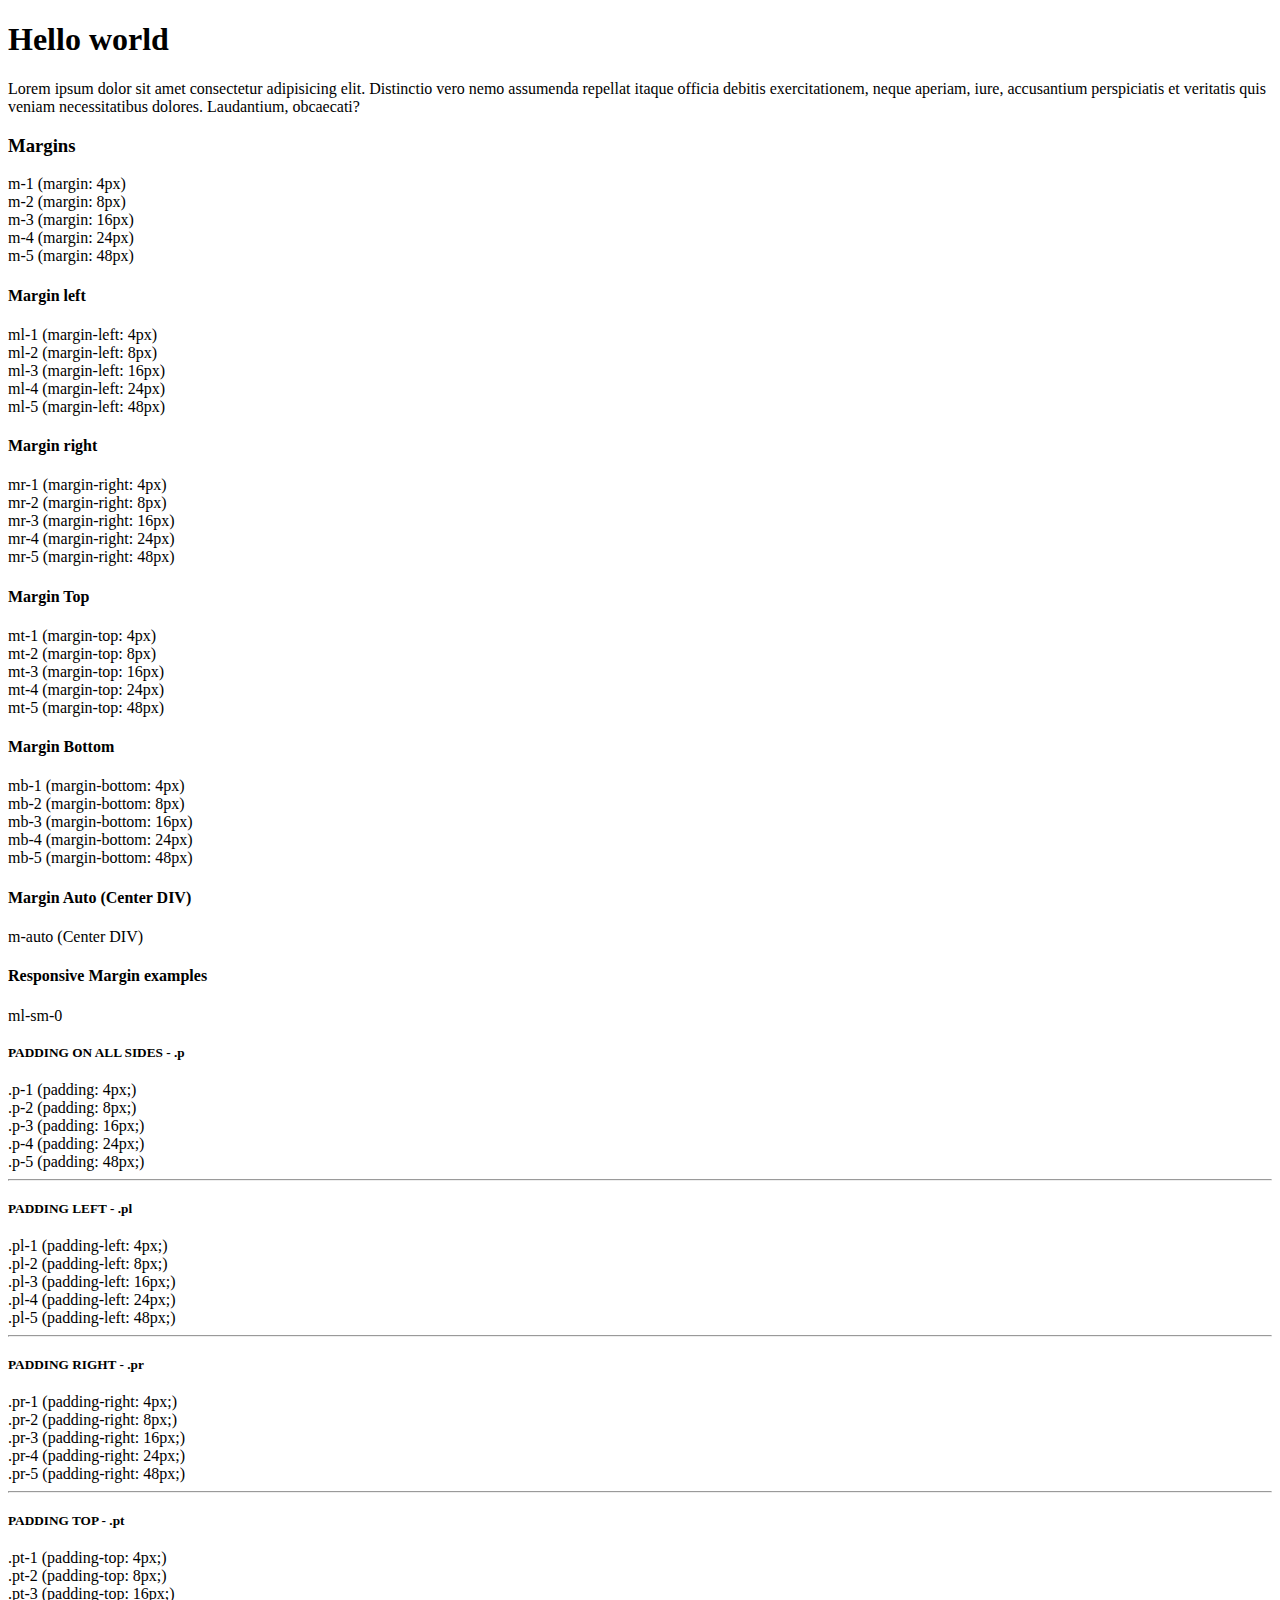
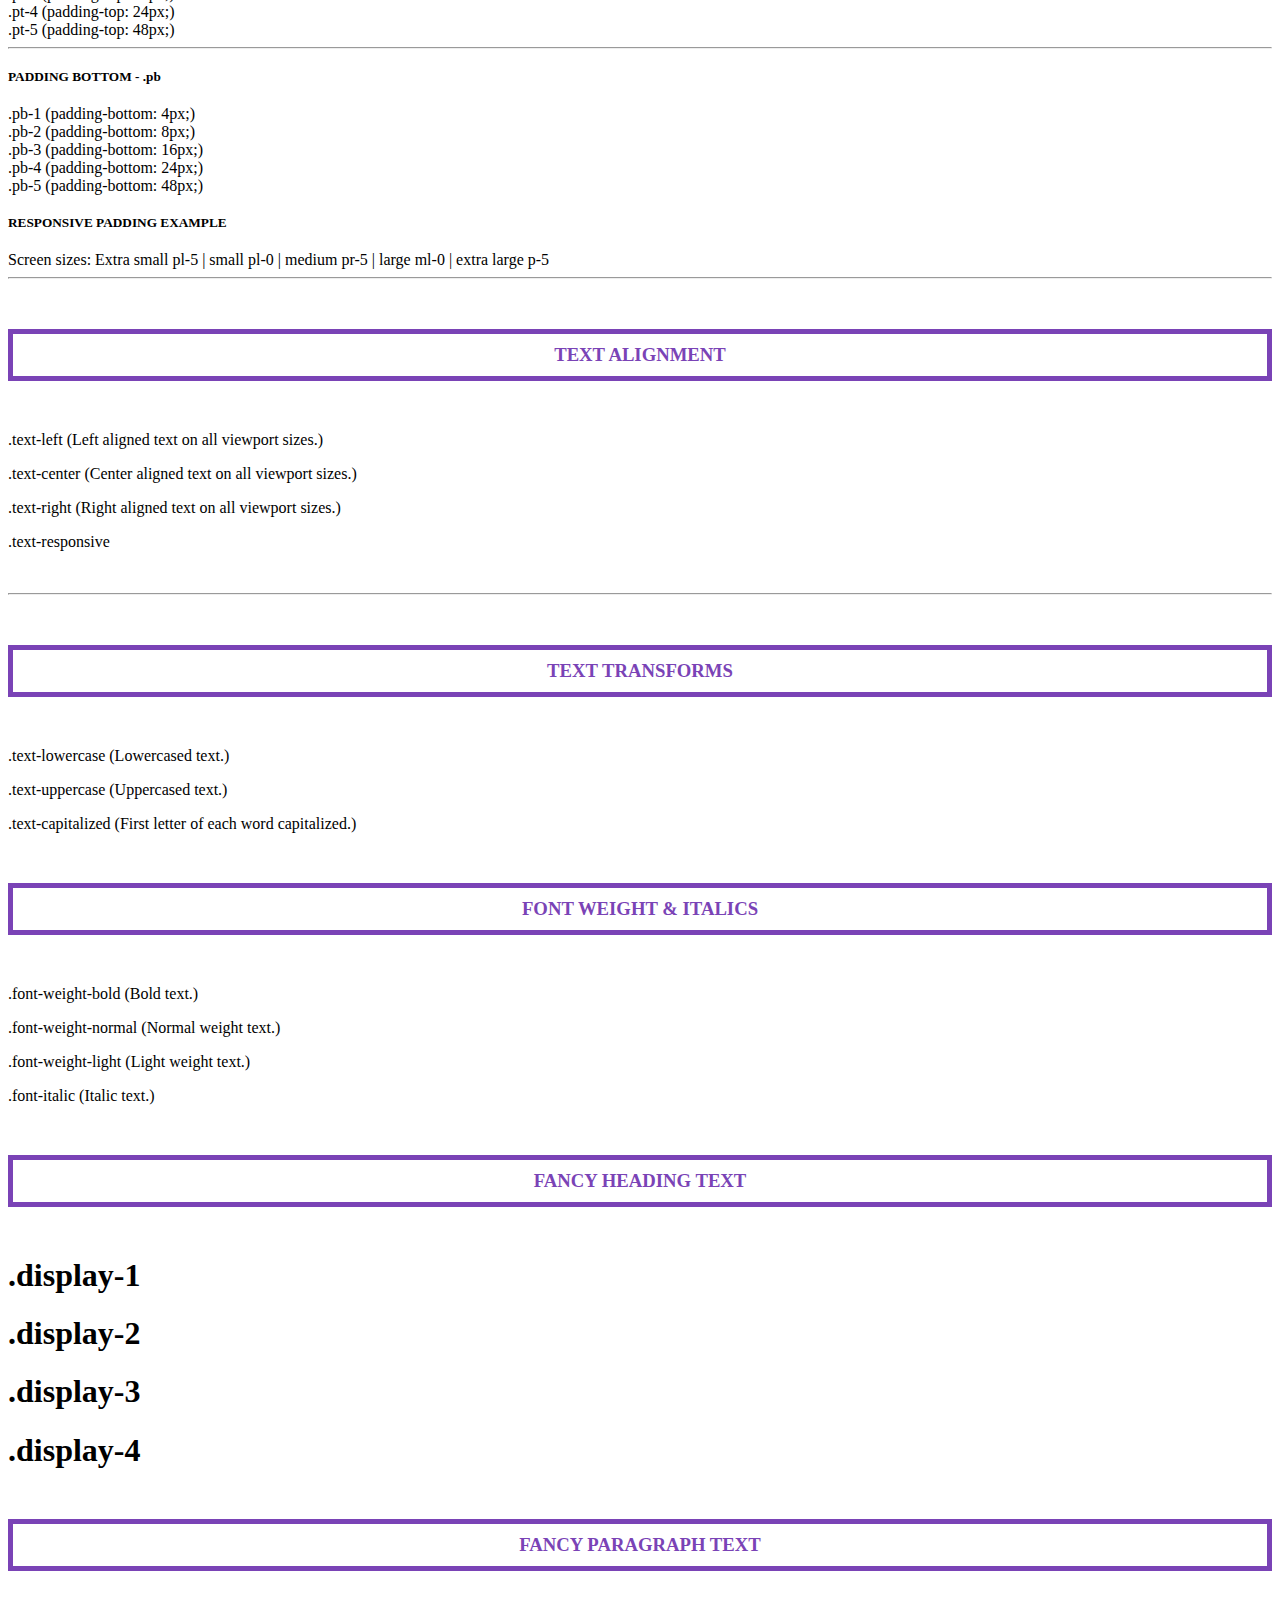
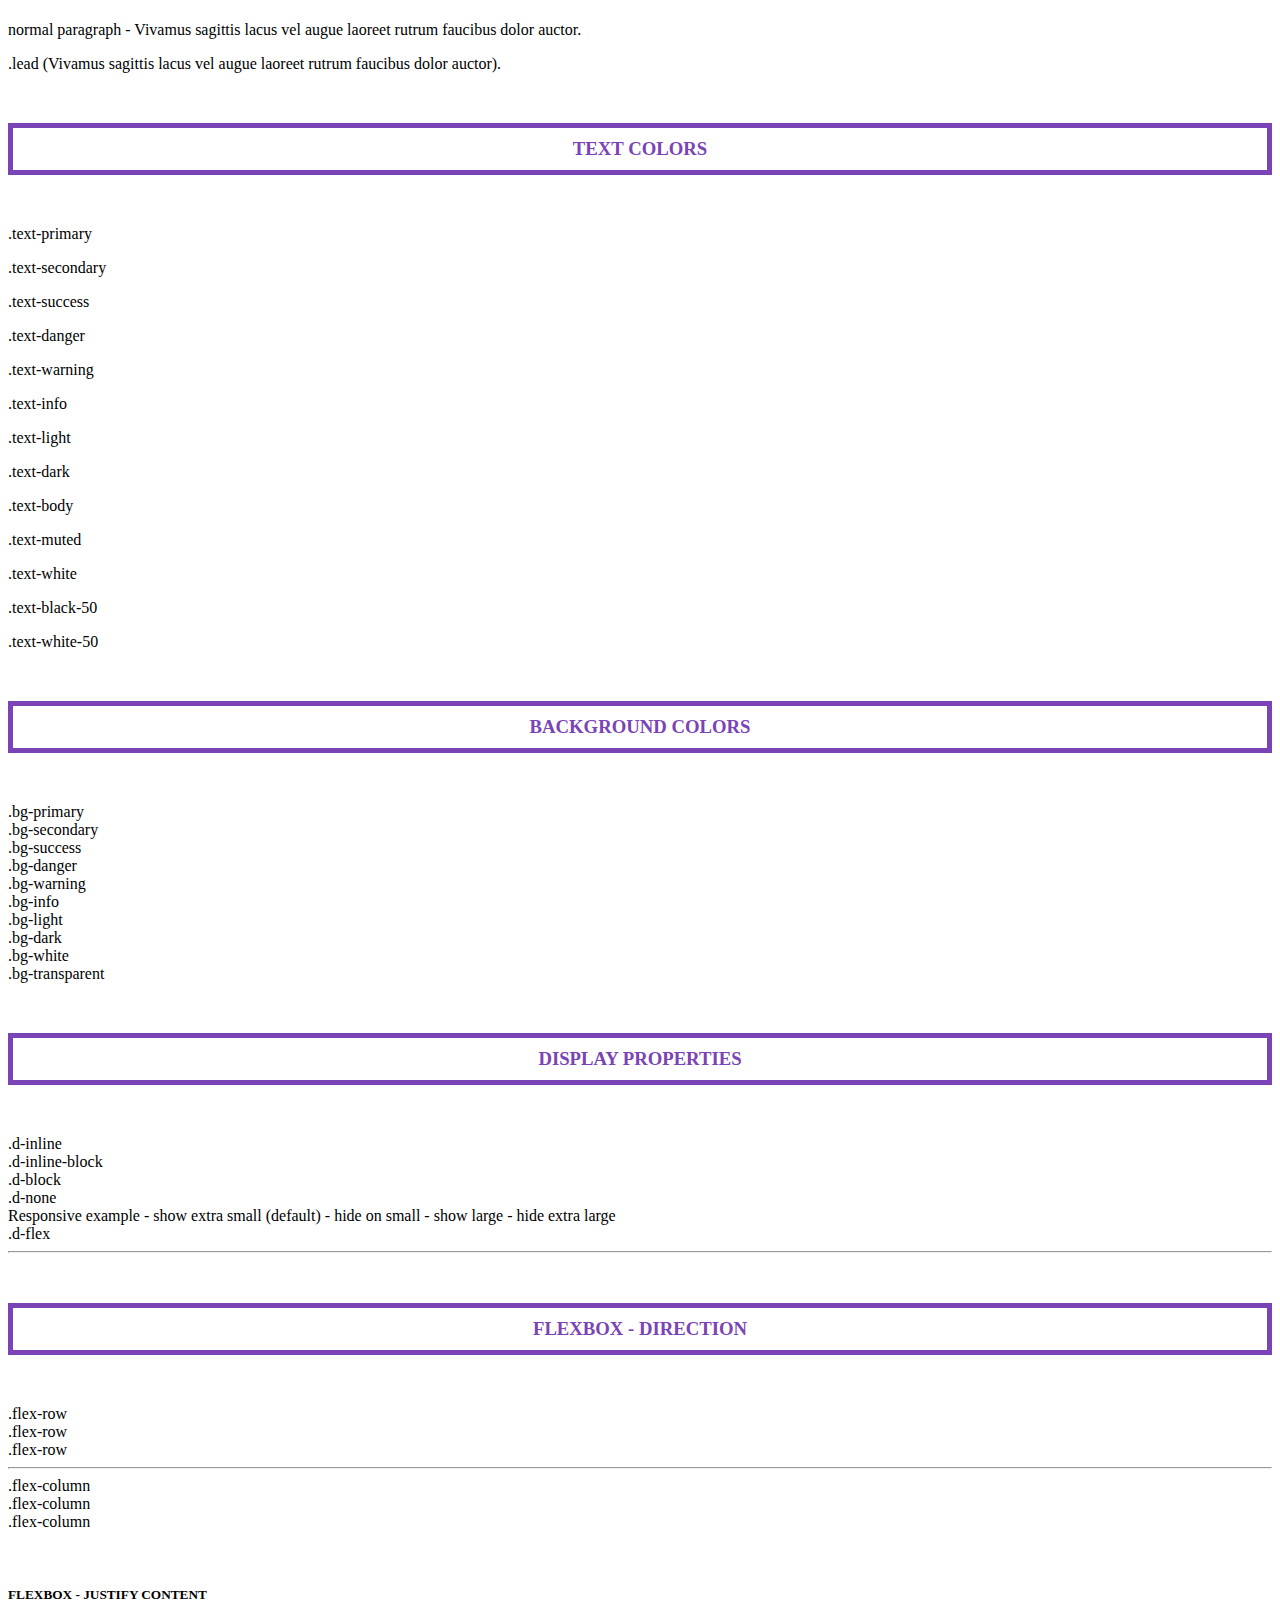
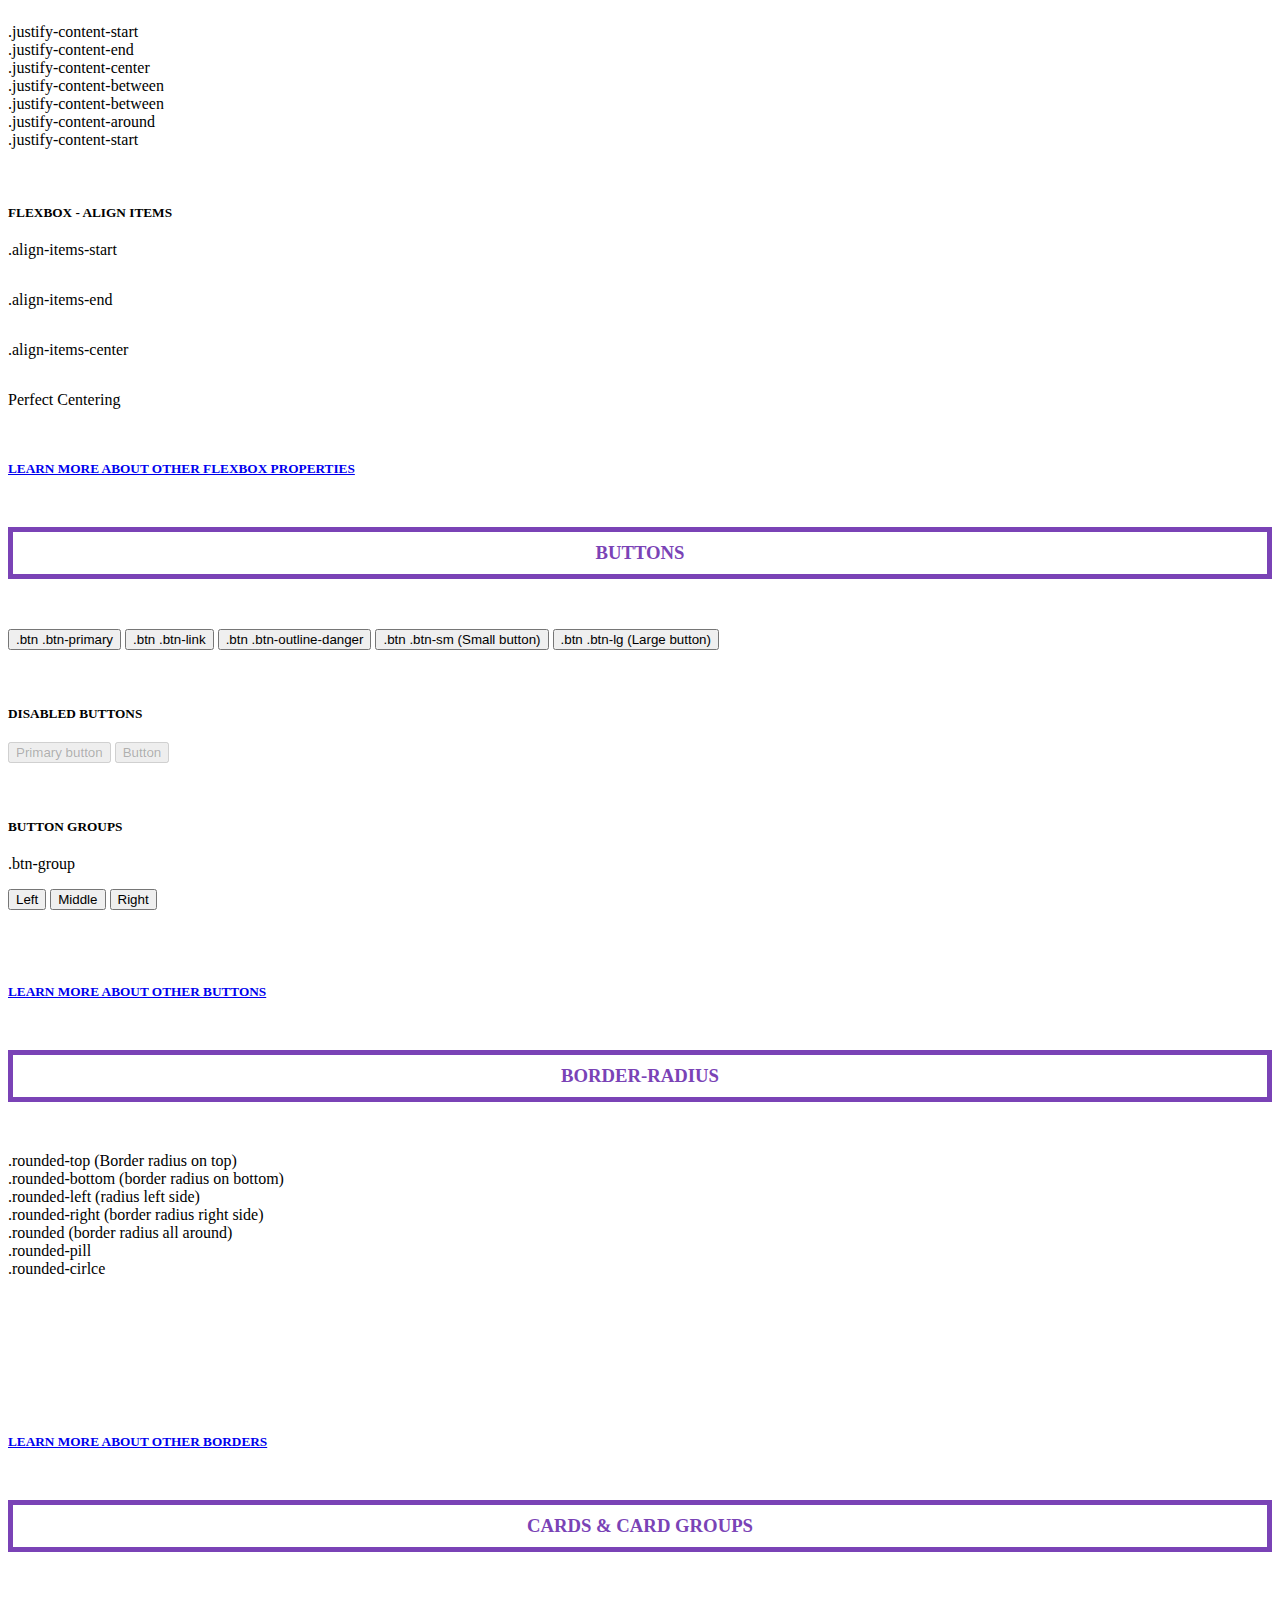
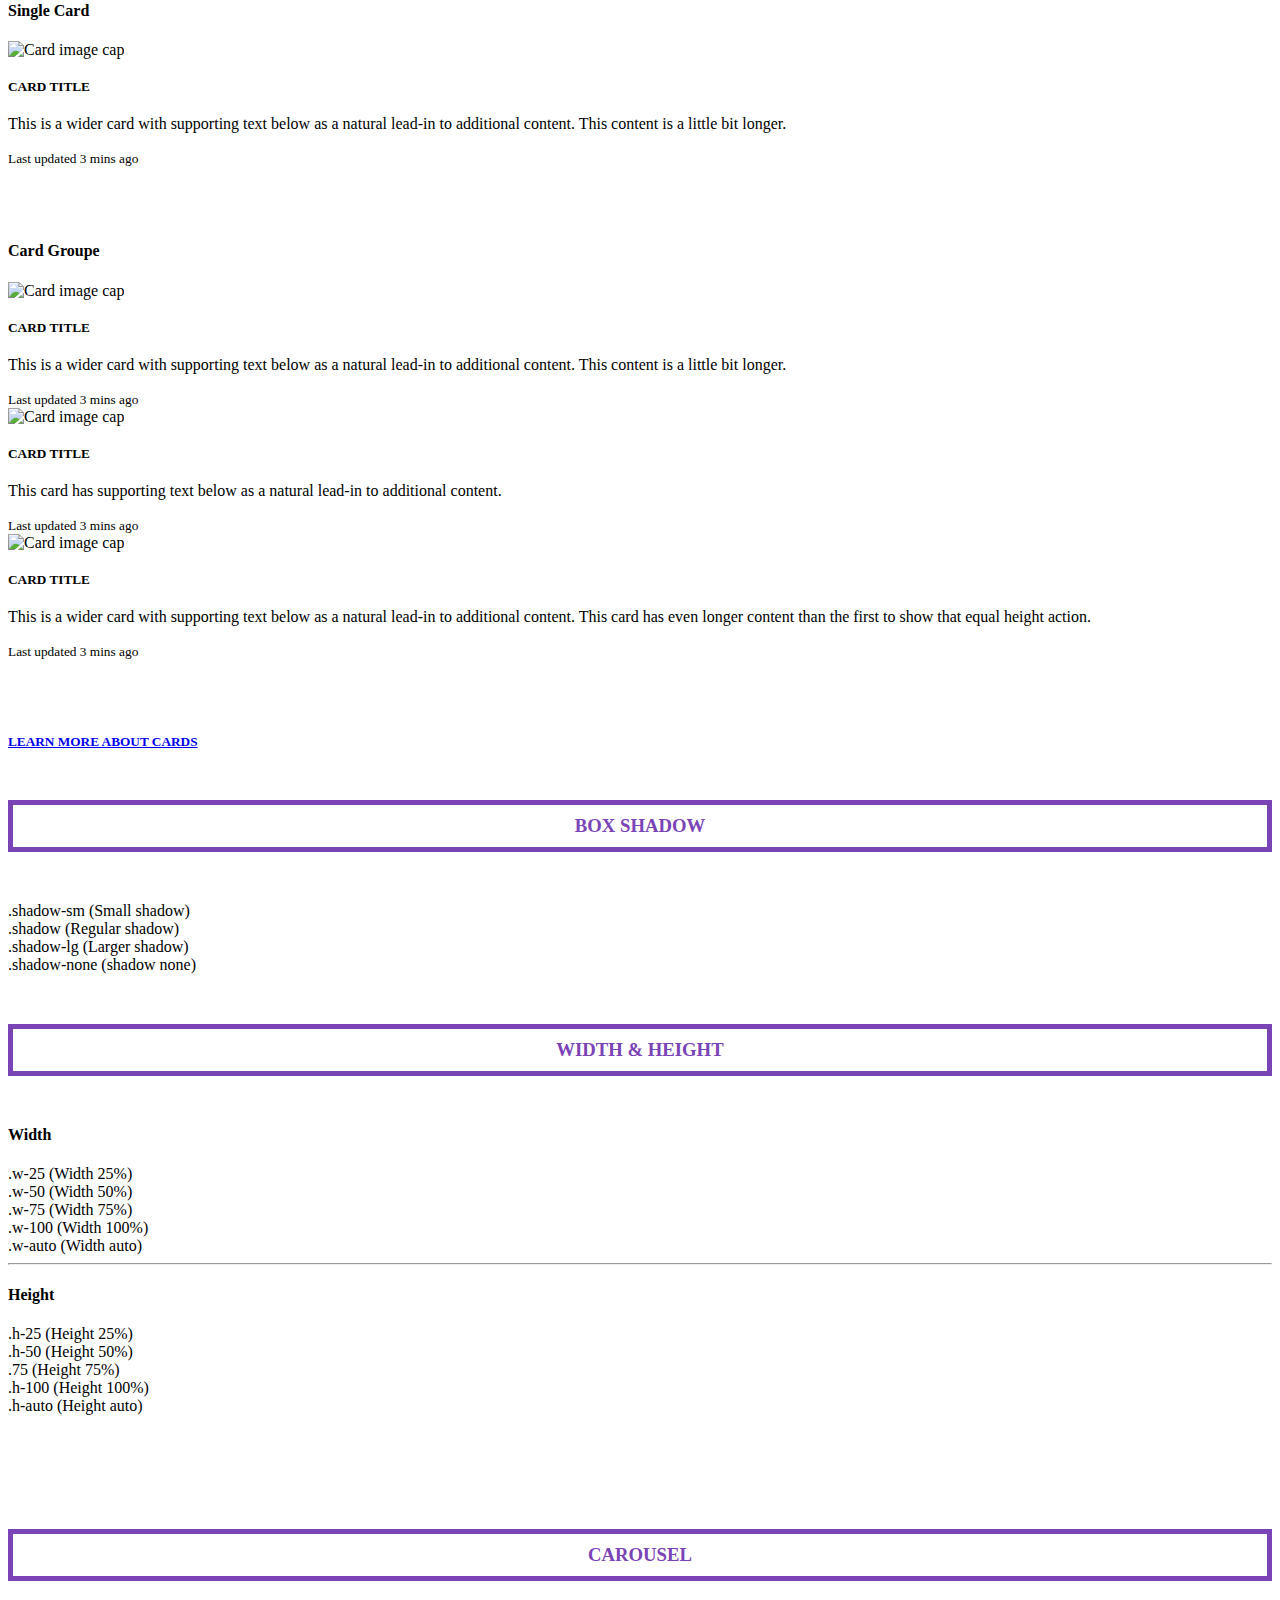
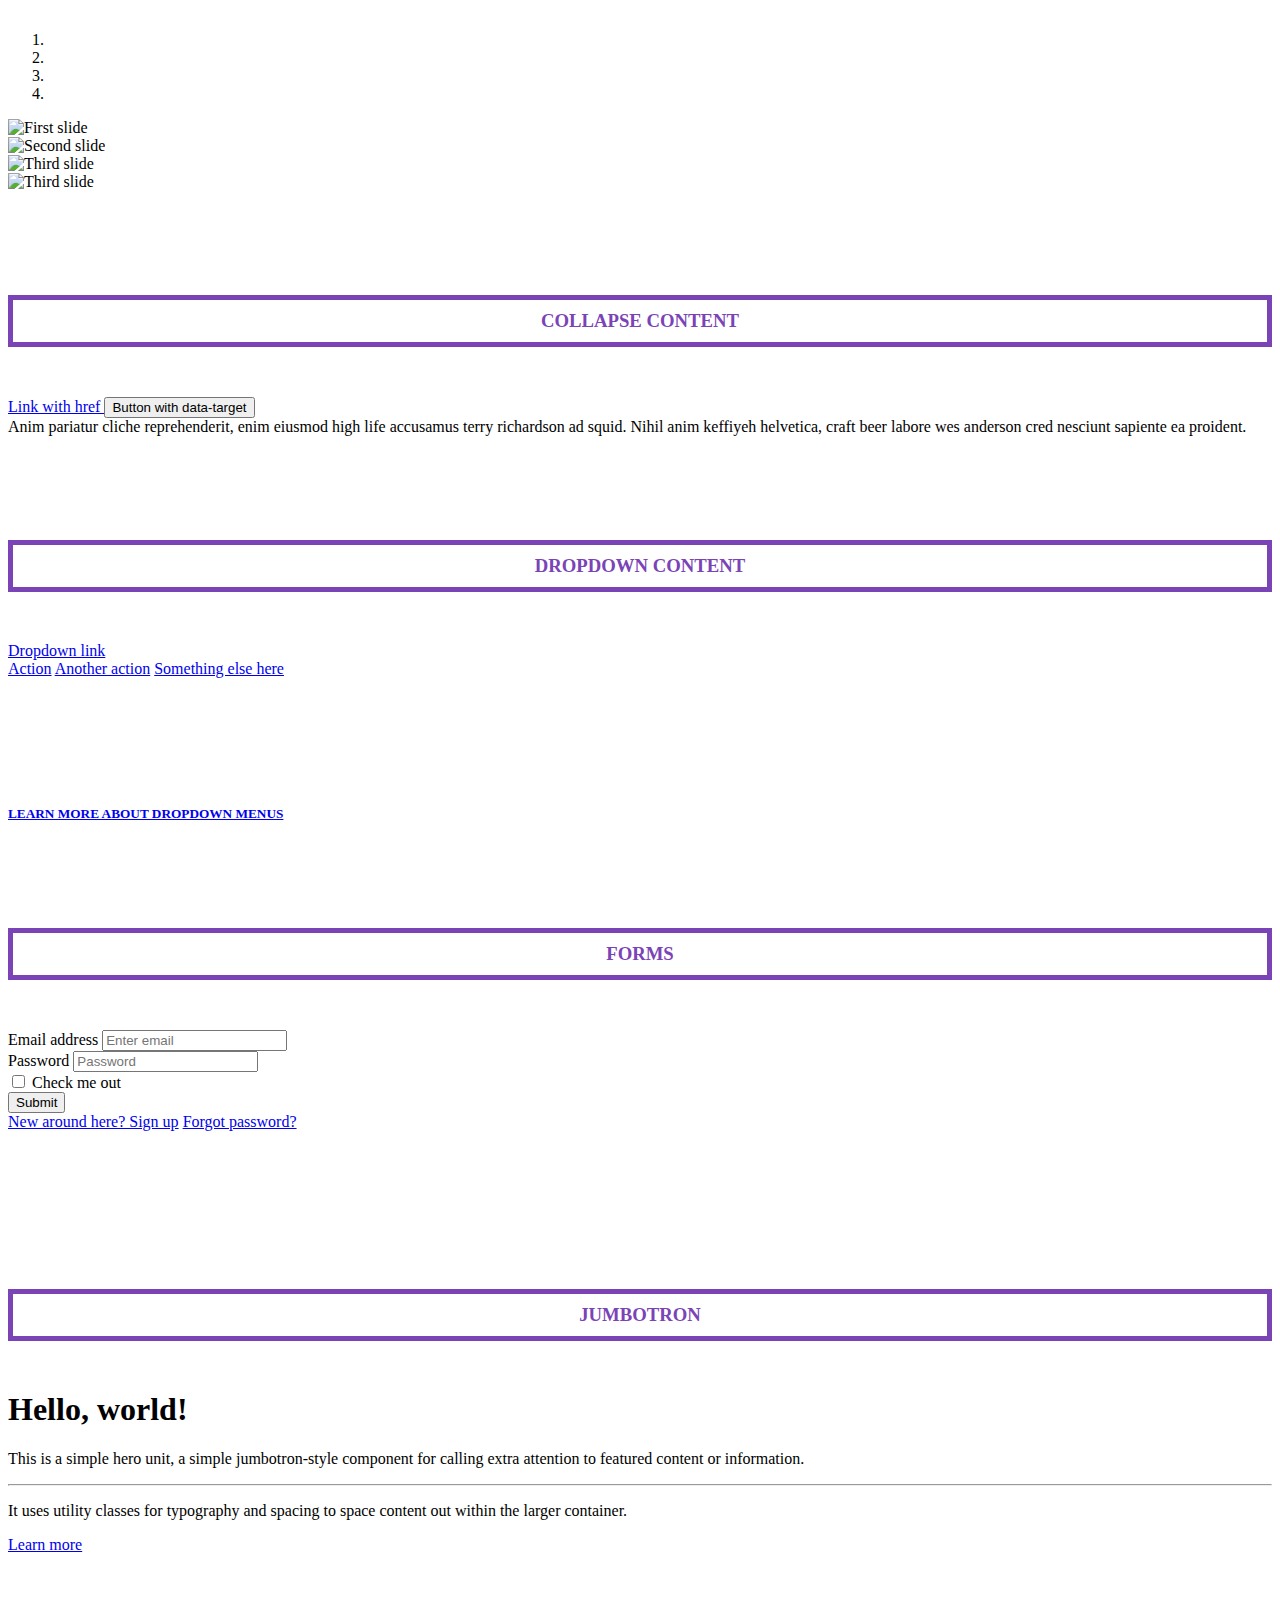
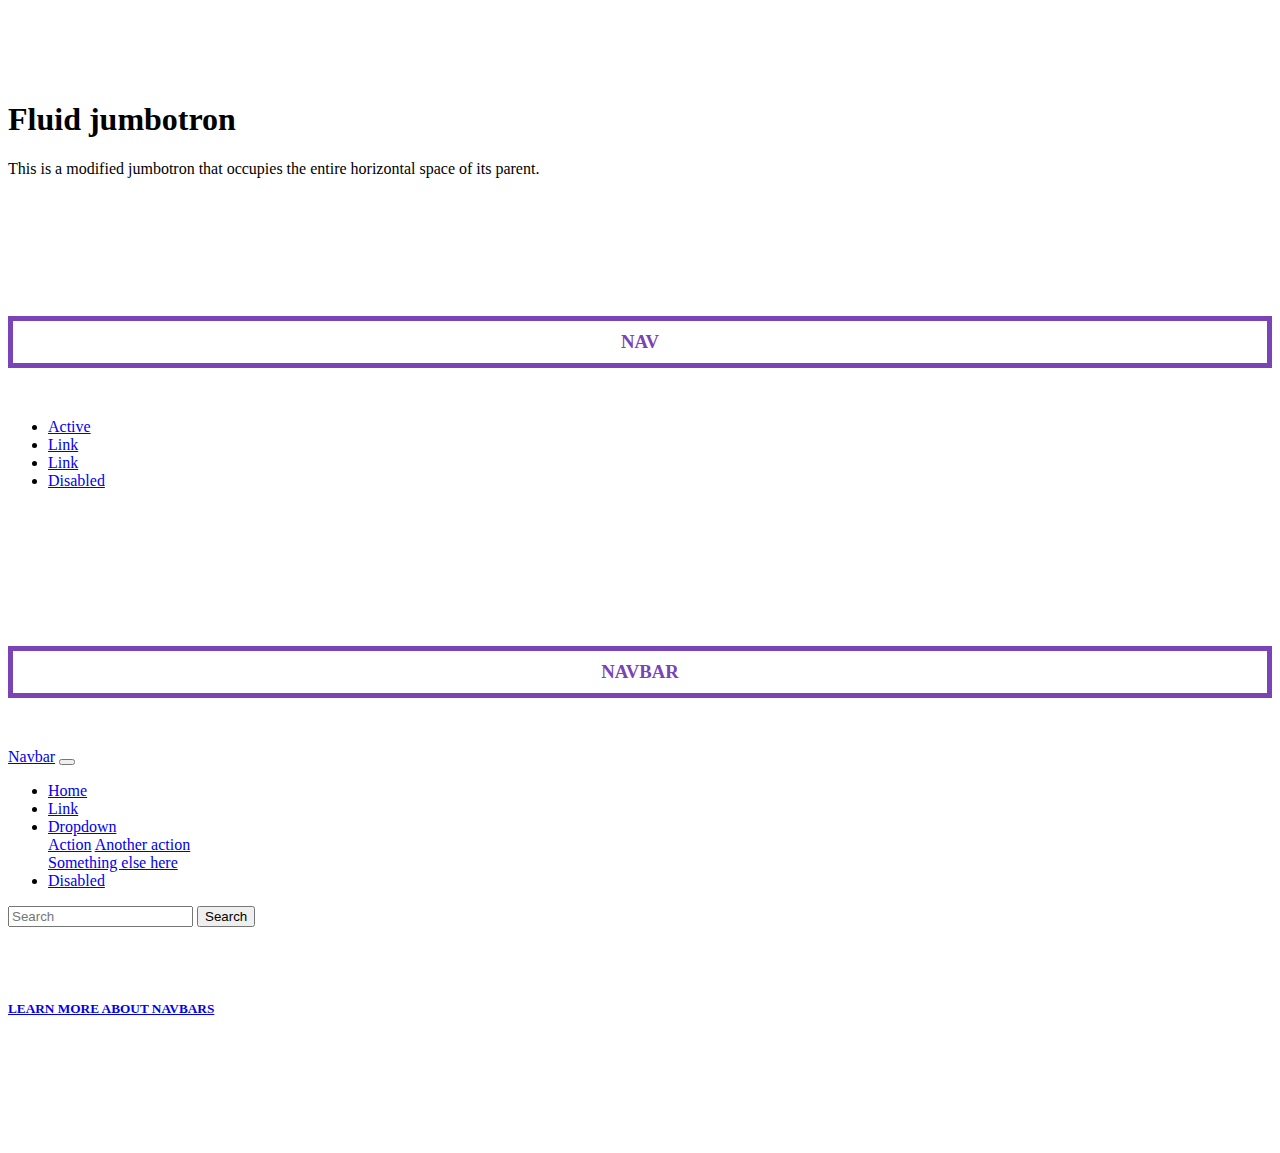
==== commit e7c5d91d: "Bootstrap 4 | Navbar" ====
--- a/bootstrap 4/index.html
+++ b/bootstrap 4/index.html
@@ -606,9 +606,56 @@
         </li>
     </ul>
 
-    <br><br><br><br><br><br><br>
-
-
+    <br><br><br><br><br>
+
+<!-- ----------------------------------------------------------------------- -->
+
+<!--Navbar-->
+<h3 class="course-heading">Navbar</h3>
+
+<nav class="navbar navbar-expand-lg navbar-dark bg-dark">
+    <a class="navbar-brand" href="#">Navbar</a>
+    <button class="navbar-toggler" type="button" data-toggle="collapse" data-target="#navbarSupportedContent">
+        <span class="navbar-toggler-icon"></span>
+    </button>
+
+    <div class="collapse navbar-collapse" id="navbarSupportedContent">
+        <ul class="navbar-nav mr-auto">
+            <li class="nav-item active">
+                <a class="nav-link" href="#">Home</a>
+            </li>
+            <li class="nav-item">
+                <a class="nav-link" href="#">Link</a>
+            </li>
+            <li class="nav-item dropdown">
+                <a class="nav-link dropdown-toggle" href="#" id="navbarDropdown" role="button" data-toggle="dropdown">
+                    Dropdown
+                </a>
+                <div class="dropdown-menu" aria-labelledby="navbarDropdown">
+                    <a class="dropdown-item" href="#">Action</a>
+                    <a class="dropdown-item" href="#">Another action</a>
+                    <div class="dropdown-divider"></div>
+                    <a class="dropdown-item" href="#">Something else here</a>
+                </div>
+            </li>
+            <li class="nav-item">
+                <a class="nav-link disabled" href="#">Disabled</a>
+            </li>
+        </ul>
+        <form class="form-inline my-2 my-lg-0">
+            <input class="form-control mr-sm-2" type="search" placeholder="Search">
+            <button class="btn btn-outline-success my-2 my-sm-0" type="submit">Search</button>
+        </form>
+    </div>
+</nav>
+
+<br><br><br>
+
+<a href="https://getbootstrap.com/docs/5.0/components/navbar/" target="_blank">
+    <h5>Learn more about Navbars</h5>
+</a>
+
+<br><br><br><br><br><br>
 </div>
 
 
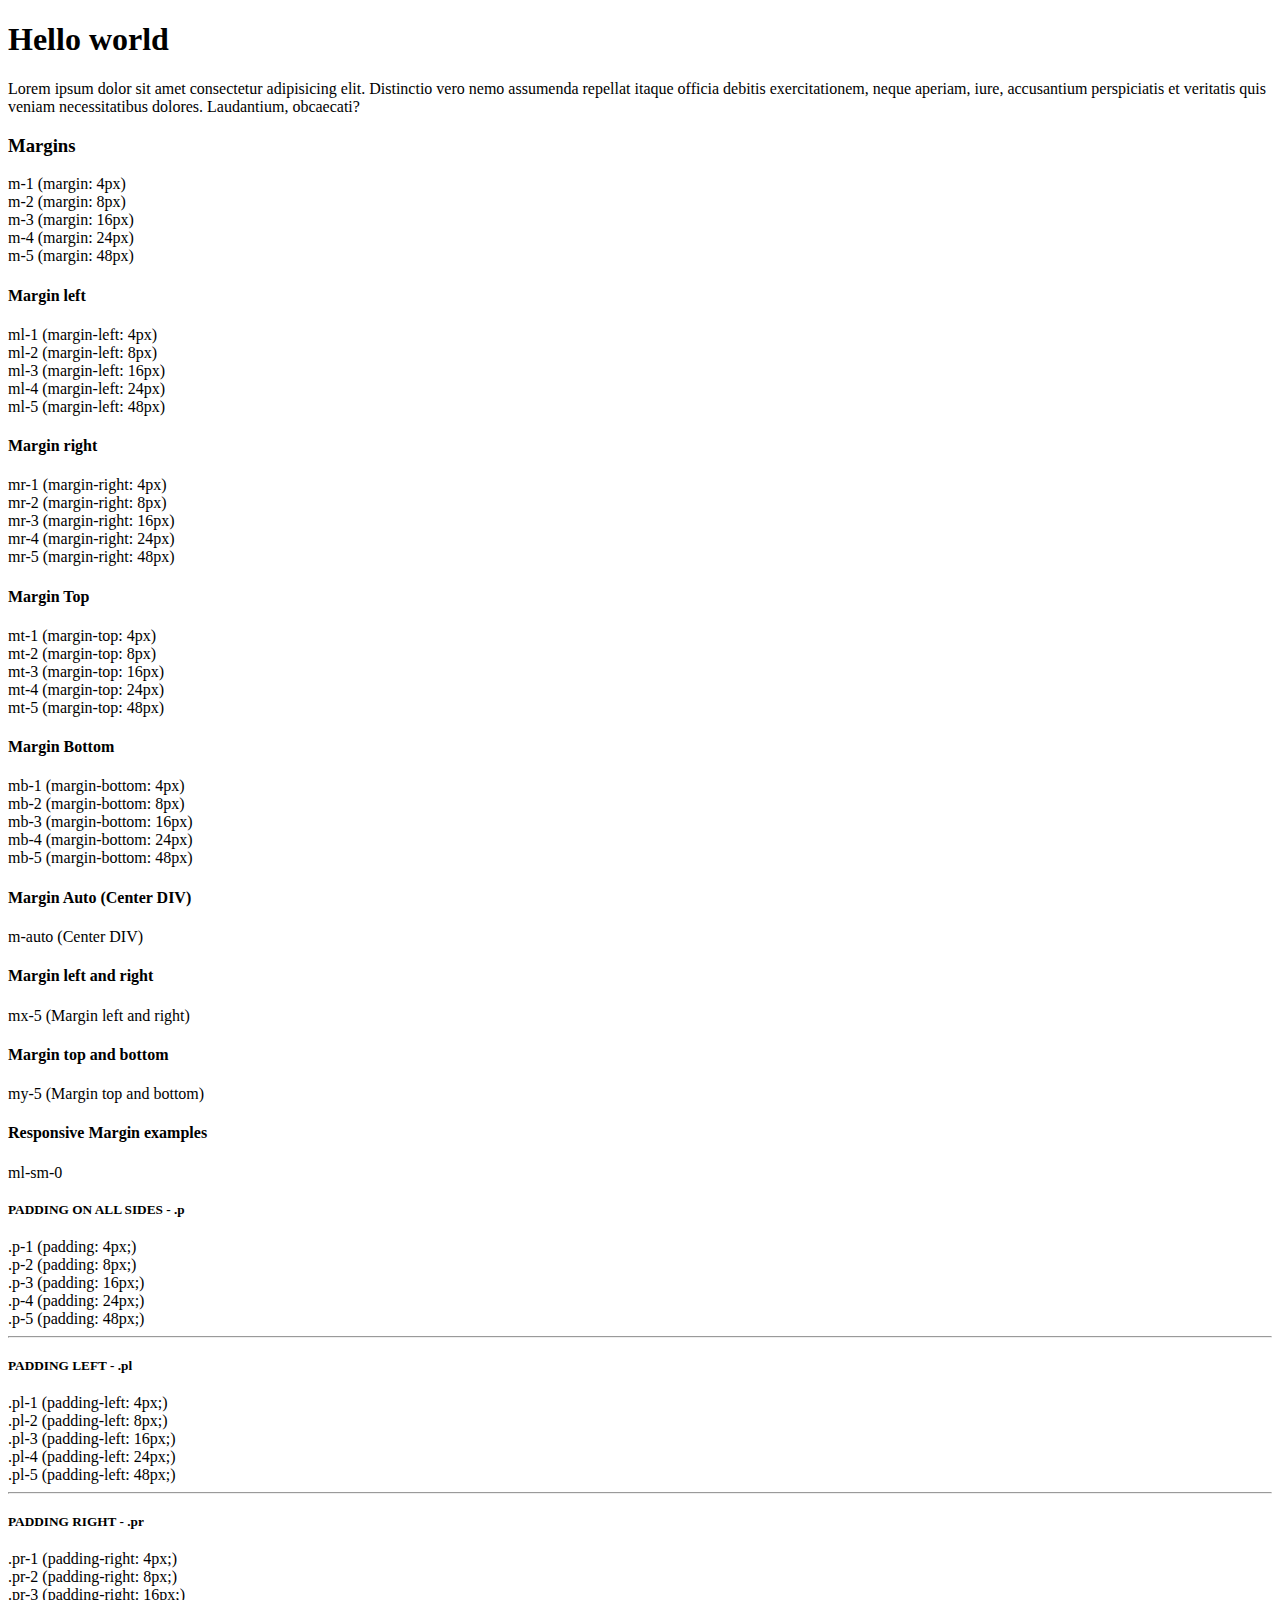
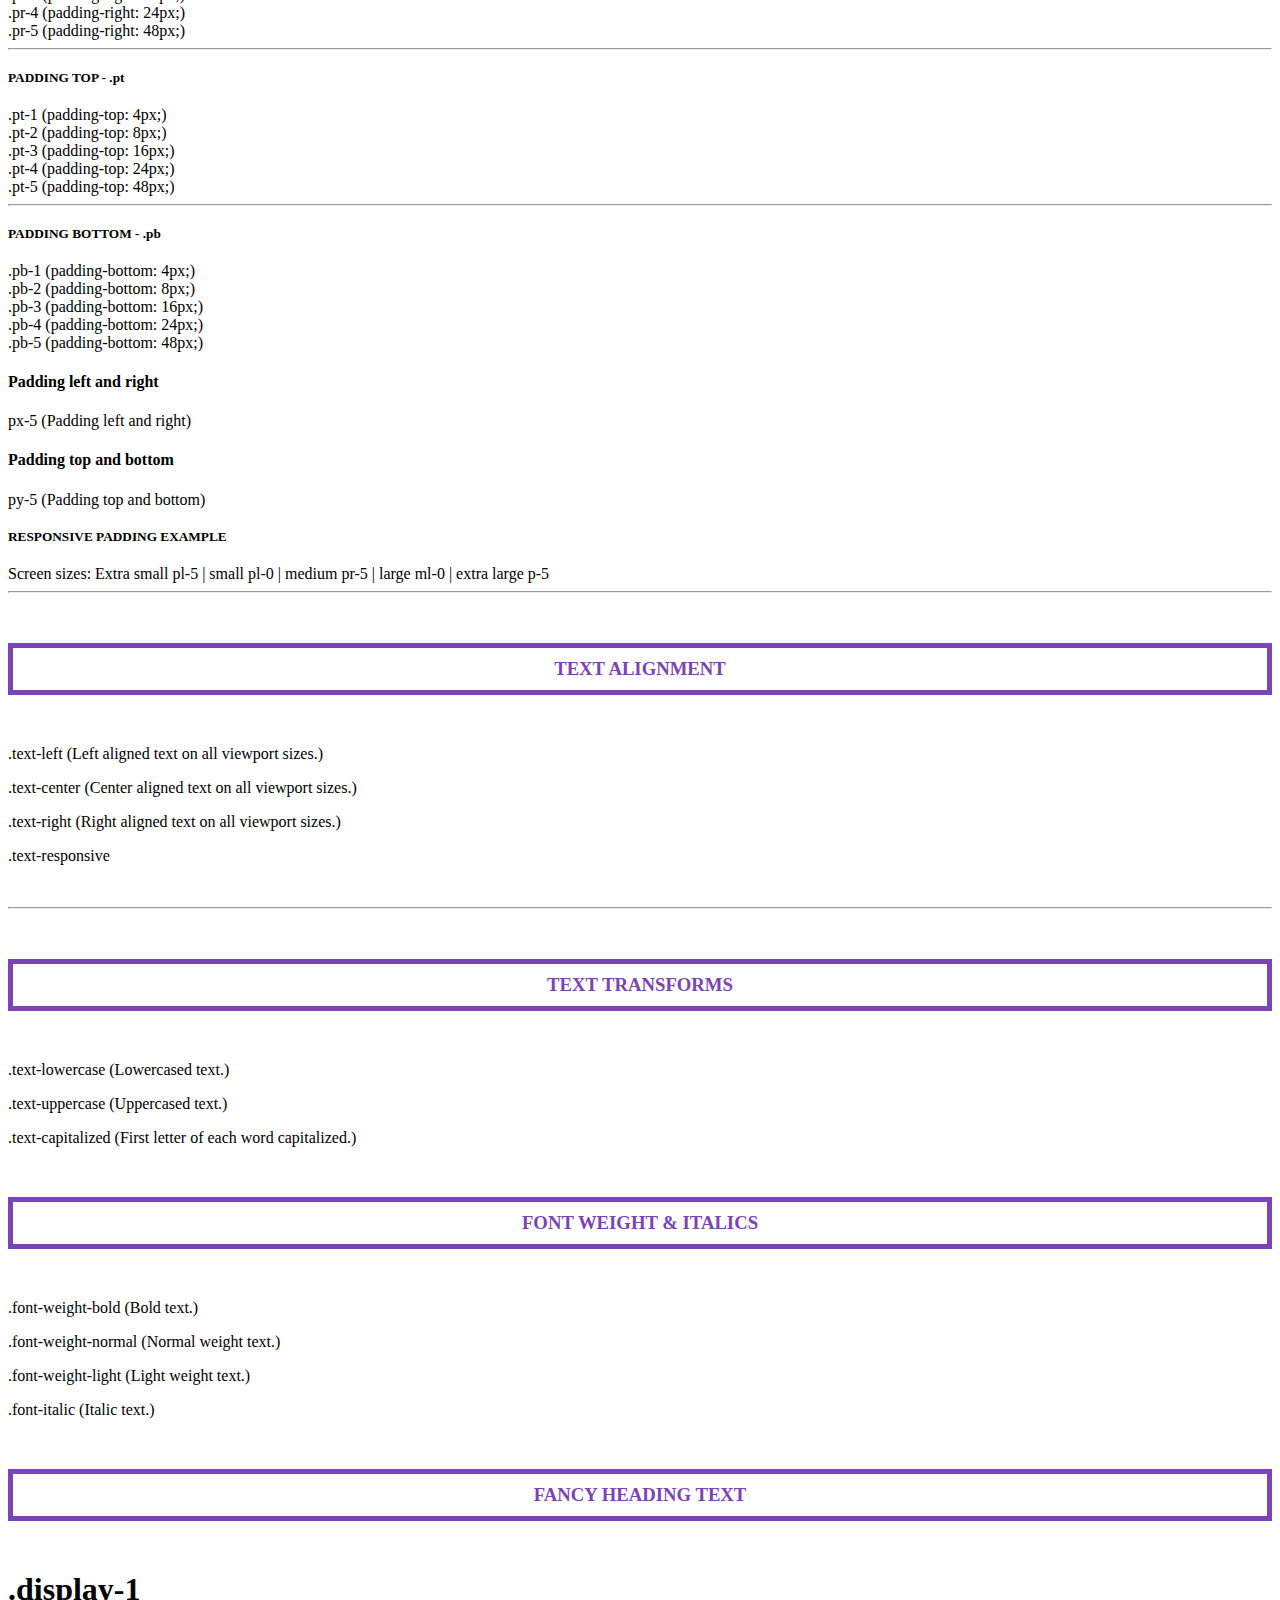
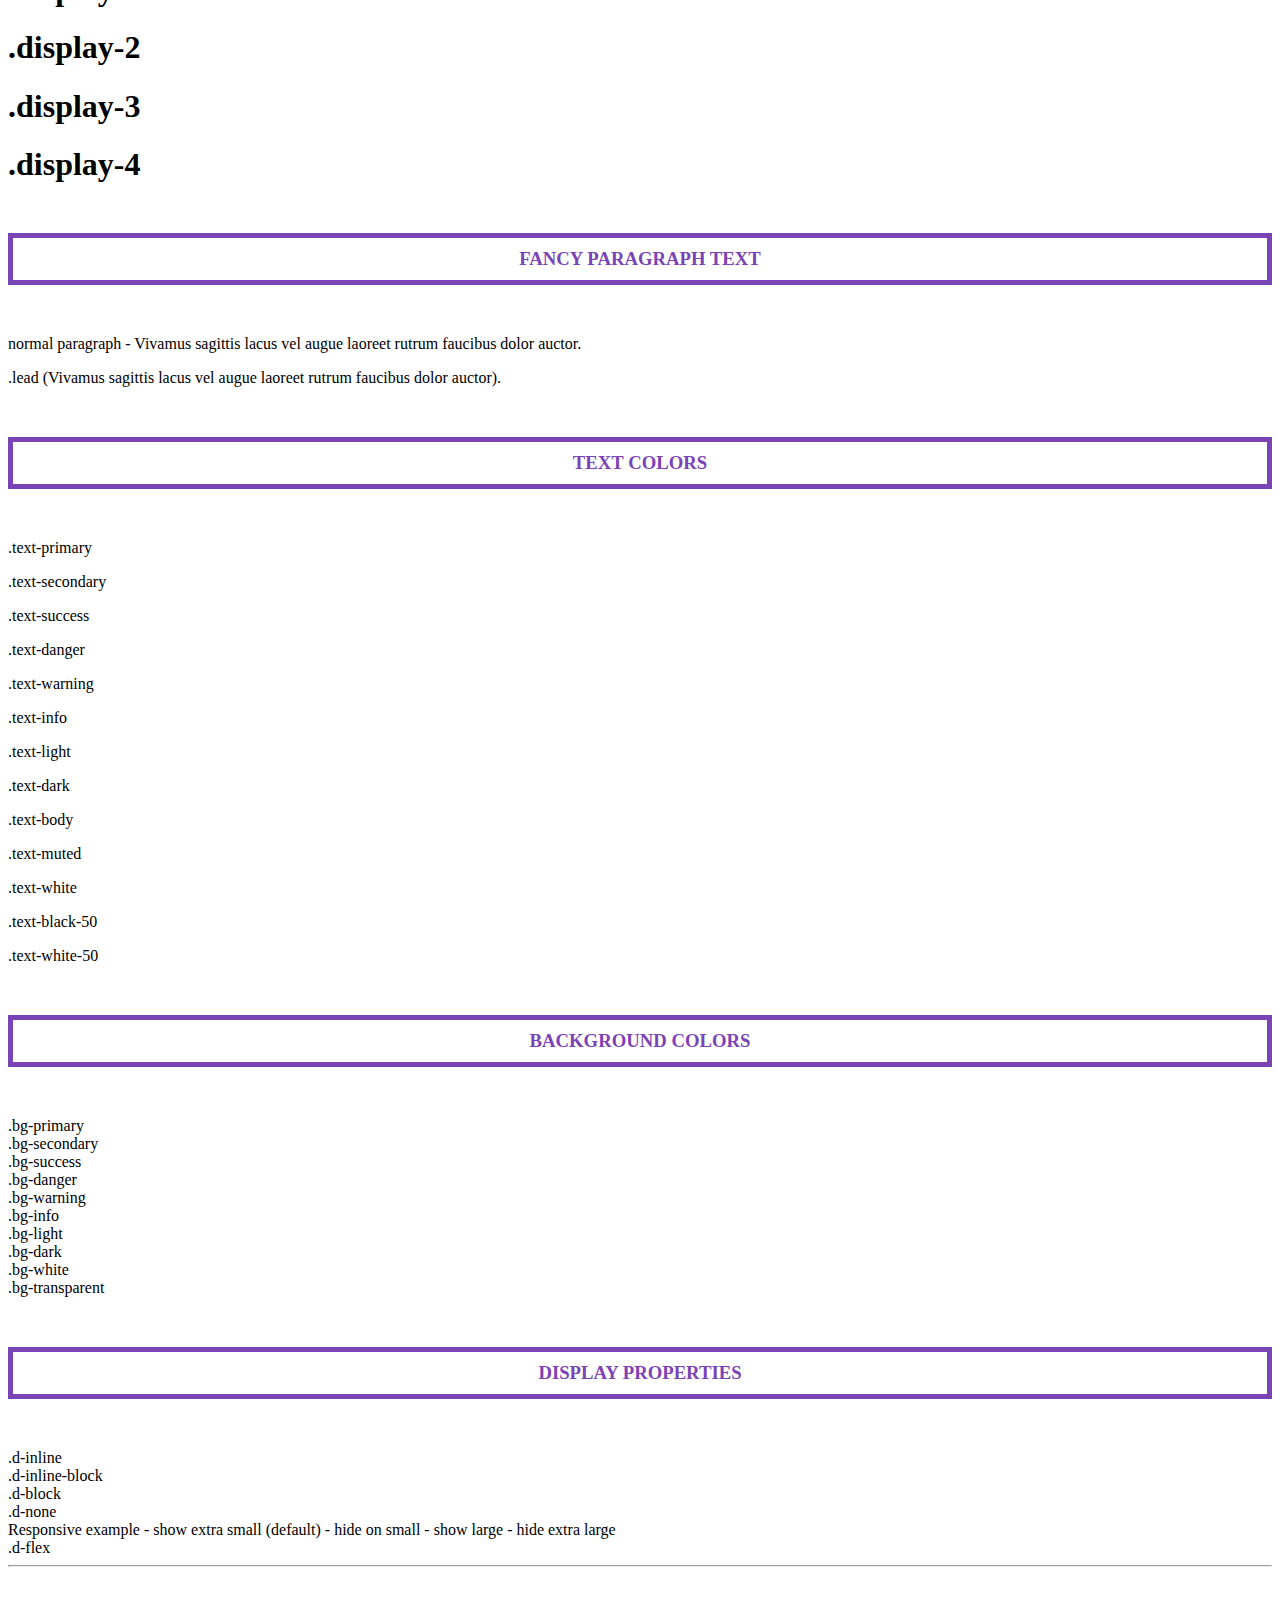
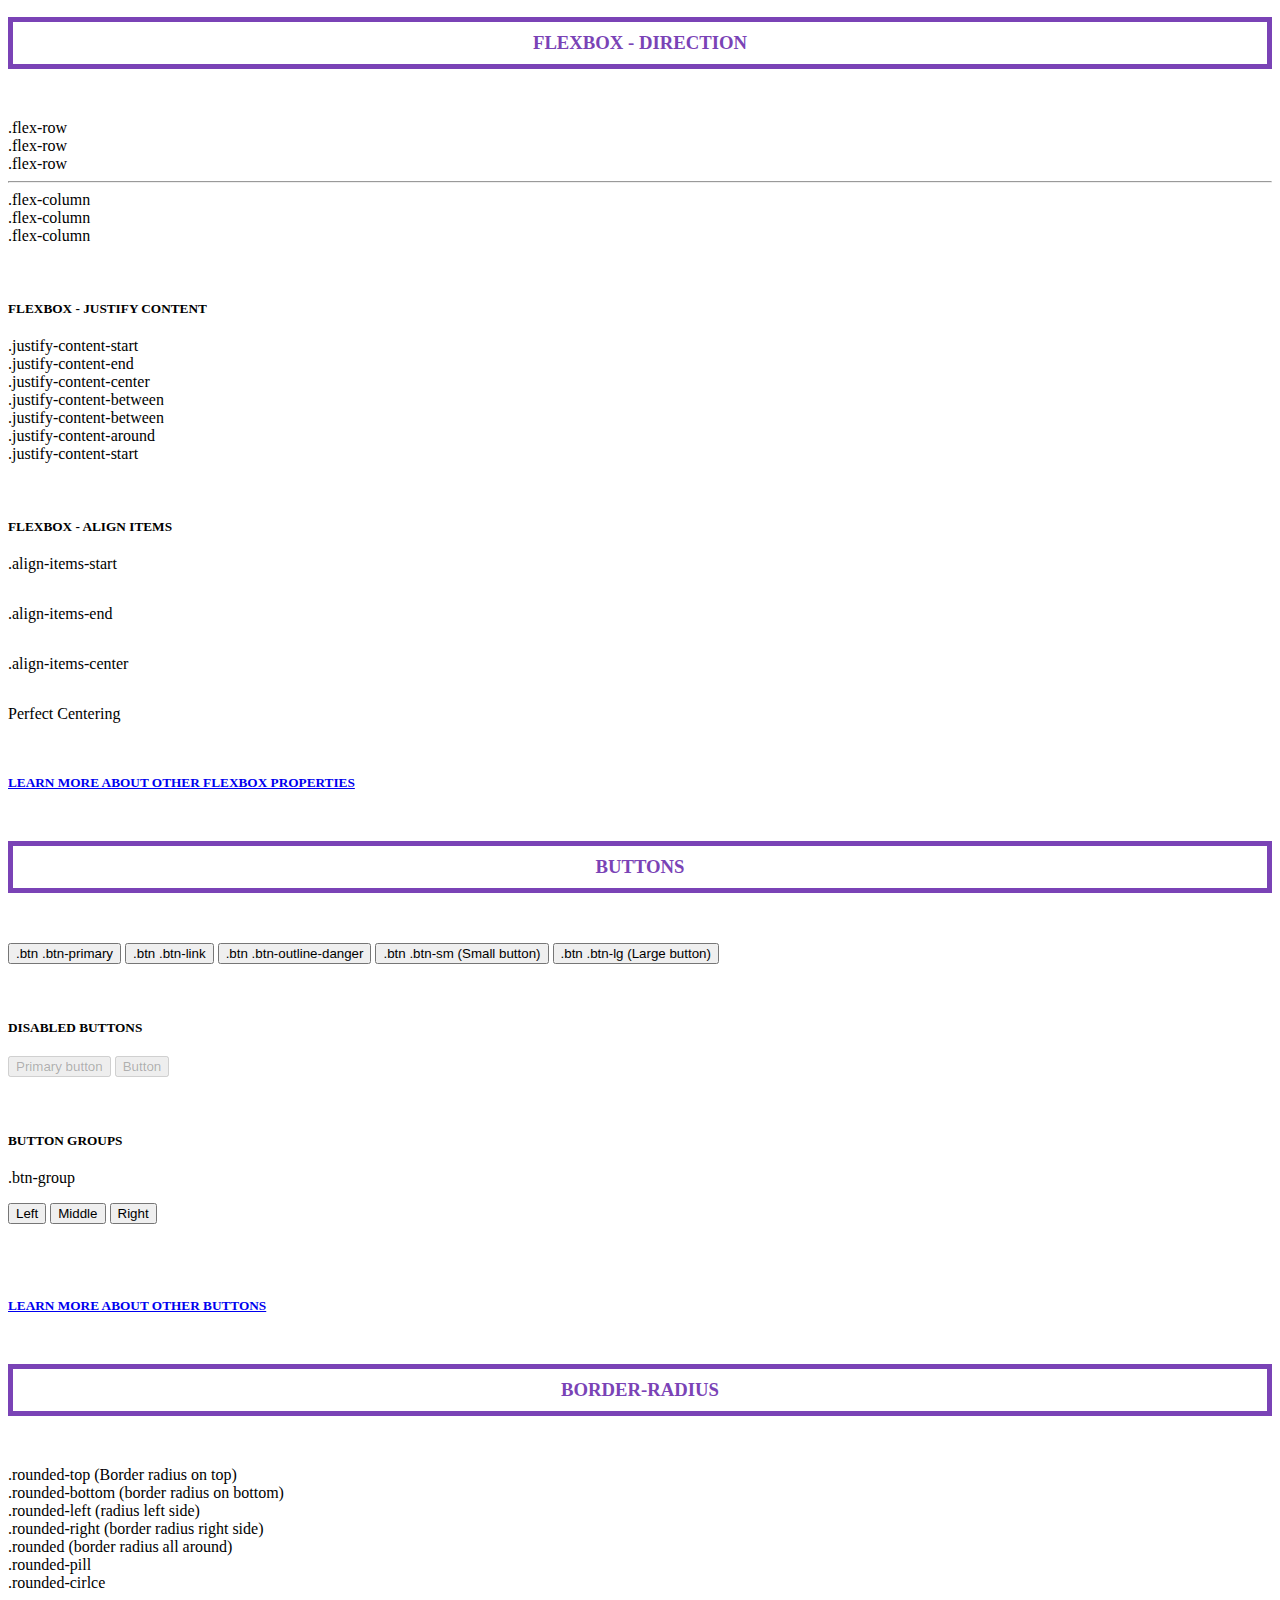
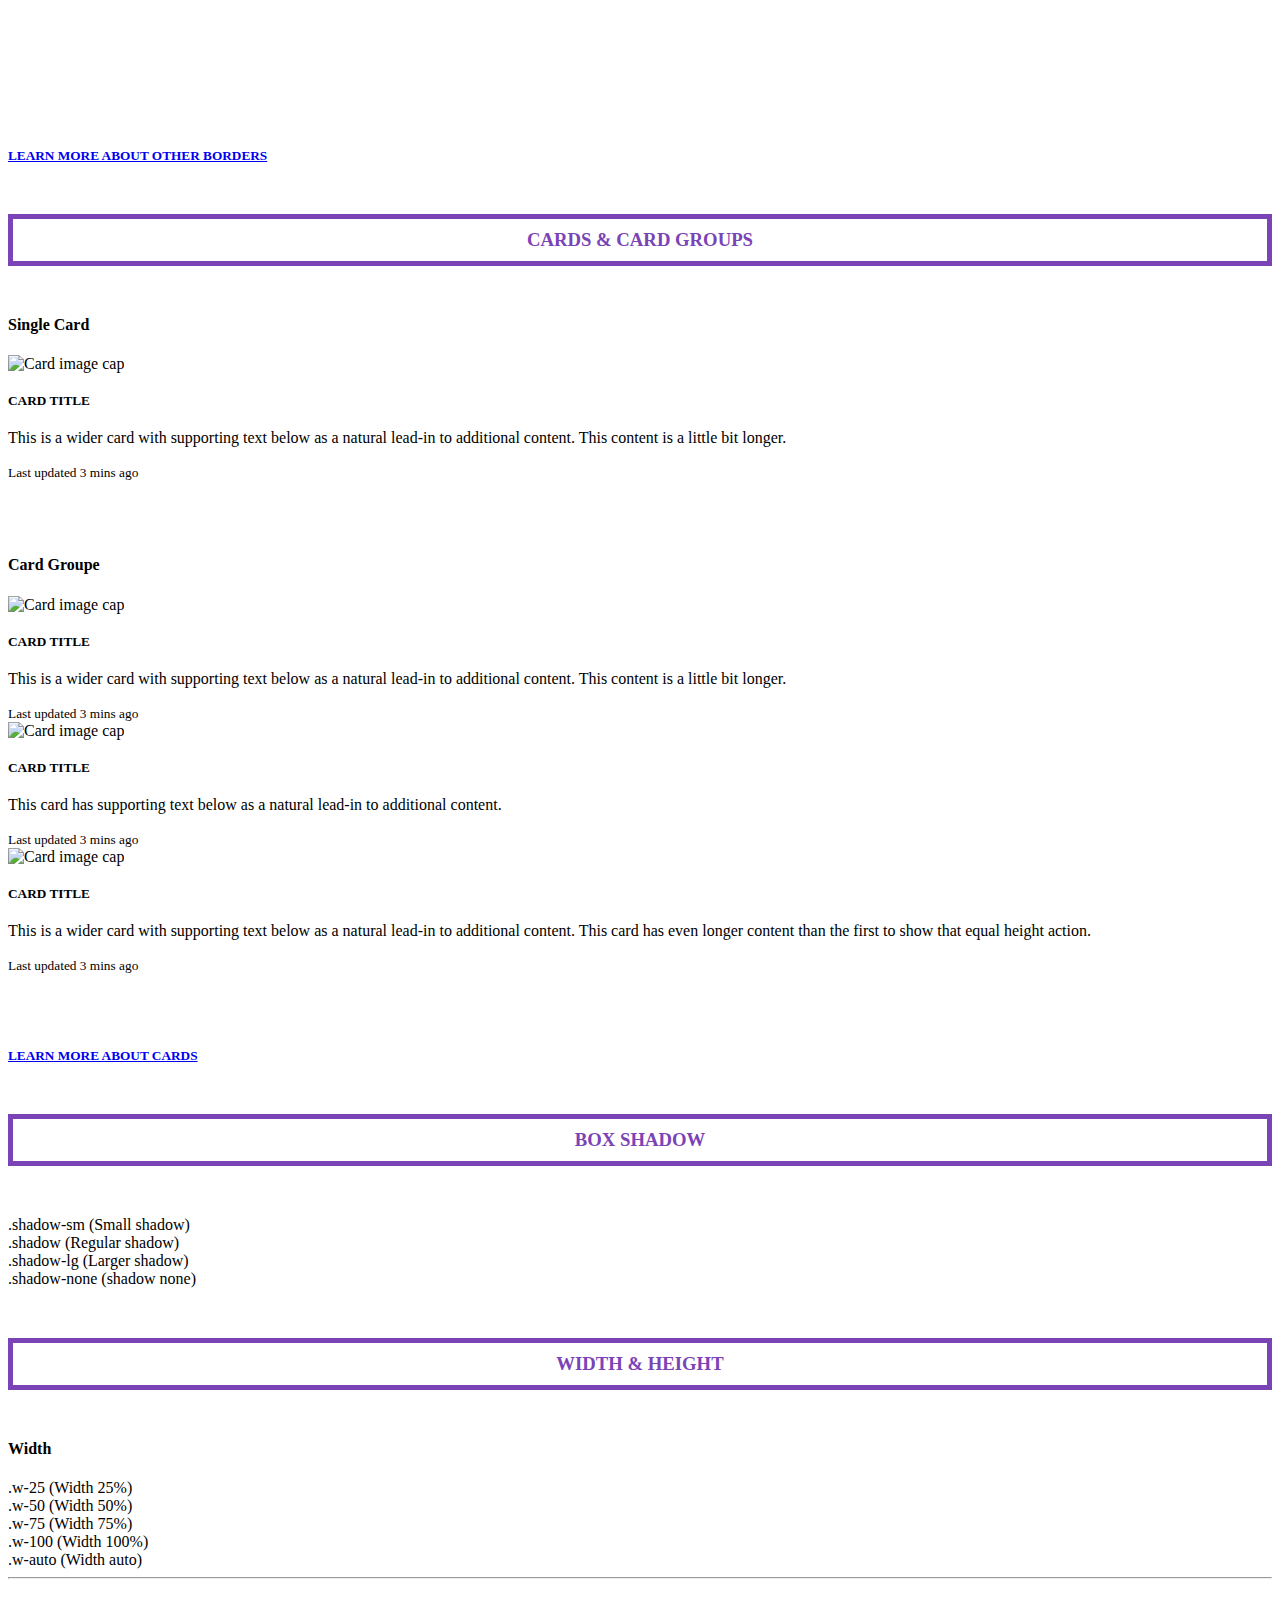
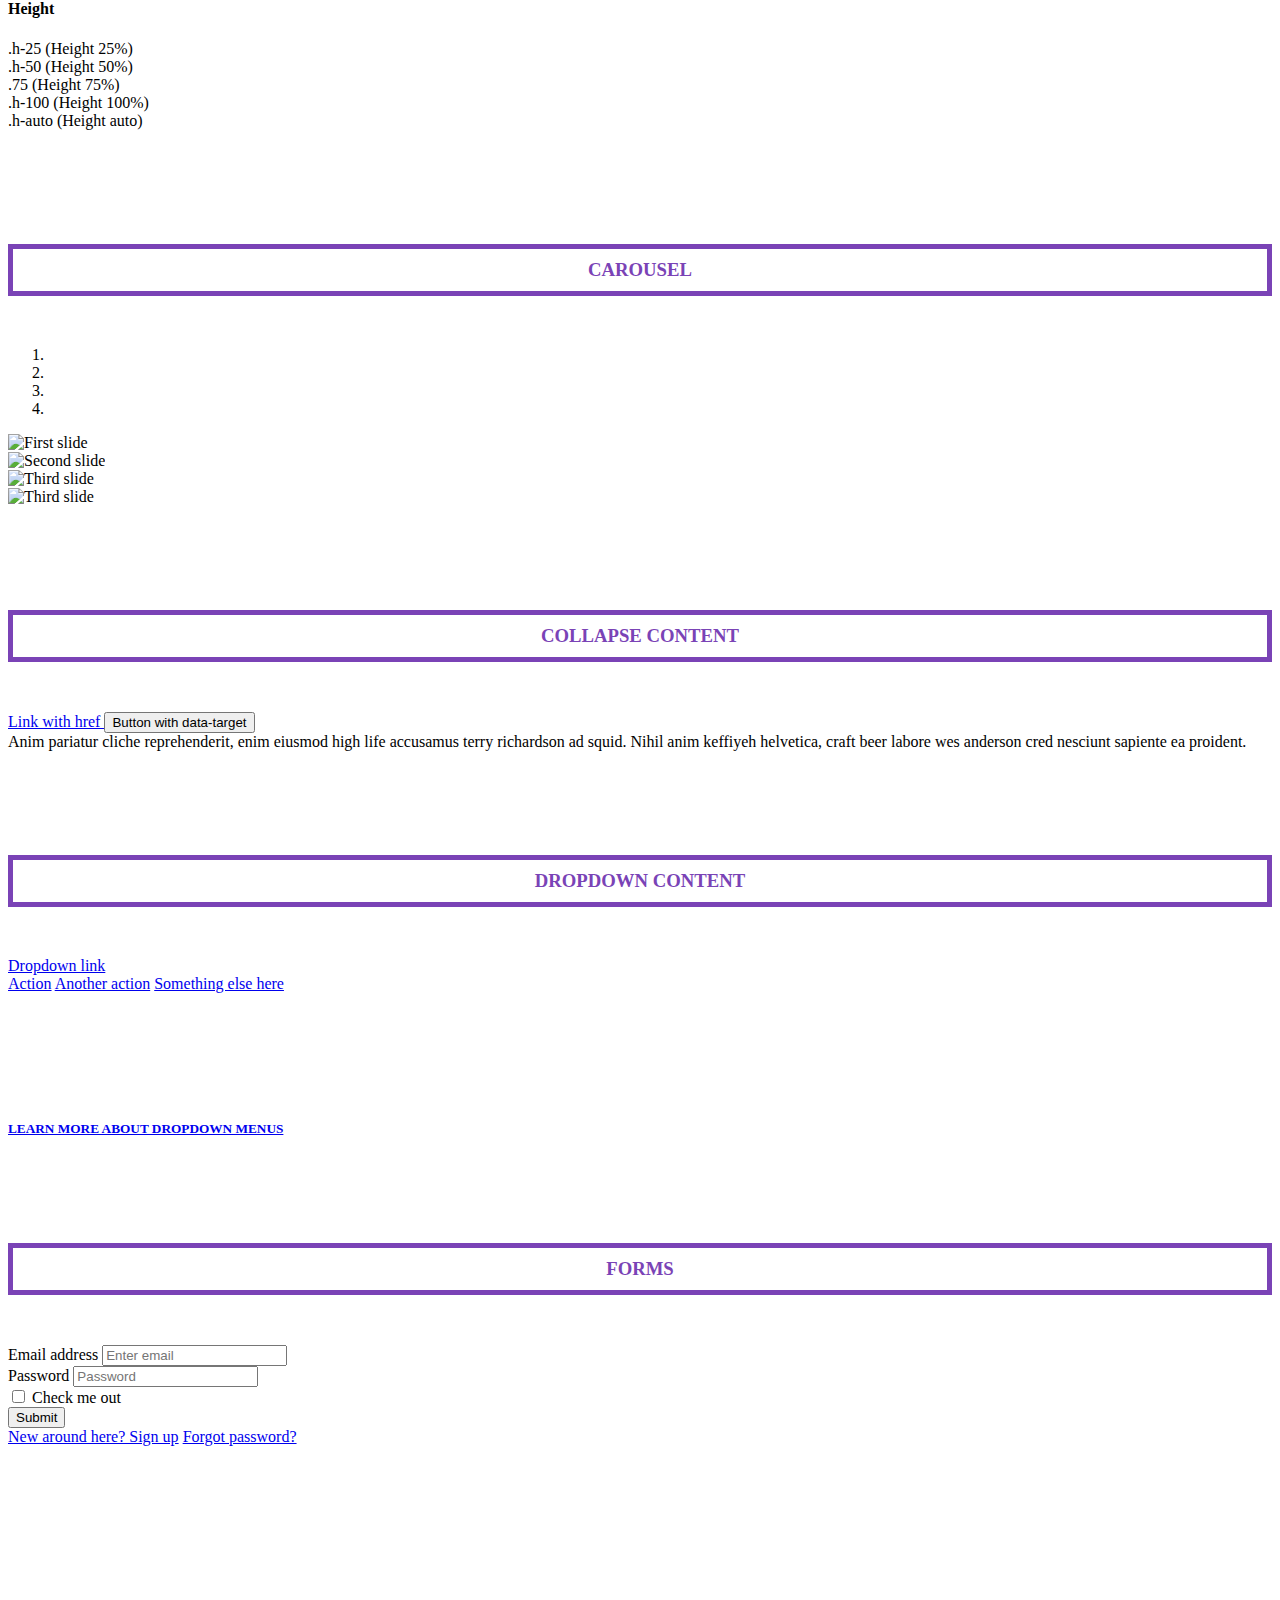
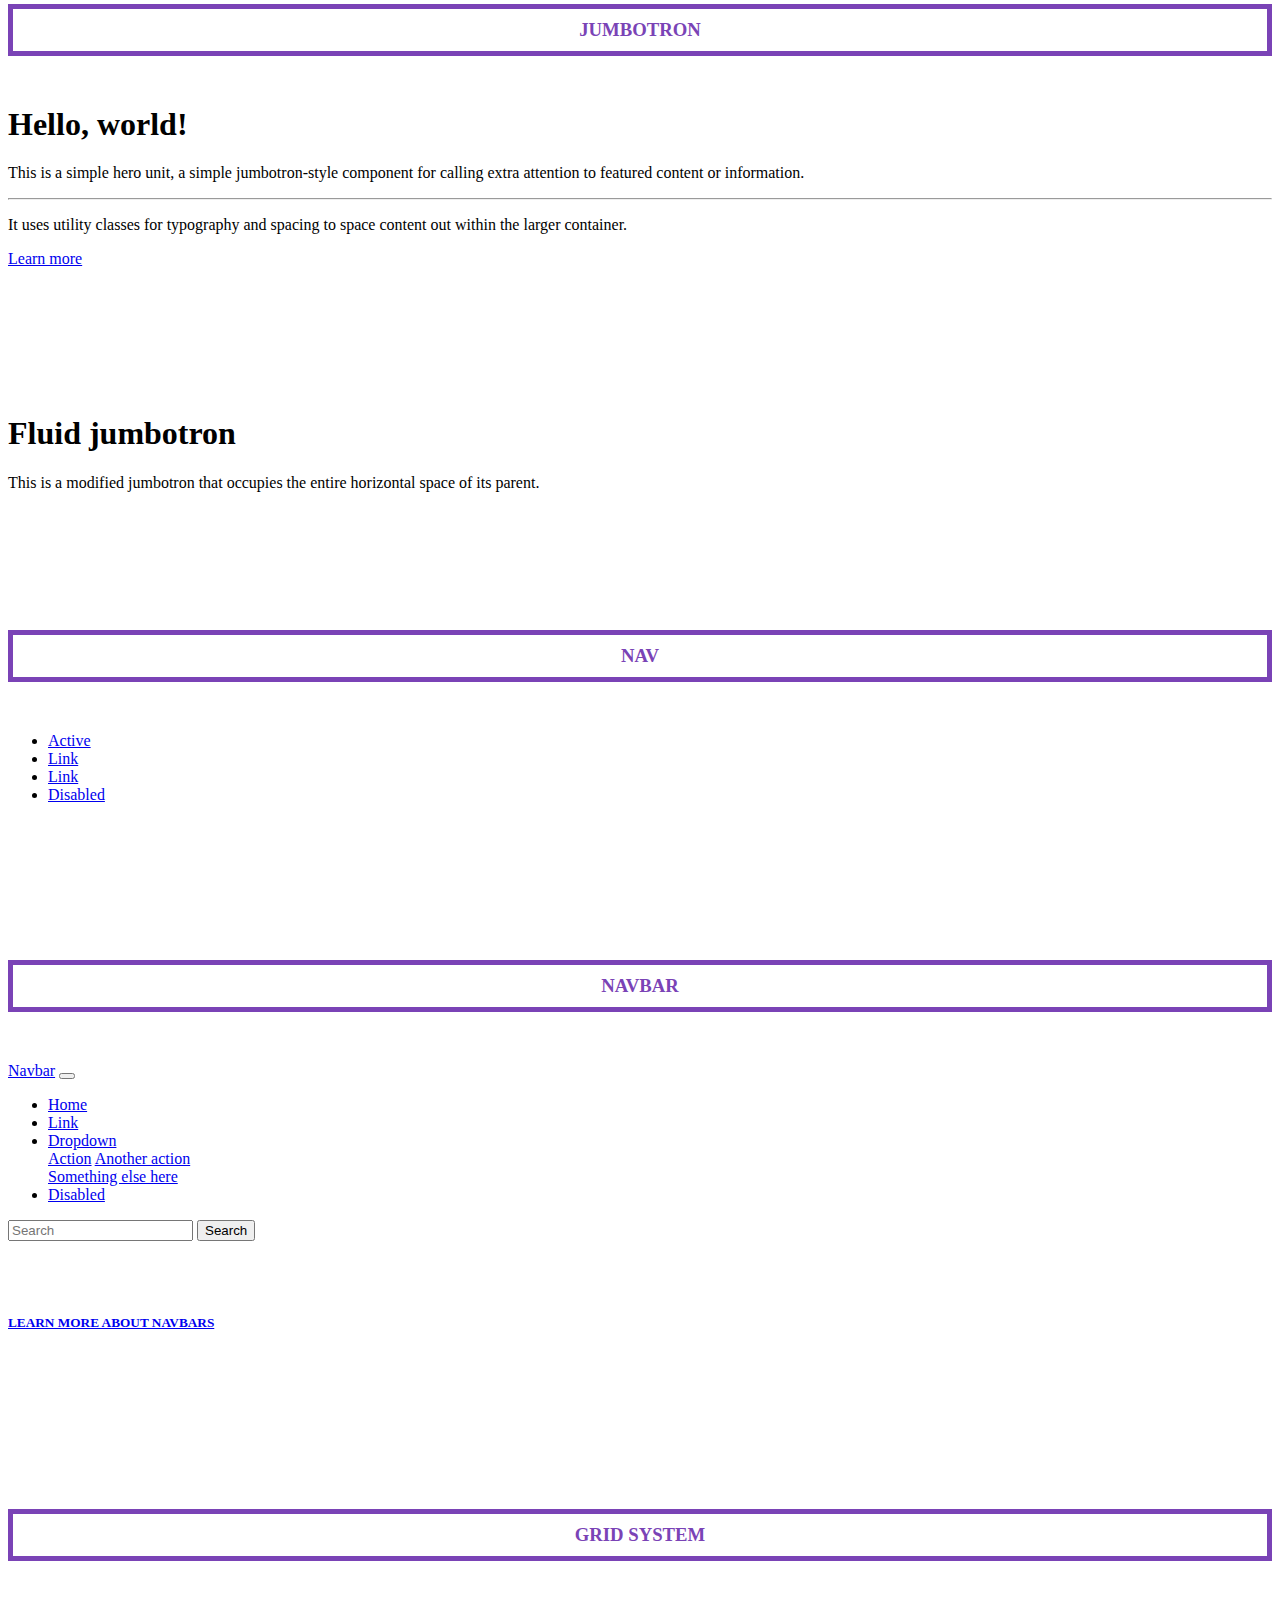
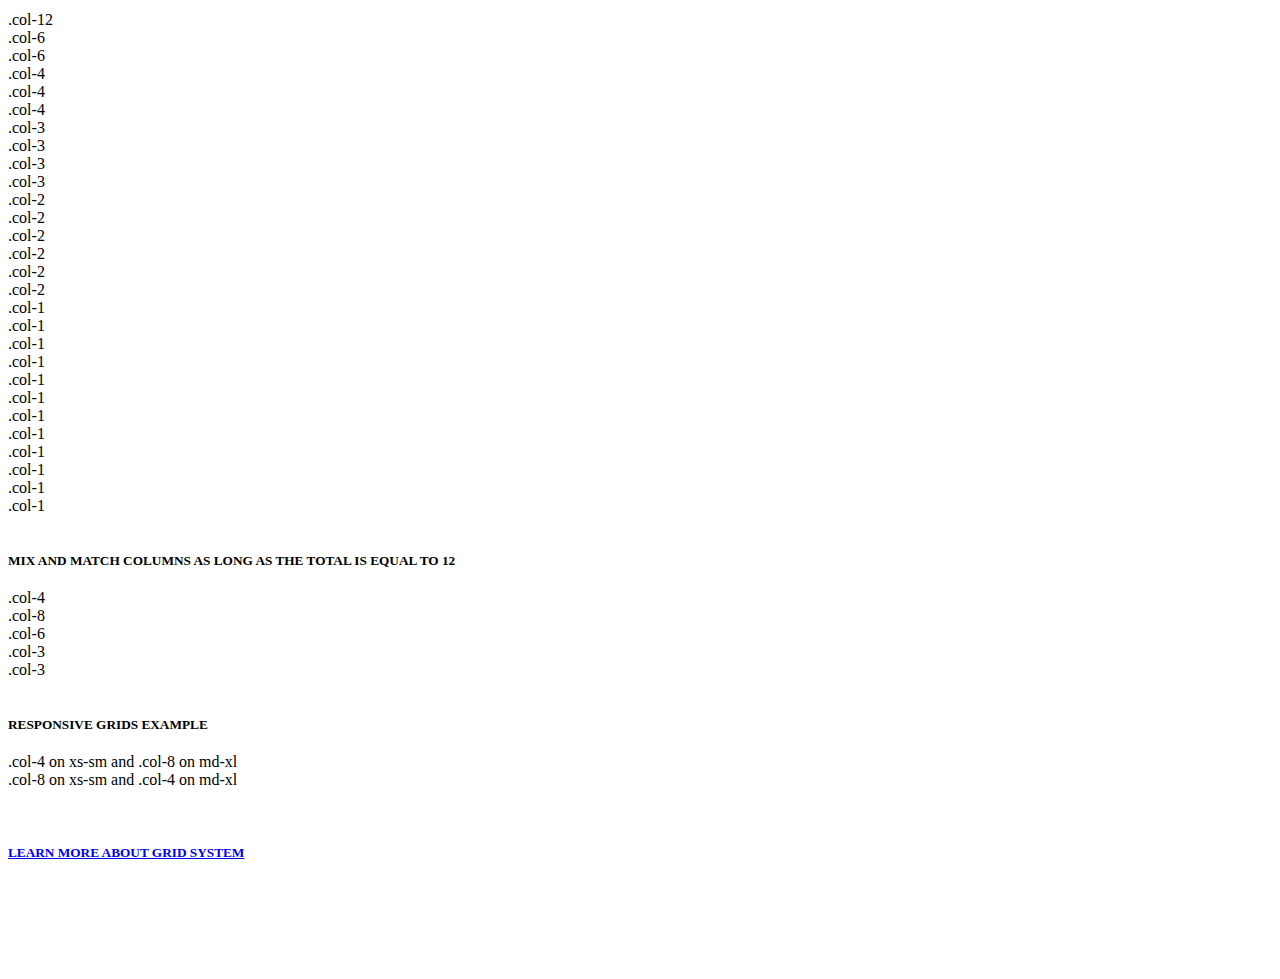
==== commit 173d5bad: "Bootstrap 4 | Grid System" ====
--- a/bootstrap 4/index.html
+++ b/bootstrap 4/index.html
@@ -55,6 +55,12 @@
     <h4>Margin Auto (Center DIV)</h4>
     <div class="bg-primary m-auto" style="width:200px;">m-auto (Center DIV)</div>
 
+    <h4>Margin left and right</h4>
+    <div class="bg-primary mx-5">mx-5 (Margin left and right)</div>
+
+    <h4>Margin top and bottom</h4>
+    <div class="bg-primary my-5">my-5 (Margin top and bottom)</div>
+
     <h4>Responsive Margin examples</h4>
     <div class="bg-primary ml-sm-5 ml-md-0">ml-sm-0</div>
 
@@ -102,6 +108,12 @@
     <div class="bg-danger text-white pb-3">.pb-3 (padding-bottom: 16px;)</div>
     <div class="bg-warning text-white pb-4">.pb-4 (padding-bottom: 24px;)</div>
     <div class="bg-info text-white pb-5">.pb-5 (padding-bottom: 48px;)</div>
+
+    <h4>Padding left and right</h4>
+    <div class="bg-primary px-5">px-5 (Padding left and right)</div>
+
+    <h4>Padding top and bottom</h4>
+    <div class="bg-primary py-5">py-5 (Padding top and bottom)</div>
 
     <h5>Responsive padding Example</h5>
     <div class="bg-primary text-white pl-5 pl-sm-0 pl-md-5 pl-lg-0 p-xl-5">Screen sizes: Extra small pl-5 | small pl-0 | medium pr-5 | large ml-0 | extra large p-5</div>
@@ -610,58 +622,224 @@
 
 <!-- ----------------------------------------------------------------------- -->
 
-<!--Navbar-->
-<h3 class="course-heading">Navbar</h3>
-
-<nav class="navbar navbar-expand-lg navbar-dark bg-dark">
-    <a class="navbar-brand" href="#">Navbar</a>
-    <button class="navbar-toggler" type="button" data-toggle="collapse" data-target="#navbarSupportedContent">
-        <span class="navbar-toggler-icon"></span>
-    </button>
-
-    <div class="collapse navbar-collapse" id="navbarSupportedContent">
-        <ul class="navbar-nav mr-auto">
-            <li class="nav-item active">
-                <a class="nav-link" href="#">Home</a>
-            </li>
-            <li class="nav-item">
-                <a class="nav-link" href="#">Link</a>
-            </li>
-            <li class="nav-item dropdown">
-                <a class="nav-link dropdown-toggle" href="#" id="navbarDropdown" role="button" data-toggle="dropdown">
-                    Dropdown
-                </a>
-                <div class="dropdown-menu" aria-labelledby="navbarDropdown">
-                    <a class="dropdown-item" href="#">Action</a>
-                    <a class="dropdown-item" href="#">Another action</a>
-                    <div class="dropdown-divider"></div>
-                    <a class="dropdown-item" href="#">Something else here</a>
-                </div>
-            </li>
-            <li class="nav-item">
-                <a class="nav-link disabled" href="#">Disabled</a>
-            </li>
-        </ul>
-        <form class="form-inline my-2 my-lg-0">
-            <input class="form-control mr-sm-2" type="search" placeholder="Search">
-            <button class="btn btn-outline-success my-2 my-sm-0" type="submit">Search</button>
-        </form>
-    </div>
-</nav>
-
-<br><br><br>
-
-<a href="https://getbootstrap.com/docs/5.0/components/navbar/" target="_blank">
-    <h5>Learn more about Navbars</h5>
-</a>
-
-<br><br><br><br><br><br>
+    <!--Navbar-->
+    <h3 class="course-heading">Navbar</h3>
+
+    <nav class="navbar navbar-expand-lg navbar-dark bg-dark">
+        <a class="navbar-brand" href="#">Navbar</a>
+        <button class="navbar-toggler" type="button" data-toggle="collapse" data-target="#navbarSupportedContent">
+            <span class="navbar-toggler-icon"></span>
+        </button>
+
+        <div class="collapse navbar-collapse" id="navbarSupportedContent">
+            <ul class="navbar-nav mr-auto">
+                <li class="nav-item active">
+                    <a class="nav-link" href="#">Home</a>
+                </li>
+                <li class="nav-item">
+                    <a class="nav-link" href="#">Link</a>
+                </li>
+                <li class="nav-item dropdown">
+                    <a class="nav-link dropdown-toggle" href="#" id="navbarDropdown" role="button" data-toggle="dropdown">
+                        Dropdown
+                    </a>
+                    <div class="dropdown-menu" aria-labelledby="navbarDropdown">
+                        <a class="dropdown-item" href="#">Action</a>
+                        <a class="dropdown-item" href="#">Another action</a>
+                        <div class="dropdown-divider"></div>
+                        <a class="dropdown-item" href="#">Something else here</a>
+                    </div>
+                </li>
+                <li class="nav-item">
+                    <a class="nav-link disabled" href="#">Disabled</a>
+                </li>
+            </ul>
+            <form class="form-inline my-2 my-lg-0">
+                <input class="form-control mr-sm-2" type="search" placeholder="Search">
+                <button class="btn btn-outline-success my-2 my-sm-0" type="submit">Search</button>
+            </form>
+        </div>
+    </nav>
+
+    <br><br><br>
+
+    <a href="https://getbootstrap.com/docs/5.0/components/navbar/" target="_blank">
+        <h5>Learn more about Navbars</h5>
+    </a>
+
+    <br><br><br><br><br><br>
+
 </div>
-
-
-
-
-
+<!-- ----------------------------------------------------------------------- -->
+<div class="container">
+
+    <!--Grid-->
+    <!--powerful mobile-first flexbox grid to build layouts of all shapes and sizes thanks to a twelve column system-->
+    <h3 class="course-heading">Grid System</h3>
+
+    <div class="container text-white">
+
+        <!--Full width column-->
+        <div class="row mb-2">
+            <div class="col-12 bg-primary">
+                .col-12
+            </div>
+        </div>
+
+        <!--12 columns divided by 2-->
+        <div class="row mb-2">
+            <div class="col-6 bg-danger">
+                .col-6
+            </div>
+            <div class="col-6 bg-warning">
+                .col-6
+            </div>
+        </div>
+
+         <!--12 columns divided by 3-->
+         <div class="row mb-2">
+            <div class="col-4 bg-danger">
+                .col-4
+            </div>
+            <div class="col-4 bg-warning">
+                .col-4
+            </div>
+            <div class="col-4 bg-success">
+                .col-4
+            </div>
+        </div>
+
+        <!--12 columns divided by 4-->
+        <div class="row mb-2">
+            <div class="col-3 bg-danger">
+                .col-3
+            </div>
+            <div class="col-3 bg-warning">
+                .col-3
+            </div>
+            <div class="col-3 bg-success">
+                .col-3
+            </div>
+            <div class="col-3 bg-info">
+                .col-3
+            </div>
+        </div>
+
+        <!--12 columns divided by 6-->
+        <div class="row mb-2">
+            <div class="col-2 bg-danger">
+                .col-2
+            </div>
+            <div class="col-2 bg-warning">
+                .col-2
+            </div>
+            <div class="col-2 bg-success">
+                .col-2
+            </div>
+            <div class="col-2 bg-info">
+                .col-2
+            </div>
+            <div class="col-2 bg-dark">
+                .col-2
+            </div>
+            <div class="col-2 bg-secondary">
+                .col-2
+            </div>
+        </div>
+
+        <!--12 columns divided by 12-->
+        <div class="row mb-2">
+            <div class="col-1 bg-danger">
+                .col-1
+            </div>
+            <div class="col-1 bg-warning">
+                .col-1
+            </div>
+            <div class="col-1 bg-success">
+                .col-1
+            </div>
+            <div class="col-1 bg-info">
+                .col-1
+            </div>
+            <div class="col-1 bg-dark">
+                .col-1
+            </div>
+            <div class="col-1 bg-secondary">
+                .col-1
+            </div>
+            <div class="col-1 bg-danger">
+                .col-1
+            </div>
+            <div class="col-1 bg-warning">
+                .col-1
+            </div>
+            <div class="col-1 bg-success">
+                .col-1
+            </div>
+            <div class="col-1 bg-info">
+                .col-1
+            </div>
+            <div class="col-1 bg-dark">
+                .col-1
+            </div>
+            <div class="col-1 bg-secondary">
+                .col-1
+            </div>
+        </div>
+
+        <br>
+
+        <h5 class="text-dark">Mix and match columns as long as the total is equal to 12</h5>
+        <!-- 4 and 8 columns = 12-->
+        <div class="row mb-2">
+            <div class="col-4 bg-danger">
+                .col-4
+            </div>
+            <div class="col-8 bg-warning">
+                .col-8
+            </div>
+        </div>
+
+        <div class="row mb-2">
+            <div class="col-6 bg-danger">
+                .col-6
+            </div>
+            <div class="col-3 bg-warning">
+                .col-3
+            </div>
+            <div class="col-3 bg-success">
+                .col-3
+            </div>
+        </div>
+
+        <br>
+
+        <h5 class="text-dark">Responsive grids example</h5>
+
+        <div class="row mb-2">
+            <div class="col-4 col-md-8 bg-danger">
+                .col-4 on xs-sm and .col-8 on md-xl
+            </div>
+            <div class="col-8 col-md-4 bg-warning">
+                .col-8 on xs-sm and .col-4 on md-xl
+            </div>
+        </div>
+
+        <br><br>
+
+        <a href="https://getbootstrap.com/docs/5.0/layout/grid/" target="_blank">
+            <h5>Learn more about Grid System</h5>
+        </a>
+
+</div> 
+
+<br><br><br><br><br>
+
+
+
+
+
+<!-- ----------------------------------------------------------------------- -->
     <!-- JS Bootstrap files -->
     <script src="https://code.jquery.com/jquery-3.5.1.slim.min.js" integrity="sha384-DfXdz2htPH0lsSSs5nCTpuj/zy4C+OGpamoFVy38MVBnE+IbbVYUew+OrCXaRkfj" crossorigin="anonymous"></script>
     <script src="https://cdn.jsdelivr.net/npm/popper.js@1.16.1/dist/umd/popper.min.js" integrity="sha384-9/reFTGAW83EW2RDu2S0VKaIzap3H66lZH81PoYlFhbGU+6BZp6G7niu735Sk7lN" crossorigin="anonymous"></script>
